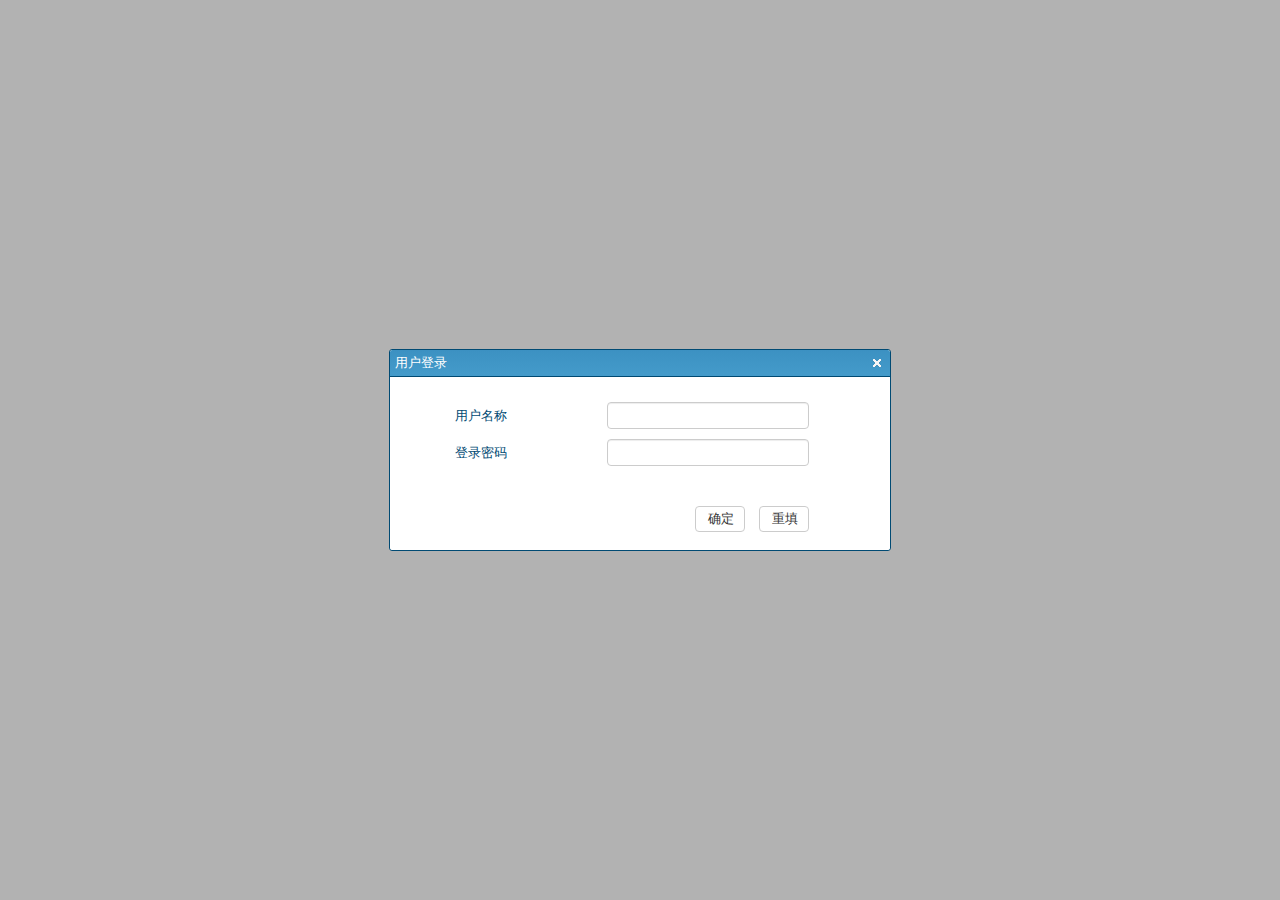
==== src/main/webapp/index.html @ d725a219 "Add" ====
<!DOCTYPE html>
<html lang="en">
<head>
	<meta charset="UTF-8">
    <title id='Description'>光伏板清洗管理系统</title>
    <link rel="stylesheet" href="./jqwidgets/styles/jqx.base.css" type="text/css" />
    <link rel="stylesheet" href="./jqwidgets/styles/jqx.bootstrap.css" type="text/css" />
    <link rel="stylesheet" href="./jqwidgets/styles/jqx.darkblue.css" type="text/css" />
    <link rel="stylesheet" href="./css/index.css" type="text/css" />
    
    <script type="text/javascript" src="./scripts/jquery-1.10.2.min.js"></script>
    <script type="text/javascript" src="./jqwidgets/jqxcore.js"></script>
    <script type="text/javascript" src="./jqwidgets/jqxsplitter.js"></script>
    <script type="text/javascript" src="./jqwidgets/jqxtabs.js"></script>
    <script type="text/javascript" src="./jqwidgets/jqxdata.js"></script> 
    <script type="text/javascript" src="./jqwidgets/jqxbuttons.js"></script>
    <script type="text/javascript" src="./jqwidgets/jqxscrollbar.js"></script>
    <script type="text/javascript" src="./jqwidgets/jqxmenu.js"></script>
    <script type="text/javascript" src="./jqwidgets/jqxgrid.js"></script>
    <script type="text/javascript" src="./jqwidgets/jqxgrid.edit.js"></script>  
    <script type="text/javascript" src="./jqwidgets/jqxgrid.columnsresize.js"></script>    
    <script type="text/javascript" src="./jqwidgets/jqxgrid.selection.js"></script> 
    <script type="text/javascript" src="./jqwidgets/jqxdropdownlist.js"></script>
    <script type="text/javascript" src="./jqwidgets/jqxcalendar.js"></script>
    <script type="text/javascript" src="./jqwidgets/jqxnumberinput.js"></script>
    <script type="text/javascript" src="./jqwidgets/jqxdatetimeinput.js"></script>
    <script type="text/javascript" src="./jqwidgets/jqxlistbox.js"></script>
    <script type="text/javascript" src="./jqwidgets/jqxdropdownbutton.js"></script>
    <script type="text/javascript" src="./jqwidgets/jqxcolorpicker.js"></script>
    <script type="text/javascript" src="./jqwidgets/jqxwindow.js"></script>
    <script type="text/javascript" src="./jqwidgets/jqxeditor.js"></script>
    <script type="text/javascript" src="./jqwidgets/jqxtooltip.js"></script>
    <script type="text/javascript" src="./jqwidgets/jqxpanel.js"></script>
    <script type="text/javascript" src="./jqwidgets/jqxcheckbox.js"></script>
    <script type="text/javascript" src="./jqwidgets/jqxdockpanel.js"></script>
    <script type="text/javascript" src="./jqwidgets/globalization/globalize.js"></script>
    <script type="text/javascript" src="./jqwidgets/jqxinput.js"></script>
    <script type="text/javascript" src="./scripts/themeConfig.js"></script>
    <script type="text/javascript" src="./scripts/index.js"></script>
</head>
<body class='default' >
		<div id="loginWin" style="display:none;">
                <div id="windowHeader">
                    <span>
                        用户登录
                    </span>
                </div>
                <div style="overflow: hidden;" id="windowContent">
                    <div class='modUserInfoInputDivCls'>用户名称<input style="margin-left:100px; margin-top:10px;" type="text" id="username"/></div>
                    
                    <div class='modUserInfoInputDivCls'>登录密码<input style="margin-left:100px" type="password" id="pass"/></div>
                    
                    
                    <input style="margin-left:300px; margin-top: 30px;" type="button" id="loginWinSubmit" value="确定"/>
                    <input style="margin-left:10px; margin-top: 30px;" type="button" id="loginWinCancel" value="重填"/>
                </div>
    </div>
</body>
</html>
---- src/main/webapp/jqwidgets/styles/jqx.base.css ----
﻿/*Rounded Corners*/
/*top-left rounded Corners*/
.jqx-rc-tl
{
    -moz-border-radius-topleft: 3px;
    -webkit-border-top-left-radius: 3px;
    border-top-left-radius: 3px;
}
/*top-right rounded Corners*/
.jqx-rc-tr
{
    -moz-border-radius-topright: 3px;
    -webkit-border-top-right-radius: 3px;
    border-top-right-radius: 3px;
}
/*bottom-left rounded Corners*/
.jqx-rc-bl
{
    -moz-border-radius-bottomleft: 3px;
    -webkit-border-bottom-left-radius: 3px;
    border-bottom-left-radius: 3px;
}
/*bottom-right rounded Corners*/
.jqx-rc-br
{
    -moz-border-radius-bottomright: 3px;
    -webkit-border-bottom-right-radius: 3px;
    border-bottom-right-radius: 3px;
}
/*top rounded Corners*/
.jqx-rc-t
{
    -moz-border-radius-topleft: 3px;
    -webkit-border-top-left-radius: 3px;
    border-top-left-radius: 3px;
    -moz-border-radius-topright: 3px;
    -webkit-border-top-right-radius: 3px;
    border-top-right-radius: 3px;
}
/*bottom rounded Corners*/
.jqx-rc-b
{
    -moz-border-radius-bottomleft: 3px;
    -webkit-border-bottom-left-radius: 3px;
    border-bottom-left-radius: 3px;
    -moz-border-radius-bottomright: 3px;
    -webkit-border-bottom-right-radius: 3px;
    border-bottom-right-radius: 3px;
}
/*right rounded Corners*/
.jqx-rc-r
{
    -moz-border-radius-topright: 3px;
    -webkit-border-top-right-radius: 3px;
    border-top-right-radius: 3px;
    -moz-border-radius-bottomright: 3px;
    -webkit-border-bottom-right-radius: 3px;
    border-bottom-right-radius: 3px;
}
/*left rounded Corners*/
.jqx-rc-l
{
    -moz-border-radius-topleft: 3px;
    -webkit-border-top-left-radius: 3px;
    border-top-left-radius: 3px;
    -moz-border-radius-bottomleft: 3px;
    -webkit-border-bottom-left-radius: 3px;
    border-bottom-left-radius: 3px;
}
/*all rounded Corners*/
.jqx-rc-all
{
    -moz-border-radius: 3px;
    -webkit-border-radius: 3px;
    border-radius: 3px;
}
/*reset rounded corners*/
.jqx-rc-reset
{
    -moz-border-radius: 0px !important;
    -webkit-border-radius: 0px !important;
    border-radius: 0px !important;
}

/*Reset Style*/
.jqx-reset
{
    padding: 0;
    margin: 0;
    border: none;
    background: transparent;
    outline: none;
    box-sizing: content-box;
}
.jqx-clear {
    align:left; valign:top; left: 0px; top: 0px; -webkit-appearance: none !important; outline: none !important; padding: 0px; margin: 0px;
}
.jqx-popup {
    box-sizing: content-box;
}
.jqx-position-reset {
    position: static !important; 
}
.jqx-border-reset {
    border: none !important;
}
.jqx-overflow-hidden {
    overflow: hidden !important;
}
.jqx-position-relative {
    position: relative !important;
}
.jqx-position-absolute {
    position: absolute !important;
}
.jqx-max-size {
    width: 100% !important;
    height: 100% !important;
}
.jqx-background-reset {
    background: transparent !important;
}
/*Disable browser selection*/
.jqx-disableselect
{
    -webkit-user-select: none;
    -khtml-user-select: none;
    -moz-user-select: none;
    -o-user-select: none;
    user-select: none;
    -ms-user-select:none;
    -webkit-touch-callout:none;
    -webkit-tap-highlight-color: rgba(0,0,0,0);
}
.jqx-enableselect {
    -webkit-user-select: text;
    -khtml-user-select: text;
    -moz-user-select: text;
    -o-user-select: auto;
    -ms-user-select:text;
    user-select:all;
}
.jqx-hideborder
{
    border: none !important;
}
.jqx-hidescrollbars
{
    overflow: hidden !important;
}
/*jqxButton, jqxToggleButton, jqxRepeatButton Style*/
.jqx-button{outline: none; border: 1px solid transparent; padding: 3px; text-align: center; vertical-align: central; margin: 0 0 0 0; cursor: default; }
button.jqx-button, input[type=button].jqx-button,  input[type=submit].jqx-button {
    box-sizing: border-box !important; -moz-box-sizing: border-box !important; 
}

.jqx-buttongroup{}
.jqx-group-button-normal {
    vertical-align: middle;
    text-align: center;
}
/*applied to the link button's anchor element.*/
.jqx-link
{
    text-decoration: none;
    color: #111111;
}

/*shows elements.*/
.jqx-visible
{
    display: block;
}
/*hides elements.*/
.jqx-hidden
{
    display: none;
}
.jqx-widget, .jqx-widget-content, .jqx-widget-header, .jqx-fill-state-normal {
    line-height: 1.231;
}
/*jqxGauge Style*/
.jqx-gauge-label, .jqx-gauge-caption
{
    fill: #333333;
    color: #333333;
    font-size: 11px;
    font-family: Verdana;
}
/*jqxChart Style*/
.jqx-chart-axis-text,
.jqx-chart-label-text, 
.jqx-chart-tooltip-text, 
.jqx-chart-legend-text
{
    fill: #333333;
    color: #333333;
    font-size: 11px;
    font-family: Verdana;
}
.jqx-chart-axis-description
{
    fill: #555555;
    color: #555555;
    font-size: 11px;
    font-family: Verdana;
}
.jqx-chart-title-text
{
    fill: #111111;
    color: #111111;
    font-size: 14px;
    font-weight: bold;
    font-family: Verdana;
}
.jqx-chart-title-description
{
    fill: #111111;
    color: #111111;
    font-size: 12px;
    font-weight: normal;
    font-family: Verdana;
}

/*applied to the Grid's element.*/
.jqx-grid
{
    overflow: hidden;
    border-style: solid;
    border-width: 1px;
}
/*applied to the Pager.*/
.jqx-grid-pager
{
    border: none;
    border-top: 1px solid transparent;
}
/*applied to the Top Pager.*/
.jqx-grid-pager-top
{
    border: none;
    border-bottom: 1px solid transparent;
}
.jqx-grid-pager-number{
    padding: 2px 5px;
    text-decoration: none;
    margin: 1px;
    border: 1px solid transparent;
    color: inherit !important;
    *color: expression(this.parentNode.currentStyle['color']) !important;     
    outline: none;
    font-weight: normal !important;
}

/*applied to the Grid's bottom-right area between the horizontal and vertical scrollbars.*/
.jqx-grid-bottomright
{
   
}
/*applied to the Grid's header area.*/
.jqx-grid-header 
{
    border-style: solid;
    border-width: 0px 0px 1px 0px;
    overflow: hidden;
    border-color: transparent;
    margin: 0px;
    padding: 0px;
 }
 /*applied to the columns.*/
.jqx-grid-column-header, .jqx-grid-columngroup-header {
    border-style: solid;
    border-width: 0px 1px 0px 0px;
    border-color: transparent;
    white-space: nowrap;
    border-style: solid;
    font-weight: normal;  
    overflow: hidden;
    text-align: left;
    padding: 0px;
    margin: 0px;
 }
.jqx-grid-column-header-rtl, .jqx-grid-columngroup-header-rtl {
    border-width: 0px 0px 0px 1px;
}
.jqx-grid-columngroup-header {
    border-bottom-width: 1px;
    border-left-width: 1px;
}
 /*applied to the column's button.*/
 .jqx-grid-column-menubutton {
    border-style: solid;
    border-width: 0px 0px 0px 1px;
    border-color: transparent;
    background-image: url('images/menubutton.png');
    background-repeat: no-repeat;
    background-position: center;
    cursor: pointer;
 }
.jqx-grid-column-menubutton-rtl {
    border-width: 0px 1px 0px 0px;
}
 /*applied to the column's sort button when the sort order is ascending.*/
 .jqx-grid-column-sortascbutton {
    border: none;
    background-image: url('images/sortascbutton.png');
    background-repeat: no-repeat;
    background-position: center;
    cursor: pointer;
 }
 /*applied to the column's sort button when the sort order is descending.*/
  .jqx-grid-column-sortdescbutton {
    border: none;
    background-image: url('images/sortdescbutton.png');
    background-repeat: no-repeat;
    background-position: center;
    cursor: pointer;
 }
  /*applied to the column's filter button.*/
  .jqx-grid-column-filterbutton
 {
    border: none;
    background-image: url('images/filter.png');
    background-repeat: no-repeat;
    background-position: center;
 }
  /*applied to the column's resize line.*/
 .jqx-grid-column-resizeline {
   border-right: 1px dotted #555; 
 }
 /*applied to the validation popup during cell editing.*/
 .jqx-grid-validation
 {
    background: #df2227 !important;
    color: #fff  !important;
    padding: 4px 8px;
 }
.jqx-grid-validation-label {
    color: #fff !important;
    background: #df2227 !important;
    border: 1px solid #df2227 !important;    
}
  .jqx-grid-validation-arrow-up
 {
    background-image: url('images/red_arrow_up.png');
    background-repeat: no-repeat;
    background-position: center center;
 }
  .jqx-grid-validation-arrow-down
 {
    background-image: url('images/red_arrow_down.png');
    background-repeat: no-repeat;
    background-position: center center;
 }
  /*applied to the column's resize start line.*/
  .jqx-grid-column-resizestartline {
   border-right: 1px solid #444; 
 }
  /*applied to the sort ascending menu item in the Grid's Context Menu*/
 .jqx-grid-sortasc-icon
 {
    background-image: url('images/sortasc.png');
    background-repeat: no-repeat;
    background-position: left center;
    width: 16px;
    height: 16px;
    float: left;
    margin-left: -4px;
    margin-right: 4px;
 }
  /*applied to the sort ascending menu item in the Grid's Context Menu*/
 .jqx-grid-sortdesc-icon
 {
    background-image: url('images/sortdesc.png');
    background-repeat: no-repeat;
    background-position: left center;
    width: 16px;
    height: 16px;
    float: left;
    margin-left: -4px;
    margin-right: 4px;
 }
  /*applied to the grid menu's sort remove item/*/
 .jqx-grid-sortremove-icon
 {
    background-image: url('images/sortremove.png');
    background-repeat: no-repeat;
    background-position: left center;
    width: 16px;
    height: 16px;
    float: left;
    margin-left: -4px;
    margin-right: 4px;
 }
   /*applied to the grouping column's drag and drop item when the drop operation is allowed.*/
 .jqx-grid-drag-icon
 {
    background-image: url('images/drag.png');
    background-repeat: no-repeat;
    background-position: left center;
    width: 16px;
    height: 16px;
 }
   /*applied to the grouping column's drag and drop item when the drop operation is not allowed.*/
 .jqx-grid-dragcancel-icon
 {
    background-image: url('images/dragcancel.png');
    background-repeat: no-repeat;
    background-position: left center;
    width: 16px;
    height: 16px;
 }
 /*applied to the 'group by' menu item.*/
 .jqx-grid-groupby-icon
 {
    background-repeat: no-repeat;
    background-position: left center;
    width: 16px;
    height: 16px;
    float: left;
    margin-left: -4px;
    margin-right: 4px;
 }
/*applied to the column anchor tags.*/
 .jqx-grid-column-header a:link, .jqx-grid-column-header a:visited
 {
    display: block;
    margin: 4px;
    height: 18px;
    line-height: 18px !important;
    color: inherit;
    outline: 0 none;
    text-decoration: none;
    cursor: pointer;
}
.jqx-grid-toolbar a:link, .jqx-grid-toolbar a:visited {
    margin: 4px;
    height: 18px;
    line-height: 18px !important;
    color: inherit;
    outline: 0 none;
    text-decoration: none;
    cursor: pointer;
}
/*applied to the groups header area.*/
 .jqx-grid-groups-header, .jqx-grid-toolbar, .jqx-scheduler-toolbar {
    border-style: solid;
    border-width: 0px 0px 1px 0px;
    border-color: #aaa;
    white-space: nowrap;
    overflow: hidden;
    text-align: left;
    padding: 0px;
    margin: 0px;
 }
/*applied to a grouping row.*/
 .jqx-grid-groups-row {
    font-weight:bold;
    white-space: nowrap;
    text-align: left;
    padding: 0px;
    top: 50%;
    margin-top: -8px;
 }
 /*applied to the row details.*/
 .jqx-grid-groups-row-details {
    font-weight: normal;
 }
 /*applied to a grouping column.*/
 .jqx-grid-group-column 
 {
    border: 1px solid transparent;
    white-space: nowrap;
    border-style: solid;
    font-weight: normal;  
    overflow: hidden;
    text-align: left;
    padding: 0px;
    margin: 0px;
 }
 /*applied to the lines between the group columns.*/
  .jqx-grid-group-column-line
 {
    background: #aaa;
 }
 /*applied to the drop line indicators displayed in the grouping header.*/
  .jqx-grid-group-drag-line
 {
    background: #80be09;
 }
 /*applied to the anchor tags inside a grouping column.*/
 .jqx-grid-group-column  a:link{
    display: block;
    margin: 4px;
    height: 18px;
    line-height: 18px !important;
    outline: 0 none;
    text-decoration: none;
    cursor: pointer;
    color: inherit;
    *color: expression(this.parentNode.currentStyle['color']);     
}
 .jqx-grid-group-column  a:visited{
    color: inherit;
    display: block;
    margin: 4px;
    height: 18px;
    line-height: 18px !important;
    outline: 0 none;
    text-decoration: none;
    cursor: pointer;
     *color: expression(this.parentNode.currentStyle['color']);    
}
/*applied to a grid cell*/
.jqx-grid-cell {
    border-style: solid;
    border-width: 0px 1px 1px 0px;
    margin-right: 1px;
    margin-bottom: 1px;
    border-color: transparent;  
    background: #fff;
    white-space: nowrap;
    font-weight: normal; 
    font-size: inherit;
    overflow: hidden; 
    position: absolute !important; 
    height: 100%; 
 }
.jqx-grid-cell-locked {
    color: #aaa !important;
}
/*applied to a grid cell that is part of a rows group.*/
 .jqx-grid-group-cell{ 
    overflow: hidden; 
    position: absolute !important; 
    height: 100%; 
    background: #fff;
 }
/*applied to the grid cells in the sort column*/
 .jqx-grid-cell-sort {
    background-color: #f0f0f0;
 }

 /*applied to the grid cells in the filter column*/
 .jqx-grid-cell-filter {
    background-color: #e6e6e6;
 }
.jqx-grid-cell-add-new-row {
    background: #fdfcf3 !important;
    color: #000 !important;
}

 /*applied to the grid cells area.*/
.jqx-grid-content {
    border-style: solid;
    border-width: 0px 0px 0px 0px;
    border-color: transparent;
    white-space: nowrap;
    overflow: hidden;
 }
 /*applied to a grid cell that is part of a rows group.*/
.jqx-grid-group-cell, .jqx-grid-empty-cell {
    border-style: solid;
    border-width: 0px 0px 1px 0px;
    white-space: nowrap;
    font-weight: normal;   
 }
.jqx-widget .jqx-grid-cleared-cell, .jqx-grid-cleared-cell {
    border: transparent !important;
}
.jqx-grid-cell-wrap {white-space: normal !important;}

.jqx-tree-grid-indent {
    width: 14px;
    display: inline-block;
    height: 8px;
    overflow: hidden;
    vertical-align: top;
}
.jqx-tree-grid-title {
    text-decoration: none;
    vertical-align: top;
    white-space: nowrap;
    overflow: hidden;
    text-overflow: ellipsis;
}
.jqx-tree-grid-collapse-button, .jqx-tree-grid-expand-button {
    display: inline-block;
    margin-top: 2px;
    margin-right: 0px;
    position: relative;
    width: 14px;
    height: 13px;   
    vertical-align: top;
}
.jqx-tree-grid-checkbox {
   float: none !important; 
   width: 14px;
   height: 14px;
   cursor: pointer;
   margin-right: 2px !important;
   margin-left: 2px !important;
}
.jqx-tree-grid-icon {
   float: none !important; 
   width: 14px;
   height: 14px;
   margin-right: 4px;
}
.jqx-tree-grid-icon-rtl {
   margin-right: 0px;
   margin-left: 4px;
}
.jqx-tree-grid-icon-size {
   width: 14px;
   height: 14px;
   line-height: 16px;
}

.jqx-tree-grid-checkbox-tick {
    width: 100%;
    height: 100%;
}
.jqx-tree-grid-expand-button {
    height: 10px;
    width: 14px;
    vertical-align: top;
}

/*applied to a cell in jqxDataTable*/
.jqx-cell {
    min-height: 23px;
    padding: 6px 4px;
    margin: 0;
    border-collapse: separate;
    border-spacing: 0px;
    overflow: hidden;
    text-overflow: ellipsis;
    border: 1px solid transparent;
    border-top-width: 0px;
    border-left-width: 0px;
    box-sizing: border-box;
    -moz-box-sizing: border-box;
    white-space: normal;
    line-height: 1.231;
}
.jqx-grid-cell-nowrap {white-space: nowrap;}

.jqx-cell-editor {
    padding-left: 4px !important;
    padding-right: 3px !important;
}
.jqx-left-align {
    text-align: left;
}
.jqx-center-align {
    text-align: center;
}
.jqx-right-align {
    text-align: right;
}
.jqx-top-align {
    vertical-align:top;
}
.jqx-bottom-align {
    vertical-align: bottom;
}

.jqx-grid-table .jqx-grid-cell {
    position: static !important;
    zoom: 1 !important;
}
/*applied to the Grid's Table element.*/
.jqx-grid-table {
    font-size: 13px;
    table-layout: fixed;
    margin: 0px;
    padding: 0px;
    border-collapse: separate;
    border-spacing: 0px;
    -webkit-overflow-scrolling: touch;
    outline: none;
    zoom: 1 !important;
    empty-cells: show;
    border-right: 1px solid #aaa;
    line-height: 1.231;
    width: auto;
    border: none;
}
.jqx-grid-table-rtl {
    border-left-width: 1px;
    border-right-width: 0px;
}
.jqx-details table {
   border-collapse: collapse;
   table-layout: fixed;
   border-spacing: 0px;
}

 /*applied to a grid cell that is part of a details row and grouping is enabled.*/
.jqx-grid-group-details-cell {

 }
 /*applied to a grid cell that is part of a details row.*/
.jqx-grid-details-cell {
    border-width: 0px 1px 0px 0px;
 }
  /*applied to a grid cell. Represents the alternating cell background.*/
.jqx-grid-cell-alt {
    background: #f9f9f9;  
 }
/*applied to a sorted and alternating grid cell*/
.jqx-grid-cell-sort-alt {
    background-color: #e5e5e5;
 }/*applied to a sorted and alternating grid cell*/
.jqx-grid-cell-filter-alt {
    background-color: #f0f0f0;
 }
  /*applied to a pinned grid cell.*/
.jqx-grid-cell-pinned {
    background-color: #e5e5e5;
 }
 /*applied to a pinned grid cell. Represents the alternating cell background.*/
.jqx-grid-cell-pinned-alt {
    background-color: #e5e5e5;
 }
 /*applied to a selected grid cell.*/
 .jqx-grid-cell-selected {
    border-left: 0px solid transparent;
 }
 .jqx-cell-rtl {
   border-left-width: 1px;
   border-right-width: 0px;
 }
 .jqx-grid-cell-rtl {
    border-width: 0px 0px 1px 1px;
 }
 .jqx-grid-table .jqx-grid-cell {
   border-width: 0px 0px 1px 1px;
 }
.jqx-grid-table-one-cell {
    border: none;
    border-right-width: 1px;
    border-right-style:solid;
    border-right-color:#aaa;
}

 .jqx-grid-table .jqx-grid-cell:first-child {
    border-left-width: 0px;
 }

  /*applied to the selection area.*/
 .jqx-grid-selectionarea {
    border: 1px solid transparent;
    opacity: 0.5;
    filter: alpha(opacity=50);
 }
 /*applied to a hovered grid cell.*/
 .jqx-grid-cell-hover {
    border-color: transparent;
 }
  /*applied to a grid cell when the grid is empty.*/
 .jqx-grid-empty-cell{ overflow: visible; border-bottom: none;}

 /*applied to the Grid when its loading the data.*/
 .jqx-grid-load
{
    padding-right: 0px;
    background-image: url(images/loader.gif);
    background-position: 50% 50%;
    background-repeat: no-repeat;  
    z-index: 9999;
    display: block;
}
/*applied to a group's collapse button.*/
.jqx-grid-group-collapse
{
    padding-right: 0px;
    background-image: url(images/icon-right.png);
    background-position: 50% 50%;
    background-repeat: no-repeat;
    cursor: pointer;
}
.jqx-grid-group-collapse-rtl
{
    padding-right: 0px;
    background-image: url(images/icon-left.png);
    background-position: 50% 50%;
    background-repeat: no-repeat;
    cursor: pointer;
}
/*applied to a group's expand button.*/
.jqx-grid-group-expand, .jqx-grid-group-expand-rtl
{
    padding-right: 0px;
    background-image: url(images/icon-down.png);
    background-position: 50% 50%;
    background-repeat: no-repeat;
    cursor: pointer;
}
/*jqxProgresBar Style*/
.jqx-progressbar
{
    overflow: hidden;
    outline: none;
    border: 1px solid transparent;
    height: 2em;
}
/*applied to the progressbar's value element*/
.jqx-progressbar-value
{
    outline: none;
    border: 0px solid transparent;
    height: 100%;
}
/*applied to the progress bar's vertical value element- when the widget's orientation is 'vertical'*/
.jqx-progressbar-value-vertical
{
    outline: none;
    border: 0px solid transparent;
    height: 100%;
    background: transparent;
}
/*applied to the progressbar's text element*/
.jqx-progressbar-text
{
    font-size: 10px;
    border: none;
}
/*applied to the progress bar when the widget is in disabled state*/
.jqx-progressbar-disabled
{
    outline: none;
    border: 1px solid transparent; 
    height: 2em;
}

/*jqxMenu Style*/
.jqx-menu
{
    border: 1px solid transparent;
    float: none;
    margin: 0px;
    height: 100%;
    padding: 0px;
    overflow: hidden;
    text-align: left;
}
.jqx-menu-dropdown-column
{
    float: left;
}
/*applied to the menu when it is horizontal. Sets the menu's background*/
.jqx-menu-horizontal
{
    margin: 0px;
    padding: 0px;
    overflow: hidden;
    text-align: center;
}
/*applied to the menu when it is vertical. Sets the menu's background*/
.jqx-menu-vertical
{
    text-align: left;
}
/*applied to the sub menu. Sets the sub menu's background*/
.jqx-menu-dropdown
{
    left: 100%;
    margin: 0px;
    padding: 0px;
    right: 0;
    overflow: hidden;
    display: none;
    float: none;
    width: 150px;
    border-style: solid;
    border-width: 1px;
    text-align: left;
    padding: 2px;
}
/*applied to the sub menu's ul elements.*/
.jqx-menu-dropdown ul
{
    left: 100%;
    margin: 0px;
    padding: 0px;
    right: 0;
    overflow: hidden;
    border: none;
}
/*applied to the menu's ul elements.*/
.jqx-menu ul
{
    left: 100%;
    margin: 0px;
    padding: 2px;
    right: 0;
    overflow: hidden;
    background-color: transparent;
    border: none;
}
/*applied to the menu's li elements.*/
.jqx-menu li, .jqx-menu-dropdown li
{
    line-height: 1.3 !important;
}
/*applied to the top level menu items.*/
.jqx-menu-item-top
{
    border: 1px solid transparent;
    text-indent: 0;
    list-style: none;
    padding: 4px 8px 4px 8px;
    left: 100%;
    overflow: hidden;
    color: inherit;
    right: 0;
    margin: 0px 1px 0px 1px;
    cursor: pointer;
}
/*applied to the sub menu items.*/
.jqx-menu-item
{
    border: 1px solid transparent;
    text-indent: 0;
    list-style: none;
    padding: 4px 8px 4px 8px;
    margin: 1px;
    float: none;
    overflow: hidden;
    left: 100%;
    color: inherit;
    right: 0;
    text-align: left;
    cursor: pointer;
    *color: expression(this.parentNode.currentStyle['color']);     
}
/*applied to a sub menu item when the mouse is over the item.*/
.jqx-menu-item-hover
{
    color: inherit;
    right: 0;
    list-style: none;
    margin: 1px;
    left: 100%;
    padding: 4px 8px 4px 8px;
    text-align: left;
    cursor: pointer;
    *color: expression(this.parentNode.currentStyle['color']);     
}
/*applied to a top-level menu item when the mouse is over it.*/
.jqx-menu-item-top-hover
{
    color: inherit;
    right: 0;
    list-style: none;
    margin: 0px 1px 0px 1px;
    left: 100%;
    padding: 4px 8px 4px 8px;
    top: 50%;
    cursor: pointer;
    *color: expression(this.parentNode.currentStyle['color']);     
}
/*applied to a sub menu item when its sub menu is opened.*/
.jqx-menu-item-selected
{
    right: 0;
    list-style: none;
    margin: 1px;
    left: 100%;
    padding: 4px 8px 4px 8px;
    text-align: left;
    cursor: pointer;
    *color: expression(this.parentNode.currentStyle['color']);     
}
/*applied to a disabled sub menu item.*/
.jqx-menu-item-disabled
{

}
/*applied to a top-level menu item when its sub menu is opened.*/
.jqx-menu-item-top-selected
{
    right: 0;
    list-style: none;
    margin: 0px 1px 0px 1px;
    left: 100%;
    padding: 4px 8px 4px 8px;
    cursor: pointer;
}
/*applied to the menu separator items.*/
.jqx-menu-item-separator
{
    text-indent: 0;
    background-color: #ddd;
    border: none;
    list-style: none;
    height: 1px;
    line-height:0 !important;
    padding: 0px;
    margin: 1px 2px 1px 2px;
    float: none;
    overflow: hidden;
    left: 100%;
    color: inherit;
    right: 0;
    font-size: 1px;
}
/*applied to a sub menu item when it has sub menu items. Displays right arrow icon.*/
.jqx-menu-item-arrow-right
{
    background-image: url(images/icon-right.png);
}
/*applied to a sub menu item when it has sub menu items. Displays down arrow icon.*/
.jqx-menu-item-arrow-down
{
    background-image: url(images/icon-down.png);
}
/*applied to a sub menu item when it has sub menu items. Displays up arrow icon.*/
.jqx-menu-item-arrow-up
{
    background-image: url(images/icon-up.png);
}
.jqx-menu-minimized {
    position: relative;
}
.jqx-menu-title {
    position: relative;
    float: right;
    margin-top: 4px;
    padding-top: 4px;
    padding-right: 20px;
}
.jqx-menu-minimized-button
{
    background-image: url('images/icon-menu-minimized.png');
    background-repeat: no-repeat;
    background-position: left center;
    height: 24px;
    width: 24px;
    padding: 0px;
    margin-left: 7px;
    margin-top: 4px;
    float : left;
}
.jqx-menu-ul-minimized {
    display: block!important;
    width: auto !important;
}
.jqx-menu-ul-minimized ul {
    margin-top: 0px;
    margin-bottom: 0px;
    padding-top: 0px;
    padding-bottom: 0px;
    -webkit-box-shadow: none !important;
    -moz-box-shadow   : none !important;
    -o-box-shadow     : none !important;
    box-shadow        : none !important;
}
.jqx-menu-minimized li:last-child {
    padding-bottom: 0px;
    margin: 0px;
}
.jqx-menu-item-arrow-right, .jqx-menu-item-arrow-down, .jqx-menu-item-arrow-up, .jqx-menu-item-arrow-right {
    background-position: 100% 50%;
    background-repeat: no-repeat;
    padding-right: 0px;
    margin-right: -8px;
    width: 17px;
    height: 15px;
}
/*applied to a sub menu item when it has sub menu items. Displays left arrow icon.*/
.jqx-menu-item-arrow-left
{
    padding-right: 0px;
    padding-left: 5px;
    width: 17px;
    height: 15px;
    background-image: url(images/icon-left.png);
    background-position: 0 50%;
    background-repeat: no-repeat;
}
/*applied to a sub menu item when it has sub menu items and its sub menu is opened. Displays right arrow icon.*/
.jqx-menu-item-arrow-right-selected
{
    background-image: url(images/icon-right.png);
}
/*applied to a sub menu item when it has sub menu items and its sub menu is opened. Displays down arrow icon.*/
.jqx-menu-item-arrow-down-selected
{
    background-image: url(images/icon-down.png);
}
/*applied to a sub menu item when it has sub menu items and its sub menu is opened. Displays up arrow icon.*/
.jqx-menu-item-arrow-up-selected
{
    background-image: url(images/icon-up.png);
}
.jqx-menu-item-arrow-right-selected, .jqx-menu-item-arrow-up-selected, .jqx-menu-item-arrow-down-selected, .jqx-menu-item-arrow-top-right {
    padding-right: 0px;
    margin-right: -8px;
    width: 17px;
    height: 15px;
    background-position: 100% 50%;
    background-repeat: no-repeat;
}
/*applied to a top-level menu item when it has sub menu items. Displays right arrow icon.*/
.jqx-menu-item-arrow-top-right
{
    background-image: url(images/icon-right.png);
}
/*applied to a sub menu item when it has sub menu items and its sub menu is opened. Displays left arrow icon.*/
.jqx-menu-item-arrow-left-selected
{
    background-image: url(images/icon-left.png);
}
/*applied to a top-level menu item when it has sub menu items. Displays left arrow icon.*/
.jqx-menu-item-arrow-top-left
{
    background-image: url(images/icon-left.png);
}
.jqx-menu-item-arrow-left-selected, .jqx-menu-item-arrow-top-left {
    background-position: 0 50%;
    background-repeat: no-repeat;
    padding-right: 0px;
    padding-left: 5px;
    width: 17px;
    height: 15px;
}
/*applied to the anchor elements*/
.jqx-menu-item a:link, .jqx-menu-item a:visited, .jqx-menu-item a:hover, .jqx-menu-item-top a:link, .jqx-menu-item-top a:visited, .jqx-menu-item-top a:hover
{
    text-decoration: none;
    color: inherit;
    outline: none;
    background-color: transparent;
    *color: expression(this.parentNode.currentStyle['color']);     
}

/*applied to the menu widget when it is disabled.*/
.jqx-menu-disabled
{
    cursor: default;
}
/*applied to the anchor elements of all disabled menu items.*/
.jqx-menu-disabled a:link
{
    cursor: default;
    text-decoration: none;
}
.jqx-menu-disabled a:visited
{
    cursor: default;
    text-decoration: none;
}
.jqx-menu-disabled a:hover
{
    cursor: default;
}
.jqx-menu-dropdown
{
    right: -1px;
}

/*jqxtree Style*/
.jqx-tree
{
    left: 100%;
    right: 0;
    float: none;
    margin: 0px;
    border-style: solid;
    border-width: 1px;
    padding: 0px;
    overflow: hidden;
    text-align: left;
    outline: none;
    white-space: nowrap;
    line-height: 14px !important;
}
/*applied to the jqxTree root UL element.*/
.jqx-tree-dropdown-root
{
    left: 100%;
    padding: 0px 5px 0px 5px;
    right: 0;
    display: block;
    float: none;
    background-color: transparent;
    border-style: solid;
    border-width: 0px;
    border-color: #fff;
    text-align: left;
    outline: none;
    white-space: nowrap;
    margin: 0px;
}
.jqx-tree-dropdown-root-rtl {
    padding: 0px 5px 0px 0px;
    text-align: right;
    float: right;
    margin: 0px;
}

/*applied to the jqxTree UL elements.*/
.jqx-tree-dropdown
{
    left: 100%;
    margin: 0px;
    padding: 0px 0px 0px 10px;
    right: 0;
     display: block;
    float: none;
    background-color: transparent;
    border-style: solid;
    border-width: 0px;
    border-color: transparent;
    text-align: left;
    outline: none;
}
.jqx-tree-dropdown-rtl {
   padding: 3px 0px 0px 0px;
   text-align: right;
}

/*applied to a tree item.*/
.jqx-tree-item
{
    border: 1px solid transparent;
    text-indent: 0;
    list-style: none;
    padding: 3px;
    margin: 0px;
    float: none;
    overflow: hidden;
    left: 100%;
    right: 0;
    text-align: left;
    cursor: default;
    text-decoration: none;
}
/*applied to the jqxTree LI elements.*/
.jqx-tree-item-li
{
    text-indent: 0;
    background-color: transparent;
    border: 0px solid transparent;
    list-style: none;
    left: 100%; 
    right: 0;
    text-align: left;
    outline: none;
    margin: 0px;
    margin-top: 1px;
    padding: 0px;
}
/*applied to the last LI elements in an UL element.*/
.jqx-tree-item-u-last
{
    margin: 0px 0px 0px 0px;
}
/*applied to a tree item when the mouse is over the item.*/
.jqx-tree-item-hover
{
    color: inherit;
    right: 0;
    padding: 3px;
    margin: 0px;
    list-style: none;
    left: 100%;
    cursor: pointer;
    text-decoration: none;
}
/*applied to a tree item when the item is selected.*/
.jqx-tree-item-selected
{
    color: inherit;
    right: 0;
    padding: 3px;
    margin: 0px;
    list-style: none;
    left: 100%;
    cursor: pointer;
    text-decoration: none;
}
.jqx-tree-item-rtl {
    text-align: right;
}
.jqx-tree-item-li-rtl {
    text-align: right;
}
/*applied to the anchor element of a tree item.*/
.jqx-tree-item a:link, .jqx-tree-item a:visited
{
    text-indent: 0;
    background-color: transparent;
    border: 0px solid transparent;
    list-style: none;
    padding: 0px;
    margin: 0px;
    float: none;
    overflow: hidden;
    left: 100%;
    color: inherit;
    right: 0;
    text-align: left;
    cursor: pointer;
    text-decoration: none;
    outline: none;
}
.jqx-tree-item-selected, .jqx-tree-item-hover a:hover
{
    color: inherit;
}
.jqx-tree-item-selected, .jqx-tree-item-hover a:visited
{
    color: inherit;
}

/*applied to a tree item when the item is disabled.*/
.jqx-tree-item-disabled
{

}
/*applied to a tree item when it has sub items and is collapsed. Displays an arrow icon next to the item.*/
.jqx-tree-item-arrow-collapse, .jqx-tree-item-arrow-collapse-hover
{
    padding-right: 0px;
    width: 17px;
    height: 17px;
    background-image: url(images/icon-right.png);
    background-position: 100% 50%;
    background-repeat: no-repeat;
    cursor: pointer;
}
.jqx-tree-item-arrow-collapse-rtl, .jqx-tree-item-arrow-collapse-hover-rtl {
    background-image: url(images/icon-left.png);
}

/*applied to a tree item when it has sub items and is expanded. Displays an arrow icon next to the item.*/
.jqx-tree-item-arrow-expand, .jqx-tree-item-arrow-expand-hover
{
    padding-right: 0px;
    width: 17px;
    height: 17px;
    background-image: url(images/icon-down.png);
    background-position: 100% 50%;
    background-repeat: no-repeat;
    cursor: pointer;
}
/*applied to the tree when it is disabled.*/
.jqx-tree-disabled
{
    cursor: default;
}
/*applied to the anchor elements in a tree when it is disabled.*/
.jqx-tree-disabled a:link
{
    cursor: default;
    text-decoration: none;
}
.jqx-tree-disabled a:visited
{
    cursor: default;
    text-decoration: none;
}
.jqx-tree-disabled a:hover
{
    cursor: default;
}


/*jqxTabs*/
.jqx-tabs
{
    outline: none;
    margin: 0 0 0 0;
    padding: 0px;
    overflow: hidden;
    background: transparent;
    border: 1px solid transparent;
}
/*applied to the tab close button.*/
.jqx-tabs-close-button
{
    outline: none;
    background-image: url(images/close.png);
    cursor: pointer;
    margin: 0 0 0 0;
    padding: 0 0 0 0;
    position: relative;
    left: 5px;
}
/*applied to the tab close button when the tab is selected.*/
.jqx-tabs-close-button-selected
{
    outline: none;
    background-image: url(images/close.png);
    cursor: pointer;
    margin: 0 0 0 0;
    padding: 0 0 0 0;
}
/*applied to the tab close button when the mouse is over the tab.*/
.jqx-tabs-close-button-hover
{
    outline: none;
    background-image: url(images/close.png);
    cursor: pointer;
    margin: 0 0 0 0;
    padding: 0 0 0 0;
}
/*applied to the tab's left scroll arrow.*/
.jqx-tabs-arrow-left
{
    outline: none;
    position: relative;
    z-index: 15;
    float: left;
    cursor: pointer;
    margin: 0 0 0 0;
    padding: 0 0 0 0;
    background-image: url('images/icon-left.png');
    background-repeat: no-repeat;
    background-position: center;
}
/*applied to the tab's right scroll arrow.*/
.jqx-tabs-arrow-right
{
    outline: none;
    position: relative;
    z-index: 15;
    background-image: url('images/icon-right.png');
    background-repeat: no-repeat;
    background-position: center;
    float: left;
    cursor: pointer;
    margin: 0 0 0 0;
    padding: 0 0 0 0;
}
.jqx-tabs-arrow-background
{
    background: #eeeeee;
}
/*applied to the tab's title.*/
.jqx-tabs-title
{
    outline: none;
    display: block;
    cursor: pointer;
    white-space: nowrap;
    left: 100%;
    right: 0;
    text-indent: 0px;
    list-style: none;
    border: 1px solid transparent;
    margin: 0px 2px 0px 0px;
    overflow: hidden;
    z-index: 1;
    padding-left: 13px;
    padding-right: 13px;
    padding-bottom: 5px;
    padding-top: 5px;
    background: transparent;
    height: auto;
    position: relative; 
}
.jqx-tabs-title-bottom
{
}
.jqx-tabs-title a:link
{
    color: inherit;
    *color: expression(this.parentNode.currentStyle['color']);    
    text-decoration: none;
}
.jqx-tabs-title a:hover
{
    color: inherit;
    *color: expression(this.parentNode.currentStyle['color']);
    text-decoration: none;
}
.jqx-tabs-title a:active
{
    color: inherit;
    *color: expression(this.parentNode.currentStyle['color']);
    text-decoration: none;
}
.jqx-tabs-title a:visited
{
    color: inherit;
    *color: expression(this.parentNode.currentStyle['color']);
    text-decoration: none;
}
/*applied to the tab's title when the tab is selected and the jqxTab's position property is set to 'top' .*/
.jqx-tabs-title-selected-top
{
    z-index: 99;
    outline: none;
    border-top: 1px solid transparent;
    border-left: 1px solid transparent;
    border-right: 1px solid transparent;
    border-bottom: 1px solid #fff;
    background-color: #fff;
    padding-bottom: 7px;
}
/*applied to the tab's title when the tab is selected and the jqxTab's position property is set to 'bottom' .*/
.jqx-tabs-title-selected-bottom
{
    outline: none;
    border-top: 1px solid #fff;
    border-left: 1px solid transparent;
    border-right: 1px solid transparent;
    border-bottom: 1px solid transparent;
    padding-top: 7px;
    padding-bottom: 5px;
    margin-top: -2px;
    background-color: #fff;
}
/*applied to the tab's title when the tab is hovered and the jqxTab's position property is set to 'top' .*/
.jqx-tabs-title-hover-top
{
    outline: none;
    border: 1px solid transparent;    
    padding-bottom: 5px;
}
/*applied to the tab's title when the tab is hovered and the jqxTab's position property is set to 'bottom' .*/
.jqx-tabs-title-hover-bottom
{
    outline: none;
    border: 1px solid transparent;
    padding-top: 5px;
}
/*applied to the tab's title when the tab is disabled.*/
.jqx-tabs-title-disable
{
 
}
/*applied to the tab's header.*/
.jqx-tabs-header
{
    padding-left: 0px;
    padding-right: 0px;
    padding-top: 3px;
    padding-bottom: 1px;
    margin: 0px;
    border-top: 0px solid transparent;
    border-left: 0px solid transparent;
    border-right: 0px solid transparent;
    border-bottom: 1px solid #aaa;
    background: #eeeeee;
}
/*applied to the tab's header when the position is bottom.*/
.jqx-tabs-header-bottom
{
    padding-top: 1px;
    padding-bottom: 3px;
    border-top: 0px solid #aaa;
    border-left: 0px solid transparent;
    border-right: 0px solid transparent;
    border-bottom: 1px solid transparent;
}
/*applied to the tab's header when the tab is collapsed.*/
.jqx-tabs-header-collapsed
{
    border: 1px solid #aaa;
}
/*applied to the tab's header when the position is bottom and tab is collapsed.*/
.jqx-tabs-header-collapsed-bottom
{
    border: 1px solid #aaa;
}
.jqx-tabs-collapsed
{
    border: 0px solid transparent;
}
.jqx-tabs-collapsed-bottom
{
    border: 0px solid transparent;
}
/*applied to the tab's selection tracker container element.*/
.jqx-tabs-selection-tracker-container
{
    outline: none;
    position: relative;
    text-indent: 0px;
    margin: 0 0 0 0;
    padding: 0 0 0 0;
    width: 100%;
    background: transparent;
    height: 0px;
}
/*applied to the tab's selection tracker when the jqxTab's position property is set to 'top'.*/
.jqx-tabs-selection-tracker-top
{
    border-top: 1px solid transparent;
    border-left: 1px solid transparent;
    border-right: 1px solid transparent;
    padding-bottom: 2px;
    background-color: #fff;
    outline: none;
    position: absolute;
    z-index: 10;
}
/*applied to the tab's selection tracker when the jqxTab's position property is set to 'bottom'.*/
.jqx-tabs-selection-tracker-bottom
{
    border-left: 1px solid transparent;
    border-right: 1px solid transparent;
    border-bottom: 1px solid transparent;
    background-color: #fff;
    outline: none;
    position: absolute;
    z-index: 10;
    margin-top: -1px;
    padding-bottom: 2px;
}
/*applied to the tab's content element which represents a DIV element.*/
.jqx-tabs-content
{
    outline: none;
    border-bottom: 0px solid transparent;
    border-left: 0px solid transparent;
    border-right: 0px solid transparent;
    border-top: 0px solid transparent;
    text-align: left;
    clear: both;
}
.jqx-tabs-content-element
{
    height: 100%;
    overflow: auto;
}

/*jqxCheckBox*/
.jqx-checkbox
{
    text-align: left;
    border: none;
    outline: none;
    margin: 0 0 0 0;
    white-space: nowrap;
    text-overflow: ellipsis;
}
/*applied to the check box.*/
.jqx-checkbox-default
{
    text-align: left;
    float: left;
    padding: 0px;
    border: 1px solid transparent;
    outline: none;
    margin: 0px 3px 0px 3px;
}
/*applied to the check box when the mouse cursor is over it.*/
.jqx-checkbox-hover
{
    cursor: pointer;
    float: left;
    padding: 0px;
    border: 1px solid transparent;
    outline: none;
    margin: 0px 3px 0px 3px;
}
/*applied to the widget when it is disabled.*/
.jqx-checkbox-disabled
{
    cursor: default;
    background: transparent;
    padding: 0px;
    border: none;
    outline: none;
    margin: 0px 0px 0px 0px;
}
/*applied to the check box when the widget is disabled.*/
.jqx-checkbox-disabled-box
{
    float: left;
    padding: 0px;
    border: 1px solid transparent;
    outline: none;
    margin: 0px 3px 0px 3px;
}
/*applied to the check box when it is checked. Displays a check icon.*/
.jqx-checkbox-check-checked
{
    float: left;
    background: transparent url(images/check_black.png) center center no-repeat;
    padding: 0px;
    border: none;
    outline: none;
    margin: 0 0 0 0;
}
/*applied to the check box when the widget is disabled. Displays a disabled check icon.*/
.jqx-checkbox-check-disabled
{
    float: left;
    background: transparent url(images/check_disabled.png) center center no-repeat;
    padding: 0px;
    border: none;
    outline: none;
    margin: 0 0 0 0;
}
/*applied to the check box when its state is indeterminate.*/
.jqx-checkbox-check-indeterminate
{
    float: left;
    background: transparent url(images/check_indeterminate_black.png) center center no-repeat;
    padding: 0px;
    border: none;
    outline: none;
    margin: 0 0 0 0;
}
/*applied to the check box when its state is indeterminate and it is disabled.*/
.jqx-checkbox-check-indeterminate-disabled
{
    float: left;
    background: transparent url(images/check_indeterminate_disabled.png) center center no-repeat;
    padding: 0px;
    border: none;
    outline: none;
    margin: 0 0 0 0;
}
/*applied to the check box when its in rtl mode.*/
.jqx-checkbox-rtl {
    float: right;
}
/*jqxRadioButton*/
.jqx-radiobutton
{
    text-overflow: ellipsis;
    border: none;
    outline: none;
    margin: 0 0 0 0;
    white-space: nowrap;
}
/*applied to the radio button.*/
.jqx-radiobutton-default
{
    cursor: pointer;
    float: left;
    background: transparent url(images/roundbg_classic_normal.png) left center scroll repeat-x;
    padding: 0px;
    border: 1px solid transparent;
    outline: none;
    margin: 1px 3px 0px 3px;
    -moz-border-radius: 100%;
    -webkit-border-radius: 100%;
    border-radius: 100%;
}
/*applied to the radio button when the mouse is over it.*/
.jqx-radiobutton-hover
{
    cursor: pointer;
    float: left;
    background: transparent;
    padding: 0px;
    border: 1px solid transparent;
    outline: none;
    margin: 1px 3px 0px 3px;
    -moz-border-radius: 100%;
    -webkit-border-radius: 100%;
    border-radius: 100%;
}
/*applied to the radio button when it is disabled.*/
.jqx-radiobutton-disabled
{
    cursor: default;
}
/*applied to the radio button's radio icon when it is disabled.*/
.jqx-radiobutton-disabled-box
{
}
/*applied to the radio button when it is checked.*/
.jqx-radiobutton-check-checked
{
    float: left;
    background: transparent url(images/roundbg_check_black.png) left top no-repeat;
    padding: 0px;
    border: 1px solid transparent;
    outline: none;
    margin: 0 0 0 0;
    -moz-border-radius: 100%;
    -webkit-border-radius: 100%;
    border-radius: 100%;
    width: 7px; 
    height: 7px;
    margin-left: 2px;
    margin-top: 2px;
}
/*applied to the radio button when it is checked and disabled.*/
.jqx-radiobutton-check-disabled
{
}
/*applied to the radio button when it is in indeterminate state.*/
.jqx-radiobutton-check-indeterminate
{
    float: left;
    background: transparent url(images/roundbg_check_indeterminate.png) left top no-repeat;
    padding: 0px;
    border: none;
    outline: none;
    margin: 0 0 0 0;
    -moz-border-radius: 100%;
    -webkit-border-radius: 100%;
    border-radius: 100%; 
    width: 6px; 
    height: 6px;
    margin-left: 2px;
    margin-top: 2px;  
}
/*applied to the radio button when it is in indeterminate state and disabled.*/
.jqx-radiobutton-check-indeterminate-disabled
{
}
/*applied to the radio button when its in rtl mode.*/
.jqx-radiobutton-rtl {
    float: right;
}

/*jqxRating*/
.jqx-rating
{
    margin: 0px;
    padding: 0px;
    outline: none;
    overflow: hidden;
}
.jqx-rating-image
{
    border-width: 0px;
}
.jqx-rating-image-default
{
    margin: 0px;
    padding: 0px;
    outline: none;    
    background-color: transparent;
    background-repeat: no-repeat;
    cursor: pointer;
    background-image: url(images/star.png);
    overflow: hidden;
}
/*applied to the rating when it is hovered.*/
.jqx-rating-image-hover
{
    background-color: transparent;
    padding: 0px;
    background-repeat: no-repeat;
    cursor: pointer;
    background-image: url(images/star_hover.png);
    overflow: hidden;
}
/*applied to the rating when it is disabled.*/
.jqx-rating-image-backward
{
    background-color: transparent;
    padding: 0px;
    background-repeat: no-repeat;
    cursor: pointer;
    background-image: url(images/star_disabled.png);
    overflow: hidden;
}
/*jqxCalendar Style*/
.jqx-calendar
{
    border: 1px solid transparent;
    -webkit-appearance: none;
    overflow: hidden;
    outline: none;
    padding: 0px;
    margin: 0 0 0 0;
    cursor: default;
    border-collapse: separate;
}
.jqx-calendar td {
    padding-top: 0px;
    padding-bottom: 0px;
    border-collapse: separate;
    border-spacing: 1px;
    font-size: 13px;
    line-height: 1.231;
}
.jqx-calendar table {
    margin: 0px;
    padding: 0px;
    border-collapse: separate;
    border-spacing: 1px;
    font-size: 13px;
    line-height: 1.231;
}
/*applied to the calendar's row header. This header displays the week numbers.*/
.jqx-calendar-row-header
{
    outline: none;
    border: 0px solid #f2f2f2;
    padding: 0;
    margin: 0 0 0 0;
    cursor: default;
}
/*applied to the calendar's column. This header displays the day names.*/
.jqx-calendar-column-header
{
    outline: none;
    text-align: right;
    padding: 3px;
    border-top: none;
    border-bottom: 1px solid transparent;
    border-left: none;
    border-right: none;
    margin: 0 0 0 0;
    cursor: default;
}
/*applied to the calendar's top-left header. This header is displayed before the day names and above the week numbers.*/
.jqx-calendar-top-left-header
{
    outline: none;
    border: 0px solid #f2f2f2;
    margin: 0 0 0 0;
    cursor: default;
}
/*applied to the calendar's navigation buttons.*/
.jqx-calendar-title-navigation
{
    cursor: pointer;
    background-color: transparent; 
    margin: 0; 
    padding: 0; 
    border: none; 
    width: 25px;
    height: 25px;
}
/*applied to the month table*/
.jqx-calendar-month
{
    margin: 0; padding: 0;
    border: none;
    width: 100%; 
}
/*applied to the calendar's title content.*/
.jqx-calendar-title-content
{
    cursor: pointer;
    text-align: center;
}
/*applied to the calendar's navigation title.*/
.jqx-calendar-title-header
{
    border-left: none;
    border-top: none;
    border-right: none;
    border-bottom-width: 1px;
    border-bottom-style: solid;
    margin: 0 0 0 0;
}
.jqx-calendar-title-header td {
    padding-left: 0px;
    padding-right: 0px;
    border: none;
}
/*applied to the calendar's navigation title when the calendar is disabled.*/
.jqx-calendar-title-header-disabled
{   
    border-bottom-width: 1px;
    border-bottom-style:solid; 
    margin: 0 0 0 0;    
    border-left: 0px solid transparent;
    border-right: 0px solid transparent;
    border-top: 0px solid transparent;    
    
}
/*applied to a calendar cell.*/
.jqx-calendar-cell
{
    border: 1px solid transparent;
    margin: 0px;
    outline: none;
    text-align: center;
    padding: 1px;
    cursor: pointer;
    background-color: transparent;
}
.jqx-calendar-cell td
{
    padding: 0;
    margin: 0;
}
/*applied to a calendar cell in decade and year views.*/
.jqx-calendar-cell-decade, .jqx-calendar-cell-year {
   text-align: center;
 }

.jqx-calendar .jqx-fill-state-normal
{
    background: transparent;
    border: 1px solid transparent;
}

/*applied to a calendar cell when the cell is hidden. A cell can be hidden when the showOtherMonthDays property is false and the calendar hides the cells with dates from the other months*/
.jqx-calendar-cell-hidden
{
    margin: 0 0 0 0;
    visibility: hidden;
    cursor: default;
}
/*applied to a calendar cell when the cell's date is a weekend date.*/
.jqx-calendar-cell-weekend
{
    color: #898989 !important;
    margin: 0 0 0 0;
    cursor: pointer;
}
/*applied to a calendar cell when the cell's date is a special date(holiday, vacation, birthay. See the SpecialDates demo).*/
.jqx-calendar-cell-specialDate
{
    color: #FF0000 !important;
    background-color: transparent;
    border: 1px solid #fff;
    margin: 0 0 0 0;
    cursor: pointer;
}
.jqx-calendar-cell-selected-invalid
{
    color: #FFF !important;
    background: #FF0000 !important;
    border: 1px solid #FF0000 !important;
}
/*applied to a calendar cell when the cell's date is the today date.*/
.jqx-calendar-cell-today
{
    color: #898989;
    background-color: #ffffdb;
    border: 1px solid #fdc066;
    margin: 0 0 0 0;
    cursor: pointer;
}
/*applied to a calendar cell when the cell is hovered.*/
.jqx-calendar-cell-hover
{
    margin: 0 0 0 0;
    cursor: pointer;
}
/*applied to a calendar cell when the cell is selected.*/
.jqx-calendar-cell-selected
{
    margin: 0 0 0 0;
    cursor: pointer;
}
/*applied to a calendar cell when the cell's date represents a date from the previous or next month.*/
.jqx-calendar-cell-othermonth
{
    color: #898989 !important;
    margin: 0 0 0 0;
    cursor: pointer;
}
/*applied to a calendar cell when the calendar is disabled.*/
.jqx-calendar-cell-disabled
{
    color: #ccc;
}
/*applied to a calendar cell when the cell is from the row header that displays the week numbers.*/
.jqx-calendar-row-cell
{
    outline: none;
    text-align: center;
    border: 1px solid transparent;
    margin: 0 0 0 0;
    cursor: default;
}
/*applied to a calendar cell when the cell is from the row header that displays the week numbers and the calendar is disabled.*/
.jqx-calendar-row-cell-disabled
{

}
.jqx-calendar-footer
{
    margin: 5px;
    color: inherit;
    font-size: 13px;
}

.jqx-calendar-title-container
{
    overflow: hidden;
}
/*applied to a calendar cell when the cell is from the column header that displays the day names.*/
.jqx-calendar-column-cell
{
    overflow: hidden;
    text-align: center;
    outline: none;
    font-weight: normal;
    padding: 1px;
    border: 1px solid transparent;
    margin: 0 0 0 0;
    cursor: default;
}
/*applied to a calendar cell when the cell is from the column header that displays the day names and the calendar is disabled.*/
.jqx-calendar-column-cell-disabled
{

}
/*applied to the calendar's cell area element.*/
.jqx-calendar-view
{
    -webkit-appearance: none;
    outline: none;
    padding: 0px;
    border: 0px solid #fff;
    margin: 0 0 0 0;
    cursor: default;
}

/*jqxExpander and jqxNavigationBar Style*/
.jqx-expander
{
}
/*applied to the Expander's header and content*/
.jqx-expander-header, .jqx-expander-content
{
    border-left-width: 1px;
    border-right-width: 1px;
    border-left-style: solid;
    border-right-style: solid;
    padding-top: 5px;
    padding-bottom: 5px;
    outline: 0;
}
/*applid to the content of the expander header.*/
.jqx-expander-header-content
{
    padding-left: 3px;
}
/*applid to the content of the expander header.*/
.jqx-expander-header-content-rtl
{
    padding-right: 3px;
}
 .jqx-expander-content{padding-top: 0px;padding-bottom:0px; overflow: auto; outline: 0;}
/*applied to the Expander's header and its content when it is on the top of the header*/
.jqx-expander-header, .jqx-expander-content-top
{
    border-top-width: 1px;
    border-top-style: solid;
}
/*applied to the Expander's header and its content when it is on the bottom of the header*/
.jqx-expander-header, .jqx-expander-content-bottom
{
    border-bottom-width: 1px;
    border-bottom-style: solid;
}
/*applied to the Expander's header*/
.jqx-expander-header
{
    cursor: pointer;
    overflow: hidden;
}
/*applied to the Expander's header when the expander is disabled or the toggleMode is "none"*/
.jqx-expander-header-disabled
{
    cursor: default;
}
/*applied to the Expander's arrow*/
.jqx-expander-arrow
{
    width: 17px;
    height: 17px;
    position: relative;
}
/*applied to the Expander's content if it is empty*/
.jqx-expander-content-empty
{
    border-width: 0px;
    padding: 0px;
}

/*applied to jqxNavigationBar. The NavigationBar internally uses jqxExpander's classes and inherits all header and content style settings from the Expander.*/
.jqx-navigationbar
{
    border: none;
    margin: 0px;
    -webkit-appearance: none;
    outline: none;
}
/*jqxPanel Style*/
.jqx-panel
{
    border: 1px solid transparent;
    -webkit-appearance: none;
    outline: none;
    padding: 0px;
    margin: 0px;
    cursor: default;
    overflow: hidden;
}
/*applied to the Panel's element displayed when the horizontal and vertical scrollbars are visible and the element is positioned below the vertical scrollbar and on the right
of the horizontal scrollbar.*/
.jqx-panel-bottomright
{
  
}
/*applied to the DropDownButton's Popup.*/
.jqx-dropdownbutton-popup {
   -webkit-appearance: none;
    outline: none;
    border: 1px solid transparent;
 }

.jqx-listbox
{
    -webkit-appearance: none;
    outline: none;
    border: 1px solid transparent;
    padding: 0px;
    margin: 0px;
    cursor: default;
    overflow: hidden;
}
/*applied to the ListBox's element displayed when the horizontal and vertical scrollbars are visible and the element is positioned below the vertical scrollbar and on the right
of the horizontal scrollbar.*/
.jqx-listbox-bottomright
{

}
/*applied to the ListBox's groups.*/
.jqx-listitem-state-group
{
    white-space: nowrap;
    padding: 4px 2px 4px 2px;
    background: transparent;
    font-weight: bold;
    text-align: left;
    outline: none;
    overflow: hidden;
    vertical-align: middle;
    cursor: default;
}
/*applied to a list item in default state.*/
.jqx-listitem-state-normal
{
    white-space: nowrap;
    padding: 3px;
    margin: 1px;
    border: 1px solid transparent;
    outline: none;
    visibility: inherit;
    display: inherit;
    text-align: left;
    overflow: hidden;
    position: absolute;
    left: 0;
    top: 0;
    cursor: default;
}
/*applied to a list item in hovered state.*/
.jqx-listitem-state-hover
{
    white-space: nowrap;
    background: transparent;
    padding: 3px 3px 3px 3px;
    margin: 1px;
    border: 1px solid transparent;
}
/*applied to a list item when the item is selected.*/
.jqx-listitem-state-selected
{
    white-space: nowrap;
    padding: 3px 3px 3px 3px;
    margin: 1px;
    border: 1px solid transparent;
}
.jqx-listbox-feedback
{
    height: 1px;
    border-top: 1px dashed #000;
}
.jqx-listitem-element
{
  -ms-touch-action: none;
  border: none; 
  width:100%; 
  height: 100%; 
  align:left; 
  valign:top; 
  position: absolute;
}
/*jqxComboBox Style*/
/*applied to the jqxComboBox's content which displays the text.*/
.jqx-combobox-content
{
    padding: 0px;
    overflow: hidden;
    padding-left: 0px;
    padding-top: 0px;
    padding-bottom: 0px;
    padding-right: 0px;
    margin: 0px;
    text-align: left;
    vertical-align: middle;
    white-space: nowrap;
    -webkit-appearance: none;
    outline: none;
    border: none;
    -moz-border-radius-topleft: 3px;
    -webkit-border-top-left-radius: 3px;
    border-top-left-radius: 3px;
    -moz-border-radius-bottomleft: 3px;
    -webkit-border-bottom-left-radius: 3px;
    border-bottom-left-radius: 3px;
    border-right: 1px solid transparent; 
    -moz-background-clip: padding; background-clip: padding-box; -webkit-background-clip: padding-box;    
}
.jqx-combobox-content-rtl {
    border: none;
    -moz-border-radius-topleft: 0px;
    -webkit-border-top-left-radius: 0px;
    border-top-left-radius: 0px;
    -moz-border-radius-bottomleft: 0px;
    -webkit-border-bottom-left-radius: 0px;
    border-bottom-left-radius: 0px;
     -moz-border-radius-topleft: 3px;
    -webkit-border-top-left-radius: 0px;
    border-top-right-radius: 3px;
    -moz-border-radius-bottomright: 3px;
    -webkit-border-bottom-right-radius: 0px;
    border-bottom-right-radius: 3px;
    border-right: none;
    border-left: 1px solid transparent; 
    -moz-background-clip: padding; background-clip: padding-box; -webkit-background-clip: padding-box;  
}
/*applied to the ComboBox's input field.*/
.jqx-combobox-input
{
    -webkit-appearance: none;
    -webkit-border-radius: 0px;
    padding: 0 0 0 0;
    outline: none;
    border: 0px solid #aaa;
    -moz-background-clip: padding; background-clip: padding-box; -webkit-background-clip: padding-box;
}
.jqx-combobox-input::-ms-clear {
    display: none;
}
/*applied to the ComboBox's content when the widget is disabled.*/
.jqx-combobox-content-disabled
{
    color: #AAA;
}
/*applied to the ComboBox's arrow button.*/
.jqx-combobox-arrow-normal, .jqx-action-button
{
    -webkit-appearance: none;
    outline: none;
    overflow: hidden;
    margin: 0 0 0 0;
    border: none;
    cursor: pointer;
}
/*applied to the ComboBox's arrow button*/
.jqx-combobox-arrow-hover, .jqx-combobox-arrow-selected
{
    -webkit-appearance: none;
    outline: none;
    overflow: hidden;
    margin: 0 0 0 0;
}
/*applied to the ComboBox in normal state.*/
.jqx-combobox-state-normal
{
    -webkit-appearance: none;
    outline: none;
    border: 1px solid transparent;
    overflow: hidden;
    margin: 0 0 0 0;
}
/*applied to the ComboBox when the mouse is over the widget.*/
.jqx-combobox-state-hover
{
    overflow: hidden;
    border: 1px solid transparent;
    margin: 0 0 0 0;
}
/*applied to the ComboBox when the popup ListBox is shown.*/
.jqx-combobox-state-selected
{
    overflow: hidden;
    border: 1px solid transparent;
    margin: 0 0 0 0;
}
/*applied to the ComboBox when the widget is focused.*/
.jqx-combobox-state-focus
{
    border: 1px solid transparent;
}
.jqx-combobox-multi-item {
    padding: 1px 3px;
    margin: 2px;
    white-space: nowrap;
    border-style: solid;
    font-weight: normal;  
    overflow: hidden;
    text-align: left;

}
.jqx-combobox-multi-item a:link, .jqx-combobox-multi-item a:visited  {
    color: inherit;
    display: block;
    outline: 0 none;
    text-decoration: none;
    cursor: pointer;
    *color: expression(this.parentNode.currentStyle['color']);    
}
/*applied to the ComboBox when the widget is disabled.*/
.jqx-combobox-state-disabled
{
    white-space: nowrap;
    margin: 0px;
    color: #AAA;
}
/*jqxSelect Style*/
.jqx-select {
    overflow: hidden;
    padding-left: 3px;
    padding-top: 0px;
    padding-bottom: 0px;
    margin: 0px;
    -webkit-appearance: none;
    outline: 0 none;
}
.jqx-select-content {
    cursor: pointer;
    text-overflow: ellipsis;
}
.jqx-select-container {
    padding: 0;
}
.jqx-select-item
{
    padding: 3px;
    margin: 1px;
    white-space: normal !important; 
    cursor: default;
}
/*jqxDropDownList Style*/
/*applied to the dropdownlist's content element which displays the selected item's text or html.*/
.jqx-dropdownlist-content
{
    padding: 0px;
    overflow: hidden;
    padding-left: 3px;
    padding-top: 0px;
    padding-bottom: 0px;
    margin: 0px;
    text-align: left;
    vertical-align: middle;
    white-space: nowrap;
    -webkit-appearance: none;
    outline: 0 none;
    border: none;
}
.jqx-dropdownlist-content-rtl {
    padding-left: 0px;
    padding-right: 3px;
}

/*applied to the dropdownlist's content element which displays the selected item's text or html and the widget is disabled. */
.jqx-dropdownlist-content-disabled
{
}
/*applied to the dropdownlist in default state.*/
.jqx-dropdownlist-state-normal
{
    -webkit-appearance: none;
    outline: none;
    border: 1px solid transparent;
    overflow: hidden;
    margin: 0 0 0 0;
    cursor: pointer;
}
/*applied to the dropdownlist in hovered state.*/
.jqx-dropdownlist-state-hover
{
    overflow: hidden;
    border: 1px solid transparent;
    margin: 0 0 0 0;
    cursor: pointer;
}
/*applied to the dropdownlist in selected state.*/
.jqx-dropdownlist-state-selected
{ 
    overflow: hidden;
    background-color: transparent;
    border: 1px solid transparent;
    margin: 0 0 0 0;
    cursor: pointer;
}
/*applied to the dropdownlist in focused state.*/
.jqx-dropdownlist-state-focus
{
    border: 1px solid #909090;
}
/*applied to the dropdownlist in disabled state.*/
.jqx-dropdownlist-state-disabled
{

}
/*jqxScrollBar Style*/
.jqx-scrollbar
{
    background: transparent;
    margin: 0;
    padding: 0;
    border: none;
}
/*applied to the scrollbar in default state.*/
.jqx-scrollbar-state-normal
{
    background: #efefef;
    margin: 0px;
    padding: 0px;
    border: 1px solid transparent;
}
/*applied to the scrollbar buttons in default state.*/
.jqx-scrollbar-button-state-normal
{
    margin: 0px;
    padding: 0px;
    border: 1px solid transparent; 
}
/*applied to the scrollbar buttons in hovered state.*/
.jqx-scrollbar-button-state-hover
{
    margin: 0px;
    padding: 0px;
    border: 1px solid transparent;
}
/*applied to the scrollbar buttons in pressed state.*/
.jqx-scrollbar-button-state-pressed
{
    margin: 0px;
    padding: 0px;
    border: 1px solid transparent;
}
/*applied to the horizontal scrollbar thumb in default state.*/
.jqx-scrollbar-thumb-state-normal-horizontal
{
    margin: 0px;
    padding: 0px;
    background: transparent;
    border: 1px solid transparent;
    touch-action:none;
}
/*applied to the horizontal scrollbar thumb in hovered state.*/
.jqx-scrollbar-thumb-state-hover-horizontal
{
    margin: 0px;
    padding: 0px;   
    border: 1px solid transparent;
}
/*applied to the horizontal scrollbar thumb in default state.*/
.jqx-scrollbar-thumb-state-pressed-horizontal
{
    margin: 0px;
    padding: 0px;
    border: 1px solid transparent;
}
/*applied to the vertical scrollbar thumb in default state.*/
.jqx-scrollbar-thumb-state-normal
{
    margin: 0px;
    padding: 0px;
    border: 1px solid transparent;
    touch-action:none;
}
/*applied to the vertical scrollbar thumb in default state.*/
.jqx-scrollbar-thumb-state-hover
{
    margin: 0px;
    padding: 0px;
    background: transparent;
    border: 1px solid transparent;
}
/*applied to the vertical scrollbar thumb in default state.*/
.jqx-scrollbar-thumb-state-pressed
{
    margin: 0px;
    padding: 0px;
    background: #d1d1d1;
    border: 1px solid #909090;
}

/* jqxWindow */
.jqx-window
{
    position: absolute;
    overflow: hidden;
    border: 1px solid transparent;
}
/*applied to the jqxWindow when it’s disabled*/
.jqx-window-disabled
{
}
/*applied to the window’s header*/
.jqx-window-header
{
    outline: none;
    border-width: 0px;
    border-bottom: 1px solid transparent; 
    overflow: hidden;
    padding: 5px;
    height: auto;
    white-space: nowrap;
    overflow: hidden;  
}
/*applied to the window’s header when the window is disabled*/
.jqx-window-header-disabled
{

}
/*applied to the window’s content*/
.jqx-window-content
{
    outline: none;
    overflow: auto;
    text-align: left;
    background-color: transparent;
    padding: 5px;
    -webkit-background-clip: padding-box; background-clip: padding-box;
}
/*applied to the window’s content when the window is disabled*/
.jqx-window-content-disabled
{
    outline: none;
    overflow: auto;
    text-align: left;
    padding: 5px;
}
/*applied to the window’s close button*/
.jqx-window-close-button
{
    cursor: pointer;
    background-image: url(images/close.png);
    background-repeat: no-repeat;    
}
/*applied to the window's collapse button*/
.jqx-window-collapse-button
{
    background-image: url(images/icon-up.png);
    cursor: pointer;
    margin-top: 1px;
}
/*applied to the window's collapse button when the window is collapsed*/
.jqx-window-collapse-button-collapsed
{
    margin-top: 0px;
    cursor: pointer;
    background-image: url(images/icon-down.png);
}
/*setting styles of the modal window’s background*/
.jqx-window-modal
{
   background-color: Black;
}
.jqx-window-close-button-hover
{
}
.jqx-docking
{
    overflow: hidden;
}
.jqx-docking-panel
{
    margin: 0px;
    padding: 0px;
    min-height: 100px;
}
.jqx-docking-drop-indicator
{
    border-style: dashed;
    border-width: 1px;
    margin: 0px;
}
.jqx-docking-window
{
    margin: 0px;
}

/* jxSlider */
/* applied to jqxSlider widget */
.jqx-slider
{
    outline: none;
    clear: both;
}
/*applied to the ticks which can be in the top/bottom/both sides of the jqxSlider*/
.jqx-slider-tick
{
    border-left: 1px solid transparent;
    z-index: 9; 
}
/*applied to the ticks when the slider is in horizontal mode*/
.jqx-slider-tick-horizontal
{
    width: 1px;
    border-left: none;
    margin-top: 1px;
}
/*applied to the ticks when the slider is in vertical mode*/
.jqx-slider-tick-vertical
{
    height: 1px;
    border-top: none;
}
/*applied to the ticks container*/
.jqx-slider-tickscontainer
{
    z-index: 10;
    position: relative;
    margin-top: 0px;
    margin-bottom: 0px;
    z-index: 9;
}
/*applied to the jqxSlider thumb used for changing/indicating current value*/
.jqx-slider-slider
{
    cursor: pointer;
    width: 16px;
    height: 16px;
    z-index: 15;
    position: absolute;
    left: 0px;
    top: 0px;
    -moz-border-radius: 100%;
    -webkit-border-radius: 100%;
    border-radius: 100%;   
}
.jqx-slider-button
{
    -moz-border-radius: 100%;
    -webkit-border-radius: 100%;
    border-radius: 100%;  
    box-sizing: content-box !important;
}
/*applied to the slider's thumb when the slider is in horizontal mode*/
.jqx-slider-slider-horizontal
{   
    margin-top: -5px;
    -moz-border-radius: 100%;
    -webkit-border-radius: 100%;
    border-radius: 100%;  
    border: 1px solid transparent;
}
/*applied to the slider's thumb when the slider is in vertical mode*/
.jqx-slider-slider-vertical
{
    margin-left: -5px;
    -moz-border-radius: 100%;
    -webkit-border-radius: 100%;
    border-radius: 100%;
    border: 1px solid transparent;
 }
/*applied to the track where is located the thumb*/
.jqx-slider-track
{
    height: 8px;
    float:left;
    position: relative;
    z-index: 20;
}
/*used in horizontal slider*/
.jqx-slider-track-horizontal
{
    height: 8px;
    margin-top: 2px;
}
/*used in vertical slider*/
.jqx-slider-track-vertical
{
    width: 8px;
}
/*applied to the div which is between the thumbs in a range slider or from beginning of the track to the current thumb position in the default slider*/
.jqx-slider-rangebar
{
 
}

/* jqxSplitter */
.jqx-splitter
{
    overflow: hidden;
    border: 1px solid transparent;
    position: relative;
}
/* Split bar's class when the jqxSplitter is with horizontal orientation */
.jqx-splitter-splitbar-vertical
{
    border: 1px solid transparent;
    border-top-width: 0px;
    border-bottom-width: 0px;
    cursor: e-resize;
    cursor: col-resize;
    position: absolute;
}
/* Split bar's mouse over state */
.jqx-splitter-splitbar-hover
{
    background-color: transparent;
}
/* Split bar's class when the jqxSplitter is with horizontal orientation. */
.jqx-splitter-splitbar-horizontal
{
    position: absolute;
    border: 1px solid transparent;
    border-left-width: 0px;
    border-right-width: 0px;   
    cursor: n-resize;
    cursor: row-resize;
}
/* This class is applied to the splitter when it's dragged to it's max left/right boundary */
.jqx-splitter-splitbar-invalid
{
   background: #FF0000 !important;
}
/* This class is added to split bar's collapse button when the splitter is with vectical orientation. */
.jqx-splitter-collapse-button-horizontal
{
    cursor: pointer;
    width: 45px;
    height: 5px;
}
/* This class is added to split bar's collapse button when the splitter is with horizontal orientation. */
.jqx-splitter-collapse-button-vertical
{
    cursor: pointer;
    width: 5px;
    height: 45px;
}
/* This class is added when the user disable the splitter. */
.jqx-splitter-splitbar-collapsed
{
    cursor: default;
}
/* Applied to the jqxSplitter panels. */
.jqx-splitter-panel
{
    border: none;
    outline: none;   
    position: absolute;
    overflow: hidden;
}
/* This class is added to a nested splitter.*/
.jqx-splitter-nested, .jqx-splitter-panel-nested
{
    border: none;
    overflow: hidden;
}
.jqx-draggable
{
    
}
.jqx-draggable-dragging
{
    border: 0px solid black;
}
.jqx-draggable-disabled
{
    cursor: default;
}
.jqx-validator-hint
{
    height: 18px;
    width: auto;
    display: inline-block;
    cursor: pointer;
    padding-left: 5px;
    padding-right: 5px;
    font-family: Verdana;
    font-size: 13px;
    border: 1px solid #6E0000;
    background-color: #942724;
    color: #fff;
    z-index: 99999;
    white-space: nowrap;
}
.jqx-validator-hint-arrow
{
    z-index: 99999;
    height: 9px;
    width: 9px;
    padding: 0px;
    margin: 0px;
    background-color: transparent;
    background-image: url(images/multi-arrow.gif);
}
.jqx-validator-error-label {
   color: #dd4b39;
   vertical-align:top;
   text-align: left;
   display: block;
   cursor: default;
   line-height: 17px;
 }
.jqx-validator-error-element {
   border-color: #dd4b39 !important;
}

.jqx-switchbutton
{
    overflow: hidden;
    -moz-border-radius: 5px; 
    -webkit-border-radius: 5px; 
    border-radius: 5px;
    border: 1px solid #ccc;
}
.jqx-switchbutton-thumb
{
    display: inline-block;
    cursor: pointer;
    border: 1px solid #ccc;
}
.jqx-switchbutton-label
{
    font-size: 15px;
    font-family: Sans-Serif;
    text-align: center;
    text-transform: uppercase;
    font-weight: bold;
}
.jqx-switchbutton-wrapper
{
}
.jqx-switchbutton-label-on
{
    
}
.jqx-switchbutton-label-off
{
    
}

/*left, right, up and down arrow icons.*/
.jqx-left-arrow
{
    background: transparent;
    background-image: url('icon-left.png');
    cursor: pointer;
}
.jqx-right-arrow
{
    background: transparent;
    background-image: url('icon-right.png');
    cursor: pointer;
}
.jqx-icon-delete
{
    background-image: url('images/icon-delete.png');
    background-repeat: no-repeat;
    background-position: center;
}
.jqx-icon-edit
{
    background-image: url('images/icon-edit.png');
    background-repeat: no-repeat;
    background-position: center;
}
.jqx-icon-save
{
    background-image: url('images/icon-save.png');
    background-repeat: no-repeat;
    background-position: center;
}
.jqx-icon-cancel
{
    background-image: url('images/icon-cancel.png');
    background-repeat: no-repeat;
    background-position: center;
}
.jqx-icon-arrow-up, .jqx-icon-arrow-up-hover, .jqx-icon-arrow-up-selected
{
    background-image: url('images/icon-up.png');
    background-repeat: no-repeat;
    background-position: center;
}
.jqx-icon-arrow-down, .jqx-icon-arrow-down-hover, .jqx-icon-arrow-down-selected
{
    background-image: url('images/icon-down.png');
    background-repeat: no-repeat;
    background-position: center;
}
.jqx-icon-arrow-left, .jqx-icon-arrow-left-hover, .jqx-icon-arrow-left-selected
{
    background-image: url('images/icon-left.png');
    background-repeat: no-repeat;
    background-position: center;
}
.jqx-icon-arrow-right, .jqx-icon-arrow-right-hover, .jqx-icon-arrow-right-selected
{
    background-image: url('images/icon-right.png');
    background-repeat: no-repeat;
    background-position: center;
}
.jqx-icon-arrow-first, .jqx-icon-arrow-first-hover, .jqx-icon-arrow-first-selected
{
    background-image: url('images/icon-first.png');
    background-repeat: no-repeat;
    background-position: center;
}
.jqx-icon-arrow-last, .jqx-icon-arrow-last-hover, .jqx-icon-arrow-last-selected
{
    background-image: url('images/icon-last.png');
    background-repeat: no-repeat;
    background-position: center;
}
.jqx-icon-arrow-up-hover
{
    background-image: url('images/icon-up.png');
    background-repeat: no-repeat;
    background-position: center;
}
.jqx-icon-arrow-down-hover
{
    background-image: url('images/icon-down.png');
    background-repeat: no-repeat;
    background-position: center;
}
.jqx-icon-arrow-left-hover
{
    background-image: url('images/icon-left.png');
    background-repeat: no-repeat;
    background-position: center;
}
.jqx-icon-arrow-right-hover
{
    background-image: url('images/icon-right.png');
    background-repeat: no-repeat;
    background-position: center;
}

.jqx-icon-arrow-up-selected
{
    background-image: url('images/icon-up.png');
    background-repeat: no-repeat;
    background-position: center;
}
.jqx-icon-arrow-down-selected
{
    background-image: url('images/icon-down.png');
    background-repeat: no-repeat;
    background-position: center;
}
.jqx-icon-arrow-left-selected
{
    background-image: url('images/icon-left.png');
    background-repeat: no-repeat;
    background-position: center;
}
.jqx-icon-arrow-right-selected
{
    background-image: url('images/icon-right.png');
    background-repeat: no-repeat;
    background-position: center;
}
.jqx-icon-close
{
    cursor: pointer;
    background-image: url(images/close.png);
    background-repeat: no-repeat;
    background-position: center;
}
.jqx-icon-close-hover
{
    cursor: pointer;
    background-image: url(images/close.png);
    background-repeat: no-repeat;
    background-position: center;
}
.jqx-icon-search
{
    cursor: pointer;
    background-image: url(images/search.png);
    background-repeat: no-repeat;
    background-position: center;
    margin-top: 1px;
    background-size: 13px;
    width: 13px;
    height: 13px;
}
.jqx-icon-plus
{
    background-image: url(images/plus.png);
    background-repeat: no-repeat;
    background-position: center;
    background-size: 16px;
    width: 16px;
    height: 16px;
}
/* jqxScrollView */
.jqx-scrollview-button
{
    width: 10px;
    height: 10px;
    border-radius: 10px;
    -moz-border-radius: 10px;
    -webkit-border-radius: 10px;
    display: inline-block;
    margin: 2px;
    cursor: pointer;
    background-color: #aaaeaf;
}
.jqx-scrollview
{
    background-color: #000;
    -ms-touch-action: auto !important;
}
.jqx-icon-calendar, .jqx-icon-calendar-hover, .jqx-icon-calendar-pressed
{
    background-image: url('images/icon-calendar.png');
    background-repeat: no-repeat;
    background-position: left top;
    position: relative;
    width: 15px !important;
    height: 15px !important;
    margin-top: -7.5px !important;
}
/*applied to Inputs*/
.jqx-input{overflow: hidden; background-color: inherit; border-color: #c7c7c7;}
.jqx-input-invalid {
    color: red !important;
}
.jqx-input-group {overflow: hidden;}
.jqx-input-group-addon {border: 1px solid transparent; position: relative; -webkit-box-sizing: border-box !important; -moz-box-sizing: border-box !important; box-sizing: border-box !important; padding: 2px 8px !important; float: left; white-space: nowrap; vertical-align: middle; }
.jqx-input-group-addon:first-child {
  border-right-width: 0px;
  border-bottom-right-radius: 0 !important;
  border-top-right-radius: 0 !important;
}
.jqx-input-group-addon:last-child {
  border-left-width: 0px;
  border-bottom-left-radius: 0 !important;
  border-top-left-radius: 0 !important;
}
.jqx-input-group-addon:not(:last-child):not(:first-child) {
  border-bottom-left-radius: 0 !important;
  border-top-left-radius: 0 !important;
  border-bottom-right-radius: 0 !important;
  border-top-right-radius: 0 !important;
  border-left-width: 0px;
}
.jqx-input-group .jqx-input {
    padding: 2px 1px !important;
    border-left-width: 1px !important;
    border-right-width: 1px !important;
}
.jqx-editor {
    border-style: solid;
    border-width: 1px;
    border-color: transparent;
    overflow:  hidden;
    box-sizing: border-box !important;
}
.jqx-editor-window {
    overflow: hidden;
}
.jqx-editor-inline {
    padding: 0px;
    border-width: 1px;
    border-style: solid;
    border-color: transparent;
}
.jqx-editor-inline p {
    margin: 0px;padding:0 .2em; 
}
.jqx-editor-inline-focus {
    border-width: 1px;
    border-style: solid;
    overflow: auto;
}
.jqx-editor iframe {
    border: 0;
    margin: 0;
    padding: 0;
    background: #fff;
    display: inline;
    vertical-align: top;
    width: 100%;
    height: 100%;
}
.jqx-editor-color-bar {
    height: 3px;
}
.jqx-editor-color-picker table {
    margin: 0;
    padding: 0 4px 4px;
    empty-cells: show;
    border-collapse: separate; 
}
.jqx-editor-color-picker td {
    border-collapse: separate; 
    border: 1px solid transparent;
    cursor: pointer;
    margin: 0;
    position: relative;
}
.jqx-editor-color-picker td:hover {
    border: 1px solid #000;
}
.jqx-editor-color-picker-selected-cell {
    outline: 1px solid #000;
}
.jqx-editor-color-picker td div{
    width: 16px;
    height: 16px;
}
.jqx-editor-content {
    width: 100%;
    border-style: solid;
    border-width: 1px;
    outline: 0;
    left: 0px;
    position: relative;
    box-sizing: border-box !important;
}
.jqx-editor-container {
    position: relative;
    padding: 4px;
    padding-top: 0px;
    width: 100%;
    height: 100%;
    box-sizing: border-box !important;
}
.jqx-editor-toolbar-container {
    top: 0px; left: 0px;
    box-sizing: border-box !important;
}
.jqx-editor-toolbar-inline {
    padding: 0px 4px;
    border-width: 1px;
    border-style: solid;
}
.jqx-editor-toolbar {
    margin: 0;
    padding: 0px;
    padding-bottom: 4px;
}
.jqx-editor-toolbar-icon {
    height: 21px;
    width: 21px;
    vertical-align: middle;
    opacity: .667;
    margin: 2px 0;
    background: url('images/html_editor.png') no-repeat;
}
.jqx-editor-toolbar-icon-bold {
    background-position: 0px 0px !important;
}
.jqx-editor-toolbar-icon-italic {
    background-position: -21px 0px !important;
}
.jqx-editor-toolbar-icon-underline {
    background-position: -42px 0px !important;
}
.jqx-editor-toolbar-icon-fontname {
    background-position: -63px 0px !important;
}
.jqx-editor-toolbar-icon-fontsize {
    background-position: -84px 0px !important;
}
.jqx-editor-toolbar-icon-createlink {
    background-position: -147px 0px !important;
}
.jqx-editor-toolbar-icon-insertorderedlist {
    background-position: -168px 0px !important;
}
.jqx-editor-toolbar-icon-insertunorderedlist {
    background-position: -189px 0px !important;
}
.jqx-editor-toolbar-icon-outdent {
    background-position: -210px 0px !important;
}
.jqx-editor-toolbar-icon-indent {
    background-position: -231px 0px !important;
}
.jqx-editor-toolbar-icon-insertimage {
    background-position:  -337px 0px !important;
}
.jqx-editor-toolbar-icon-justifyleft {
    background-position: -252px 0px !important;
}
.jqx-editor-toolbar-icon-justifycenter {
    background-position: -273px 0px !important;
}
.jqx-editor-toolbar-icon-justifyright {
    background-position: -294px 0px !important;
}
.jqx-editor-toolbar-icon-removeformat {
    background-position: -316px 0px !important;
}
.jqx-editor-toolbar-icon-viewsource {
    background-position: -359px 0px !important;
}
.jqx-editor-toolbar-icon-forecolor {
    background-position: -105px 0px !important;
    height: 15px;
}
.jqx-editor-toolbar-icon-backcolor {
    background-position: -380px 0px !important;
    height: 15px;
}

.jqx-editor-toolbar-icon:hover {
    opacity: 1;
}
.jqx-fill-state-disabled .jqx-editor-toolbar-icon {
  opacity: .667;
}
.jqx-editor-toolbar-item {
    display: inline-block;
    margin-left: 2px;    
    vertical-align: middle;
}
.jqx-editor-toolbar-separator {
    border-left: 1px solid #ccc;
    margin: 0 2px;
    outline: none;
    overflow: hidden;
    padding: 0;
    text-decoration: none;
    vertical-align: middle;
    width: 0;
    display: inline-block;
}
.jqx-editor-toolbar-group {
    display: inline-block;
    margin-right: 4px;
    margin-top: 4px;
    white-space: nowrap;
}
.jqx-editor-toolbar-button {
    text-decoration: none;
    vertical-align: middle;
    cursor: default;
    display: inline-block;
    padding: 0px !important;
    margin-right: 2px;
}
.jqx-editor-toolbar-group .jqx-editor-toolbar-button {
    margin-right: -1px;
    box-shadow: none;
    position: relative;
    margin-left: 0px !important;
}
.jqx-editor-toolbar-group .jqx-editor-toolbar-button:hover, .jqx-editor-toolbar-group .jqx-editor-toolbar-button:active {
    z-index: 55;
}
.jqx-editor-toolbar-group .jqx-editor-toolbar-button.jqx-fill-state-normal {
    background: transparent !important;
}

.jqx-date-time-input-popup table td a
{
  border: 1px transparent solid;
  width: 100%;
  display: inline-block;
  margin: 0;
  padding: 0;
  outline: 0;
  color: #333;
}
.jqx-date-time-input-popup table td input {
  width: 25px;
  margin: 0;
  text-align: center;
  padding: 4px 6px;
  height:20px;
  line-height: 20px;
  vertical-align: middle;
}

.jqx-scheduler .jqx-cell {
    padding: 0px !important;
    cursor: default;
}
.jqx-scheduler .jqx-widget-header.jqx-grid-header
{
    border-bottom-color: transparent;
    border-bottom-width: 0px;
}
.jqx-scheduler .jqx-grid-column-header, .jqx-scheduler.jqx-widget .jqx-grid-column-header
{
    border-bottom: 1px solid #c5c5c5;
}

.jqx-scheduler-all-day-cell
{
    text-align: left;
}
.jqx-scheduler-all-day-cell span
{
    margin-left:3px;
}

.jqx-scheduler-month-cell {
    background: #f2f2f2;
    opacity: 0.8;
    border-bottom-width: 1px;
    border-bottom-style: solid;
    border-bottom-color: inherit;
    vertical-align: top;
    text-align: left;
}
.jqx-scheduler-month-cell-popup {
    border: 1px solid #333;
    background: #f2f2f2;
    box-shadow: 0 5px 0px rgba(0,0,0,.15)!important;
}
.jqx-widget .jqx-scheduler-middle-cell, .jqx-scheduler-middle-cell {
    border-bottom-color: #ddd !important;
}
.jqx-scheduler-cell-selected.jqx-scheduler-middle-cell
{
    border-bottom-style:dotted;
}
.jqx-scheduler-work-time-cell
{
    background: #fff;
}
.jqx-scheduler-not-work-time-cell
{
    background: #eee;
}

.jqx-scheduler-other-month-cell
{
    color: #555;
}

.jqx-scheduler-toolbar
{
    font-size: 14px;
}
.jqx-scheduler-time-column, .jqx-scheduler-toolbar {
    background-image: none !important;
    background: #fff !important;
    color: #333 !important;
}
.jqx-scheduler-time-column-header-cell
{
    border-left-color:transparent !important;
}
.jqx-scheduler-appointment {
    overflow: visible;
    border: 1px solid #555;
    white-space:pre-line;
    cursor:pointer;
    vertical-align: middle;
    text-overflow:ellipsis;
}
.jqx-scheduler-appointment-content {
    overflow: hidden;
    text-overflow:ellipsis;
    height:100%;
    width:100%;
}
.jqx-scheduler-appointment-resize-indicator {
    width: 4px;
    height: 4px;
    position: absolute;
    border: 1px solid black;
    background: white;
    display: none;
}
.jqx-scheduler-appointment-top-resize-indicator {
    top: -3px;
    left: 50%;
    margin-left:-2px;
}
.jqx-scheduler-appointment-bottom-resize-indicator {
    bottom: -3px;
    left: 50%;
    margin-left:-2px;
}
.jqx-scheduler-appointment-left-resize-indicator {
    top: 50%;
    left: -3px;
    margin-top: -2px;
}
.jqx-scheduler-appointment-right-resize-indicator {
    top: 50%;
    margin-top: -2px;
    right: -3px;
}

.jqx-scheduler-appointment span {
    vertical-align: middle;
    text-overflow:ellipsis;
    position: relative;
    top: -1px;
}
.jqx-scheduler-feedback-appointment {
    opacity: 0.8;
    position:absolute;
    z-index:99999;
}
.jqx-scheduler-selected-appointment {
    border: 1px solid #316293 !important;
  -webkit-box-shadow: inset 0 2px 4px rgba(0, 0, 0, 0.15), 0 1px 2px rgba(0, 0, 0, 0.05) !important;
     -moz-box-shadow: inset 0 2px 4px rgba(0, 0, 0, 0.15), 0 1px 2px rgba(0, 0, 0, 0.05) !important;
          box-shadow: inset 0 2px 4px rgba(0, 0, 0, 0.15), 0 1px 2px rgba(0, 0, 0, 0.05) !important;
    white-space:pre-line;
}
.jqx-scheduler-appointment:hover {
   border: 1px solid #3f7ebe !important;
 }
.jqx-scheduler-feedback-drag-appointment {
    background: #aaa !important;
}
.jqx-icon-recurrence, .jqx-icon-recurrence-exception,.jqx-icon-recurrence-white, .jqx-icon-recurrence-exception-white, .jqx-icon-time
{
    background-image: url('images/icon-recurrence.png');
    background-repeat: no-repeat;
    background-position: center;
    width: 16px;
    height: 16px;
    float: left;
    margin:2px;
    margin-right:4px;
}
.jqx-icon-time
{
    background-image: url('images/icon-time.png');
    margin:0px;
    position: relative;
    left: 1px;
    margin-top:-8px;
}
.jqx-icon-time-white
{
    background-image: url('images/icon-time-white.png');
}
.jqx-icon-recurrence-exception
{
    background-image: url('images/icon-recurrence-exception.png');
}
.jqx-icon-recurrence-exception-white {
    background-image: url('images/icon-recurrence-exception-white.png');
}
.jqx-icon-recurrence-white {
   background-image: url('images/icon-recurrence-white.png');
 }
.jqx-scheduler-cell-hover {
    border-color: #3f7ebe !important;
    background: #a2c0df !important;
}
.jqx-scheduler-cell-selected {
    border-color: #316293 !important;
    background: #2f7eb6 !important;
}
.jqx-scheduler-edit-dialog-label {
    clear: both;
    float: left;
    margin-left: 2%;
    padding: 4px;
    text-align: right;
    width: 18%;
    line-height: 25px;
}
.jqx-scheduler-edit-dialog-field {
    clear: right;
    float: right;
    margin-right: 2%;
    padding: 4px;
    width: 72%;
}
.jqx-scheduler-legend-bar
{
    overflow:hidden;
    border-color:inherit;
    border: none;
}
.jqx-scheduler-legend-bar-bottom
{
    border-top-width: 1px;
    border-top-style:solid;
}
.jqx-scheduler-legend-bar-top
{
    border-bottom-width: 1px;
    border-bottom-style:solid;
}
.jqx-scheduler-legend {
    width:14px;
    height:14px;
    float: left;
    margin-right: 3px;
    border-style:solid;
    border-width:1px;
    cursor: pointer;
    vertical-align: middle;
    margin-top:4px;
}
.jqx-scheduler-legend-label {
    float: left;
    margin-right: 12px;
    cursor: pointer;
    vertical-align: middle;
    margin-top:4px;
}
.jqx-scheduler-cell-focus
{
    border-style:dotted;
    border-color: #59a0d5 !important;
    background: #59a0d5 !important;
}
/*applied to all widgets*/
.jqx-widget{-moz-box-sizing: content-box; box-sizing: content-box; -ms-touch-action: none; zoom: 1 !important; color: #000000; -moz-background-clip: padding; background-clip: padding-box; -webkit-text-size-adjust: none; -ms-text-size-adjust: none; -webkit-appearance: none; -webkit-background-clip: padding-box; direction: ltr !important; -webkit-tap-highlight-color: rgba(0,0,0,0); font-family: Verdana,Arial,sans-serif; font-style: normal; font-size: 13px;}

.jqx-item{-ms-touch-action: none; -moz-box-sizing: content-box; box-sizing: content-box;  color: inherit; -webkit-text-size-adjust: none;}

/*applied to containers to set a background and border color. Tabs, NavigationBar, Calendar content.*/
.jqx-widget-content {-moz-box-sizing: content-box; box-sizing: content-box; -ms-touch-action: none; -moz-background-clip: padding; -webkit-text-size-adjust: none; background-clip: padding-box; -webkit-background-clip: padding-box; -webkit-tap-highlight-color: rgba(0,0,0,0); font-family: Verdana,Arial,sans-serif; font-style: normal; font-size: 13px; border-color: #c7c7c7; background: #fff; }
/*applied to header areas. Tabs, Menu, Window, Calendar.*/
.jqx-widget-header {-moz-box-sizing: content-box; box-sizing: content-box; -ms-touch-action: none;-moz-background-clip: padding; -webkit-text-size-adjust: none; background-clip: padding-box; -webkit-background-clip: padding-box; -webkit-tap-highlight-color: rgba(0,0,0,0); border-color: #c5c5c5; background: #e8e8e8; }

.jqx-fill-state-normal{-moz-box-sizing: content-box; box-sizing: content-box; -ms-touch-action: none;font-family: Verdana,Arial,sans-serif; font-style: normal; font-size: 13px; border-color:#aaa; background: #efefef; }
.jqx-fill-state-hover {-moz-box-sizing: content-box; box-sizing: content-box; border-color:#999;  background: #e8e8e8;}
.jqx-fill-state-pressed{-moz-box-sizing: content-box; box-sizing: content-box; border-color:#999; background: #d1d1d1;}
.jqx-fill-state-focus {border-color: #555; }
.jqx-fill-state-disabled {cursor: default; color: #000; opacity: .55; filter:Alpha(Opacity=45);}
.jqx-fill-state-normal td, .jqx-fill-state-hover td, .jqx-fill-state-pressed td, .jqx-fill-state-disabled td, .jqx-fill-state-focus td, .jqx-widget td, .jqx-widget-content td, .jqx-widget-header td {
    box-sizing: border-box; -moz-box-sizing: border-box; 
}
.jqx-widget .jqx-grid-cell, .jqx-widget .jqx-grid-column-header, .jqx-widget .jqx-grid-group-cell {border-color: #aaa;}
.jqx-widget .jqx-grid-column-menubutton, .jqx-widget .jqx-grid-column-sortascbutton, .jqx-widget .jqx-grid-column-sortdescbutton, .jqx-widget .jqx-grid-column-filterbutton
{
   background-color: transparent;
   border-color: #aaa;
}
.jqx-grid-column-header a:link, .jqx-grid-column-header a:visited
{
   *color: expression(this.parentNode.currentStyle['color']);    
}
.jqx-grid-bottomright, .jqx-panel-bottomright, .jqx-listbox-bottomright
{
   background-color: #e5e5e5;
}

.jqx-tabs-title-selected-top
{
    border-color: #aaa;
    border-bottom: 1px solid #fff;
    background-color: #fff;
}
/*applied to the tab's title when the tab is selected and the jqxTab's position property is set to 'bottom' .*/
.jqx-tabs-title-selected-bottom
{
    border-color: #aaa;
    border-top: 1px solid #fff;
    background-color: #fff;
}
/*applied to the tab's selection tracker when the jqxTab's position property is set to 'top'.*/
.jqx-tabs-selection-tracker-top
{
   border-color: #aaa;
   border-bottom: 1px solid #fff;
}
/*applied to the tab's selection tracker when the jqxTab's position property is set to 'bottom'.*/
.jqx-tabs-selection-tracker-bottom
{
   border-color: #aaa;
   border-top: 1px solid #fff;
}
/*jqxMaskedInput and jqxNumberInput Styles*/
.jqx-input
{
    -webkit-appearance: none;
    padding: 0 0 0 0;
    outline: none;
    border-width: 1px;
    border-style: solid; 
    -moz-background-clip: padding; background-clip: padding-box; -webkit-background-clip: padding-box;
}
input[type=text].jqx-input, input[type=password].jqx-input {
    min-height: 16px;
    min-width: 16px;
    margin: 0px;
    border-width: 1px;
    border-style: solid;
    font-size: 13px;
    padding: 0px;
}
.jqx-input::-ms-reveal {
    display: none;
}
.jqx-input::-ms-clear {
    display: none;
}
.jqx-input-content::-ms-clear {
    display: none;
}
.jqx-input::-ms-value {
    margin: 0px;
    padding: 0px;
    min-height: 13px;
    line-height: 13px;
}

/*applied to the input when the validation fails.*/
.jqx-input-invalid
{
    border-color: #dd4b39 !important;
}

/*applied to the input's content.*/
.jqx-input-content
{
    -webkit-appearance: none;
    padding: 1px;
    resize: none;
    outline: none;
    outline-width: 0px;
    -webkit-user-modify:inherit; -moz-user-modify:inherit;
    -moz-background-clip: padding; background-clip: padding-box; -webkit-background-clip: padding-box;
}
/*applied to the input when it is disabled.*/
.jqx-input-disabled
{
    -webkit-appearance: none;
    resize: none;
    outline: none;
    outline-width: 0px;
}
/*applied to the list menu.*/
.jqx-listmenu-widget {
    -ms-touch-action: auto;
}
.jqx-listmenu-widget .jqx-widget-content{
    -ms-touch-action: auto;
}
.jqx-listmenu-widget .jqx-widget-header{
    -ms-touch-action: auto;
}
.jqx-listmenu-widget li{
    -ms-touch-action: auto;
}
.jqx-menu-popup {
   
}
.jqx-menu-vertical
{
    background-color: #efefef;
}
.jqx-color-picker
{
 
}
.jqx-color-picker-panel
{
}
.jqx-color-picker-map
{
    border: 1px solid #A0A0A0;
    background-color: transparent;
    background-image: url('images/colorpicker/map-saturation.png');
    background-repeat: no-repeat;
    background-position: left top;
    overflow: hidden;
}
.jqx-color-picker-map-hue
{
    border: 1px solid #A0A0A0;
    background-color: transparent;
    background-image: url('images/colorpicker/map-hue.png');
    background-repeat: no-repeat;
    background-position: left top;
    overflow: hidden;
}
.jqx-color-picker-map-overlay
{ 
    background-color: transparent;
    background-image: url('images/colorpicker/map-saturation-overlay.png');
    background-repeat: no-repeat;
    background-position: left top;
}
.jqx-color-picker-bar
{
    border: 1px solid #A0A0A0;
    background-color: transparent;
    background-image: url('images/colorpicker/bar-saturation.png');
    background-repeat: no-repeat;
    background-position: left top;
}
.jqx-color-picker-bar-hue
{
    border: 1px solid #A0A0A0;
    background-color: transparent;
    background-image: url('images/colorpicker/bar-hue.png');
    background-repeat: no-repeat;
    background-position: left top;
}
.jqx-color-picker-preview
{
    border: 1px solid #A0A0A0;
}
.jqx-color-picker-pointer
{
    background-image: url('images/crosshair.png');
    background-repeat: no-repeat;
    height: 16px;
    width: 16px;
}
.jqx-color-picker-pointer-alt
{
    background-image: url('images/crosshair-white.png');
    background-repeat: no-repeat;
    height: 16px;
    width: 16px;
}
.jqx-color-picker-bar-pointer
{
    background-image: url('images/pointer.png');
    background-repeat: no-repeat;
    height: 15px;
    margin-left: 6px;
    background-position: right top;
}
.jqx-icon
{
    width: 16px;
    height: 16px;
    margin: 0 auto;
    position: relative;
    top: 50%; 
    margin-top: -8px;
}
.jqx-input-icon
{
    width: 13px;
    height: 13px;
    margin: 0 auto;
}
.jqx-scrollbar-thumb-state-normal-touch
{
    border-color:#c3c3c3;  background: #c3c3c3;
}
.jqx-touch, .jqx-touch .jqx-fill-state-normal, .jqx-touch .jqx-widget-content, .jqx-touch .jqx-widget-header, .jqx-touch a:link{}
.jqx-scrollbar .jqx-icon-arrow-up{width: 100%; height: 100%;}
.jqx-scrollbar .jqx-icon-arrow-down{width: 100%; height: 100%;}
.jqx-scrollbar .jqx-icon-arrow-left{width: 100%; height: 100%;}
.jqx-scrollbar .jqx-icon-arrow-right{width: 100%; height: 100%;}
/*jqx-listmenu*/
.jqx-listmenu-widget
{
    border-width: 1px;
    border-style: solid;
}
ol.jqx-listmenu, ul.jqx-listmenu
{
    margin: 0;
    padding: 0;
    border: 0;
    outline: 0;
    font-size: 100%;
    vertical-align: baseline;
    line-height: 1;
     counter-reset: section;
}
.jqx-listmenu li 
{
   margin-left: 0px;
   list-style: none;
   line-height: 1;
}
.jqx-listmenu
{
    width: 100%;
}
.jqx-listmenu-header
{
    padding: 15px;
}
.jqx-listmenu-item 
{
    cursor: pointer;
    padding: 15px;
    float: none;
    overflow: hidden;
    text-align: left;
    position: relative;
}

.jqx-listmenu-separator
{
    padding: 10px;
    counter-reset: section;
}
.jqx-listmenu-header-label
{
    margin-left: 30px;
}
.jqx-listmenu-arrow-right
{
    width: 16px;
    height: 16px;
    position: absolute;
    top: 50%;
    margin-top: -7px;
    right: 7px;
}
.jqx-listmenu-arrow-rtl {
    right: 0px;
    left: 7px;
}
.jqx-listmenu-arrow-right-pressed
{
    width: 16px;
    height: 16px;
}
.jqx-listmenu-header .jqx-button
{
    -moz-border-radius: 10px;
    -webkit-border-radius: 10px;
    -o-border-radius: 10px;
    border-radius: 10px;
    padding: 6px 10px;
}
.jqx-listmenu-filter-input
{
    -moz-border-radius: 3px;
    -webkit-border-radius: 3px;
    border-radius: 3px;
    border: 1px solid;
    outline: none;    
    width: 97%;   
    padding: 3px; 
    padding-left: 10px;
    padding-right: 10px;
    border-color: #c7c7c7;
    background-color: #fff;
    font-size: 20px;
    min-height: 25px !important;
    height: 25px;
}
.jqx-listmenu-filter
{
    text-align: center;
    padding: 4px;
}
ol li .jqx-listmenu-item-label:before
{
  content: counter(section) ". ";
  counter-increment: section;
}
.jqx-listmenu div
{
   clear: both; 
}
.jqx-listmenu-auto-separator
{
}
.jqx-listmenu-item-readonly
{   
    cursor: default;
}
.jqx-tooltip
{
    position: absolute;
    width: auto;
    height: auto;
}
.jqx-tooltip-main
{
    position: relative;
    width: 100%;
    height: 100%;
    text-align: center;
    filter: inherit;
    border-style: solid;
    border-width: 1px;
}
.jqx-tooltip-text
{
    padding: 5px 8px;
    overflow: hidden;
    filter: inherit;
}
.jqx-tooltip, .jqx-tooltip-text, .jqx-tooltip-main {
    -moz-border-radius: 5px;
    -webkit-border-radius: 5px;
    border-radius: 5px;
    -moz-background-clip: padding; background-clip: padding-box; -webkit-background-clip: padding-box;   
}
.jqx-tooltip-arrow
{
    position: absolute;
    width: 0px;
    height: 0px;
    display: block;
    border-style: solid;
    margin: -6px 0 0 -7px;
    background: transparent !important;
    filter: inherit;
}
.jqx-tooltip-arrow-t-b
{
    border-left-color: transparent !important;
    border-right-color: transparent !important;
}
.jqx-tooltip-arrow-l-r
{
    border-top-color: transparent !important;
    border-bottom-color: transparent !important;
}
/*Sets the text-alignment to right.*/
.jqx-rtl{text-align: right !important;}
.jqx-shadow{
    -webkit-box-shadow: 0 2px 3px rgba(0,0,0,.15)!important;
    -moz-box-shadow   : 0 2px 3px rgba(0,0,0,.15)!important;
    -o-box-shadow     : 0 2px 3px rgba(0,0,0,.15)!important;
    box-shadow        : 0 2px 3px rgba(0,0,0,.15)!important;
}
.jqx-noshadow {
    -webkit-box-shadow: none !important;
    -moz-box-shadow   : none !important;
    -o-box-shadow     : none !important;
    box-shadow        : none !important;
}
.jqx-passwordinput-password-icon, .jqx-passwordinput-password-icon-rtl
{
    background-image: url(images/icon-showpassword.png) !important;
    background-repeat: no-repeat !important;
    width: 14px;
    height: 9px;
}
.jqx-passwordinput-password-icon-ltr
{
    background-position: right !important;
}
.jqx-passwordinput-password-icon-rtl
{
    background-position: left !important;
}
.jqx-passwordinput-password-strength-inicator
{
    width: 20%;
    height: 5px;
    margin-top: 5px;
}
/*top rounded Corners*/
.jqx-rc-t-expanded
{
    -moz-border-radius-topleft: 0px !important;
    -webkit-border-top-left-radius: 0px !important;
    border-top-left-radius: 0px !important;
    -moz-border-radius-topright: 0px !important;
    -webkit-border-top-right-radius: 0px !important;
    border-top-right-radius: 0px !important;
}
/*bottom rounded Corners*/
.jqx-rc-b-expanded
{
    -moz-border-radius-bottomleft: 0px !important;
    -webkit-border-bottom-left-radius: 0px !important;
    border-bottom-left-radius: 0px !important;
    -moz-border-radius-bottomright: 0px !important;
    -webkit-border-bottom-right-radius: 0px !important;
    border-bottom-right-radius: 0px !important;
}
.jqx-treemap-rectangle {
    font-size: 13px;
    font-weight: normal;
    border: 1px solid #555;
    color: #222;
    text-shadow: 0px 0px 0px;
    overflow: hidden;
    text-overflow: ellipsis;
}
.jqx-treemap-label {
    text-overflow: ellipsis;
    overflow: hidden;
}
.jqx-treemap-rectangle-parent {
    color: #222;
    font-size: 15px;
    font-family: Verdana;
    font-weight: bold;
}
.jqx-treemap-legend-label {
    color: #fff;
}
.jqx-treemap-legend {
    width: 350px;
    background-color: rgba(0, 0, 0, 0.1);
    z-index: 41;
    overflow: hidden;
}
.jqx-treemap-legend-table {
    table-layout: fixed;
    width: 100%;
}
.jqx-treemap-legend-color {
    height: 3px;
}
.jqx-treemap-legend-values {
    height: 12px;
    width: 100%;
}
.jqx-treemap-legend-value {
    font-size: 9px;
    position: absolute;
    color: #fff;
}
.jqx-treemap-rectangle-hover {
    -webkit-box-shadow: 0px 0px 5px rgba(0, 0, 0, 0.5);
    -moz-box-shadow:    0px 0px 5px rgba(0, 0, 0, 0.5);
    box-shadow:         0px 0px 5px rgba(0, 0, 0, 0.5);
    z-index: 40;
}
/*jqxRangeSelector*/
.jqx-rangeselector, .jqx-rangeselector-content, .jqx-rangeselector-slider, .jqx-rangeselector-markers,
.jqx-rangeselector-ticks-container, .jqx-rangeselector-ticks, .jqx-rangeselector-shutter
{
    box-shadow: none !important;
    -webkit-box-shadow: none !important;
    -moz-box-shadow: none !important;
    box-sizing: content-box !important;
}
.jqx-rangeselector-markers {
    
}
.jqx-rangeselector-content, .jqx-rangeselector-ticks, .jqx-rangeselector-labels, .jqx-rangeselector-shutter, .jqx-rangeselector-markers, .jqx-rangeselector-marker-arrow
{
    position: absolute;
}
.jqx-rangeselector-ticks-container, .jqx-rangeselector-ticks, .jqx-rangeselector-shutter, .jqx-rangeselector-slider
{
    height: 100%;
}
.jqx-rangeselector-ticks-container, .jqx-rangeselector-slider
{
    width: 100%;
    box-shadow: none !important;
    -webkit-box-shadow: none !important;
    -moz-box-shadow: none !important;
    -moz-border-radius: 0px !important;
    -webkit-border-radius: 0px !important;
    border-radius: 0px !important;
}
.jqx-rangeselector-group-labels-rtl, .jqx-rangeselector-group-labels-ticks, .jqx-rangeselector-slider
{
    float: left;
}
.jqx-rangeselector-slider, .jqx-rangeselector-markers, .jqx-rangeselector-marker-arrow
{
    border-style: solid;
}
.jqx-rangeselector-ticks, .jqx-rangeselector-group-labels-ticks
{
    width: 1px;
    background: #aaa;
}
.jqx-rangeselector-labels, .jqx-rangeselector-markers
{
    white-space: nowrap;
    width: auto;
}
.jqx-rangeselector-slider, .jqx-rangeselector-markers
{
    border-width: 1px !important;
}
.jqx-rangeselector-ticks-container
{
    background-color: transparent;
    position: relative;
}
.jqx-rangeselector-shutter
{
    opacity: 0.75;
    background: #efefef;
    border-width: 0px !important;
}
.jqx-rangeselector-slider
{
    background-color: transparent !important;
    border-top: none  !important;
    background-image: none !important;
    border-bottom: none !important;
    border-color: #aaa;
    border-right-color: transparent !important;
    position: relative;
    overflow: hidden;
}
.jqx-rangeselector-inner-slider
{
    position: absolute;
    right: 0;
    background: #aaa;
    width: 1px;
    height: 100%;
}
.jqx-rangeselector-ticks
{
    margin-top: 0px;
}
.jqx-rangeselector-labels, .jqx-rangeselector-group-labels
{
    margin-top: 4px;
}
.jqx-rangeselector-markers
{
    height: 20px;
    padding: 5px;
    opacity: 0.75;
}
.jqx-rangeselector-marker-arrow
{
    width: 0px;
    height: 0px;
    display: block;
    margin: -6px 0 0 -7px;
    background-color: transparent !important;
    filter: inherit;
    border-top-width: 5px;
    border-bottom-width: 5px;
    border-right-color: transparent !important;
    border-left-color: transparent !important;
    background-clip: border-box;
    background-repeat: repeat;
    box-shadow: none !important;
    -webkit-box-shadow: none !important;
    background-image: none !important;
}
.jqx-rangeselector-marker-arrow-top {
    border-bottom-color: transparent !important; 
}
.jqx-rangeselector-marker-arrow-bottom {
    border-top-color: transparent !important; 
}
.jqx-rangeselector-marker-left-arrow
{
    border-right-width: 0px;
    border-left-width: 5px;
}
.jqx-rangeselector-marker-right-arrow
{
    border-right-width: 5px;
    border-left-width: 0px;
}
.jqx-rangeselector-markers-value
{
    overflow: hidden;
    white-space: nowrap;
}
.jqx-rangeselector-group-labels-rtl
{
    margin-right: 10px;
    direction: rtl;
}
.jqx-rangeselector-group-labels-ticks
{
    height: 17px;
}
.jqx-rangeselector-group-labels-ticks-rtl
{
    margin-left: 5px;
}
.jqx-action-button {
    border: none;
    border-left: 1px solid #c7c7c7; 
}
.jqx-action-button-rtl {
    border: none;
    border-right: 1px solid #c7c7c7;     
    cursor: pointer;
}
/*jqxBulletChart*/
.jqx-bulletchart
{
}
.jqx-bulletchart, .jqx-bulletchart-title-container-horizontal, .jqx-bulletchart-title-container-vertical, .jqx-bulletchart-chart-container-horizontal, .jqx-bulletchart-chart-container-vertical
{
    position: relative;
}
.jqx-bulletchart-title-inner-container, .jqx-bulletchart-range, .jqx-bulletchart-pointer, .jqx-bulletchart-target, .jqx-bulletchart-ticks, .jqx-bulletchart-labels
{
    position: absolute;
}
.jqx-bulletchart-title-container-vertical, .jqx-bulletchart-title, .jqx-bulletchart-description, .jqx-bulletchart-range-vertical
{
    width: 100%;
}
.jqx-bulletchart-title-container-horizontal, .jqx-bulletchart-chart-container-horizontal
{
    float: left;
    overflow: hidden;
}
.jqx-bulletchart-title, .jqx-bulletchart-description
{
    text-align: center;
}
.jqx-bulletchart-title-inner-container
{
    margin: auto;
    top: 0;
    left: 0;
    right: 0;
    bottom: 0;
}
.jqx-bulletchart-title-inner-container-ltr
{
    padding-right: 5px;
}
.jqx-bulletchart-title-inner-container-rtl
{
    padding-left: 5px;
}
.jqx-bulletchart-title-description-ltr
{
    text-align: right;
}
.jqx-bulletchart-title-description-rtl
{
    text-align: left;
}
.jqx-bulletchart-title-description-vertical
{
    text-align: center;
}
.jqx-bulletchart-title
{
    font-size: 110%;
    font-weight: bold;
}
.jqx-bulletchart-description
{
    font-size: 90%;
}
.jqx-bulletchart-range-horizontal
{
    height: 100%;
}
.jqx-bulletchart-target-horizontal
{
    top: 10%;
    height: 80%;
}
.jqx-bulletchart-target-vertical
{
    left: 10%;
    width: 80%;
}
.jqx-bulletchart-ticks
{
    background-color: #AAAAAA;
}
.jqx-bulletchart-ticks-horizontal
{
    width: 1px;
}
.jqx-bulletchart-ticks-vertical
{
    height: 1px;
}
.jqx-bulletchart-zero-tick
{
}
.jqx-bulletchart-labels
{
}
/*jqxNotification*/
.jqx-notification
{
    padding: 10px;
    border-width: 1px;
    border-style: solid;
    box-sizing: border-box;
    pointer-events: auto;
}
.jqx-notification-table
{
    width: 100%;
    font-size: inherit; 
    font-weight: inherit; 
    font-style: inherit;
    color:inherit;
}
.jqx-notification-container
{
    position: fixed;
    height: auto;
    width: auto;
    pointer-events: none;
}
.jqx-notification-container-full-width
{
    width: 100%;
}
.jqx-notification-container-full-height
{
    height: 100%;
}
#jqxNotificationDefaultContainer-top-right, #jqxNotificationDefaultContainer-bottom-left
{
    direction: rtl;
}
.jqx-notification-icon, .jqx-notification-content
{
    vertical-align: middle;
}
.jqx-notification-content
{
}
.jqx-notification-content-rtl
{
    direction: rtl;
}
.jqx-link, .jqx-inverse, .jqx-primary, .jqx-warning, .jqx-danger, .jqx-success, .jqx-info {
    background: none !important;
    box-shadow: none !important;
    text-shadow: none !important;
}
.jqx-notification-info, .jqx-info
{
  color: #ffffff  !important;
  text-shadow: 0 -1px 0 rgba(0, 0, 0, 0.25)  !important;
  background-color: #49afcd  !important;
  *background-color: #2f96b4  !important;
  background-repeat: repeat-x  !important;
    background-image: linear-gradient(to bottom, #5bc0de, #2f96b4)  !important;
    border-left-color: #2f96b4 !important;
    border-right-color: #2f96b4 !important;
    border-top-color: #2f96b4 !important;
    border-bottom-color: #1f6377 !important;
}
.jqx-info:hover,
.jqx-info:focus,
.jqx-info:active,
.jqx-info.active,
.jqx-info.disabled,
.jqx-info[disabled] {
  color: #ffffff  !important;
  background-color: #2f96b4  !important;
  *background-color: #2a85a0  !important;
}

.jqx-fill-state-pressed.jqx-info,
.jqx-info:active,
.jqx-info.active {
   background-color: #24748c \9  !important;
   background-image: linear-gradient(to bottom, #5bc0de, #24748c)  !important;
}
.jqx-notification-warning, .jqx-warning
{
  color: #ffffff  !important;
  text-shadow: 0 -1px 0 rgba(0, 0, 0, 0.25)  !important;
  background-color: #faa732  !important;
  *background-color: #f89406  !important;
  background-repeat: repeat-x  !important;
    background-image: linear-gradient(to bottom, #fbb450, #f89406)  !important;
    border-left-color: #f89406 !important;
    border-right-color: #f89406 !important;
    border-top-color: #f89406 !important;
    border-bottom-color: #ad6704 !important;
}
.jqx-warning:hover,
.jqx-warning:focus,
.jqx-warning:active,
.jqx-warning.active,
.jqx-warning.disabled,
.jqx-warning[disabled] {
  color: #ffffff  !important;
  background-color: #f89406  !important;
  *background-color: #df8505  !important;
}

.jqx-fill-state-pressed.jqx-warning,
.jqx-warning:active,
.jqx-warning.active {
  background-color: #c67605 \9  !important;
  background-image: linear-gradient(to bottom, #fbb450, #c67605)  !important;
}
.jqx-notification-success, .jqx-success
{
  color: #ffffff  !important;
  text-shadow: 0 -1px 0 rgba(0, 0, 0, 0.25)  !important;
  background-color: #5bb75b  !important;
  *background-color: #51a351  !important;
  background-repeat: repeat-x  !important;
    background-image: linear-gradient(to bottom, #62c462, #51a351)  !important;
    border-left-color: #51a351 !important;
    border-right-color: #51a351 !important;
    border-top-color: #51a351 !important;
    border-bottom-color: #387038 !important;
}
.jqx-success:hover,
.jqx-success:focus,
.jqx-success:active,
.jqx-success.active,
.jqx-success.disabled,
.jqx-success[disabled] {
  color: #ffffff  !important;
  background-color: #51a351  !important;
  *background-color: #499249  !important;
}
.jqx-fill-state-pressed.jqx-success,
.jqx-success:active,
.jqx-success.active {
  background-color: #408140  !important;
  background-image: linear-gradient(to bottom, #62c462, #408140)  !important;
}
.jqx-notification-error, .jqx-danger
{
  color: #ffffff  !important;
  text-shadow: 0 -1px 0 rgba(0, 0, 0, 0.25)  !important;
  background-color: #da4f49  !important;
  *background-color: #bd362f  !important;
  background-repeat: repeat-x  !important;
    background-image: linear-gradient(to bottom, #ee5f5b, #bd362f)  !important;
    border-left-color: #bd362f !important;
    border-right-color: #bd362f !important;
    border-top-color: #bd362f !important;
    border-bottom-color: #802420 !important;
}
.jqx-danger:hover,
.jqx-danger:focus,
.jqx-danger:active,
.jqx-danger.active,
.jqx-danger.disabled,
.jqx-danger[disabled] {
  color: #ffffff  !important;
  background-color: #bd362f  !important;
  *background-color: #a9302a  !important;
}

.jqx-fill-state-pressed.jqx-danger, .jqx-danger:active,
.jqx-danger.active {
  background-color: #942a25 !important;
  background-image: linear-gradient(to bottom, #ee5f5b, #942a25)  !important;
}
.jqx-notification-mail, .jqx-primary
{
  color: #ffffff  !important;
  text-shadow: 0 -1px 0 rgba(0, 0, 0, 0.25)  !important;
  background-color: #006dcc  !important;
  *background-color: #0044cc  !important;
  background-repeat: repeat-x  !important;
    background-image: linear-gradient(to bottom, #0088cc, #0044cc)  !important;
    border-left-color: #0044cc !important;
    border-right-color: #0044cc !important;
    border-top-color: #0044cc !important;
    border-bottom-color: #002a80 !important;
}
.jqx-primary:hover,
.jqx-primary:focus,
.jqx-primary:active,
.jqx-primary.active,
.jqx-primary.disabled,
.jqx-primary[disabled] {
  color: #ffffff  !important;
  background-color: #0044cc  !important;
  *background-color: #003bb3  !important;
}

.jqx-fill-state-pressed.jqx-primary,
.jqx-primary:active,
.jqx-primary.active {
  background-color: #003399 !important;
  background-image: linear-gradient(to bottom, #0088cc, #003399)  !important;
}
.jqx-notification-time, .jqx-inverse
{
  color: #ffffff  !important;
  text-shadow: 0 -1px 0 rgba(0, 0, 0, 0.25)  !important;
  background-color: #363636  !important;
  *background-color: #222222  !important;
  background-repeat: repeat-x  !important;
    background-image: linear-gradient(to bottom, #444444, #222222)  !important;
    border-left-color: #222222 !important;
    border-right-color: #222222 !important;
    border-top-color: #222222 !important;
    border-bottom-color: #000000 !important;
}
.jqx-inverse:hover,
.jqx-inverse:focus,
.jqx-inverse:active,
.jqx-inverse.active,
.jqx-inverse.disabled,
.jqx-inverse[disabled] {
  color: #ffffff  !important;
  background-color: #222222  !important;
  *background-color: #151515  !important;
}

.jqx-fill-state-pressed.jqx-inverse,
.jqx-inverse:active,
.jqx-inverse.active {
  background-color: #080808  !important;
  background-image: linear-gradient(to bottom, #444444, #080808)  !important;
}
.jqx-link,
.jqx-link:active,
.jqx-link[disabled] {
  background-color: transparent !important;
  background-image: none !important;
  -webkit-box-shadow: none !important;
     -moz-box-shadow: none !important;
          box-shadow: none !important;
}

.jqx-link {
  color: #0088cc !important;
  cursor: pointer !important;
  border-color: transparent !important;
  -webkit-border-radius: 0 !important;
     -moz-border-radius: 0 !important;
          border-radius: 0 !important;
}

.jqx-link:hover,
.jqx-link:focus {
  color: #005580 !important;
  text-decoration: underline !important;
  background-color: transparent !important;
}

.jqx-link[disabled]:hover,
.jqx-link[disabled]:focus {
  color: #333333 !important;
  text-decoration: none !important;
}
.jqx-link:focus, .jqx-inverse:focus, .jqx-primary:focus, .jqx-warning:focus, .jqx-danger:focus, .jqx-success:focus, .jqx-info:focus,
.jqx-link:hover, .jqx-inverse:hover, .jqx-primary:hover, .jqx-warning:hover, .jqx-danger:hover, .jqx-success:hover, .jqx-info:hover {
  background-position: 0 -15px !important;
  -webkit-transition: background-position 0.1s linear !important;
     -moz-transition: background-position 0.1s linear !important;
       -o-transition: background-position 0.1s linear !important;
          transition: background-position 0.1s linear !important;
}
.jqx-link:active, .jqx-inverse:active, .jqx-primary:active, .jqx-warning:active, .jqx-danger:active, .jqx-success:active, .jqx-info:active {
  background-image: none !important;
  outline: 0 !important;
  -webkit-box-shadow: inset 0 2px 4px rgba(0, 0, 0, 0.15), 0 1px 2px rgba(0, 0, 0, 0.05) !important;
     -moz-box-shadow: inset 0 2px 4px rgba(0, 0, 0, 0.15), 0 1px 2px rgba(0, 0, 0, 0.05) !important;
          box-shadow: inset 0 2px 4px rgba(0, 0, 0, 0.15), 0 1px 2px rgba(0, 0, 0, 0.05) !important;
}
.jqx-notification-icon
{
    background-repeat: no-repeat;
}
.jqx-notification-icon-ltr
{
    background-position: left center;
}
.jqx-notification-icon-rtl
{
    background-position: right center;
}
.jqx-notification-icon-info, .jqx-notification-icon-warning, .jqx-notification-icon-success, .jqx-notification-icon-error, .jqx-notification-icon-mail, .jqx-notification-icon-time
{
    width: 30px;
    height: 25px;
}
.jqx-notification-icon-info
{
    background-image: url('images/info.png');
}
.jqx-notification-icon-warning
{
    background-image: url('images/warning.png');
}
.jqx-notification-icon-success
{
    background-image: url('images/success.png');
}
.jqx-notification-icon-error
{
    background-image: url('images/error.png');
}
.jqx-notification-icon-mail
{
    background-image: url('images/mail.png');
}
.jqx-notification-icon-time
{
    background-image: url('images/time.png');
}
.jqx-notification-close-button-info, .jqx-notification-close-button-success, .jqx-notification-close-button-mail, .jqx-notification-close-button-time, .jqx-notification-close-button-error
{
    background-image: url('images/close_white.png');
}
.jqx-notification-close-button-warning
{
    background-image: url('images/close_black.png');
}
.jqx-notification-close-button-container, .jqx-notification-close-button
{
    width: 16px;
    height: 16px;
}
.jqx-notification-close-button-container
{
    vertical-align: top;
}
.jqx-notification-close-button
{
    position: relative;
    top: -11px;
    background-repeat: no-repeat;
    cursor: pointer;
}
.jqx-notification-close-button-ltr
{
    right: -11px;
    background-position: right top;
}
.jqx-notification-close-button-rtl
{
    left: -11px;
    background-position: left top;
}
.jqx-navbar {
	width: 100%;
    border-style: solid;
    border-width: 1px;
}
.jqx-navbar ul:before,
.jqx-navbar ul:after {
	content: "";
	display: table;
}
.jqx-navbar ul:after {
	clear: both;
}
.jqx-navbar ul {
	list-style: none;
	margin: 0;
	padding: 0;
	position: relative;
	display: block;
	border: 0;
	max-width: 100%;
	overflow: visible;
}
.jqx-navbar-block {
    margin: 0;
	padding: 0px 12px;
	border-width:0px;
	float: left;
	min-height: 1px;
	-webkit-box-sizing: border-box;
	-moz-box-sizing: border-box;
	box-sizing: border-box;
    box-shadow: none !important;
    border-radius: 0px !important;
}
.jqx-navbar-block-rtl {
    float:right;
}
.jqx-ribbon
{
    position: relative;
    overflow: hidden;
}
.jqx-ribbon-auto
{
    display: inline-block;
}
.jqx-ribbon-popup
{
    overflow: visible;
}
.jqx-ribbon-header
{
    position: absolute;
    margin: 0;
    border-width: 1px;
    border-style: solid;
    box-sizing: border-box;
    overflow: hidden;
    float: left;
    display: block;
    box-shadow: none !important;
}
.jqx-ribbon-header-auto
{
    position: relative;
}
.jqx-ribbon-header-horizontal
{
    width: 100%;
    min-height: 30px;
    padding: 0px;
    white-space: nowrap;
}
.jqx-ribbon-header-bottom
{
    bottom: 0;
}
.jqx-ribbon-header-vertical
{
    min-width: 75px;
    height: 100%;
    float: left;
    padding: 0px;
}
.jqx-ribbon-header-right
{
    right: 0;
}
.jqx-ribbon-header-horizontal-popup, .jqx-ribbon-header-vertical-popup
{
    position: relative;
}
.jqx-ribbon-header-horizontal-popup
{
   height:100%;
}
.jqx-ribbon-header-vertical-popup
{
    width: 100%;
}
.jqx-ribbon-item
{
    position: relative;
    list-style-type: none;
    padding: 5px;
    border: 1px solid transparent;
    box-sizing: border-box;
    text-overflow: ellipsis;
    cursor: default;
    min-width: 10px;
    vertical-align: top;
}
.jqx-ribbon-item-top, .jqx-ribbon-item-bottom
{
    height: 100%;
    display: inline-block;
    margin-left: 1px;
    margin-right: 1px;
}
.jqx-ribbon-item-top
{
    margin-top: 1px;
}
.jqx-ribbon-item-bottom
{
    margin-top: -1px;
}
.jqx-ribbon-item-left, .jqx-ribbon-item-right
{
    width: 100%;
    margin-top: 2px;
}
.jqx-ribbon-item-left
{
    margin-left: 1px;
}
.jqx-ribbon-item-right
{
    margin-left: -1px;
}
.jqx-ribbon-item-hover
{
    border-color: inherit;
}
.jqx-ribbon-item-top.jqx-ribbon-item-hover
{
    border-bottom-color: inherit !important;
}
.jqx-ribbon-item-bottom.jqx-ribbon-item-hover
{
    border-top-color: inherit !important;
}
.jqx-ribbon-item-left.jqx-ribbon-item-hover
{
    border-right-color: inherit !important;
}
.jqx-ribbon-item-right.jqx-ribbon-item-hover
{
    border-left-color: inherit !important;
}
.jqx-ribbon-item-selected
{
    border-color: inherit;
}
.jqx-ribbon-item-top.jqx-ribbon-item-selected
{
    border-bottom-color: transparent;
}
.jqx-ribbon-item-bottom.jqx-ribbon-item-selected
{
    border-top-color: transparent;
}
.jqx-ribbon-item-left.jqx-ribbon-item-selected
{
    border-right-color: transparent;
}
.jqx-ribbon-item-right.jqx-ribbon-item-selected
{
    border-left-color:transparent;
}
.jqx-ribbon-content
{
    background-image: none !important;
    background-color: transparent !important;
    box-sizing: border-box;
}
.jqx-ribbon-content-horizontal
{
    clear: both;
    height: 100%;
}
.jqx-ribbon-content-vertical
{
    height: 100%;
    width: 100%;
    float: left;
    border-width: 1px;
}
.jqx-ribbon-content-popup
{
    z-index:99999;
    position: absolute;
    border-left: none;
}
.jqx-ribbon-content-popup.jqx-ribbon-content-horizontal
{
    width: 100%;
    height: auto;
}
.jqx-ribbon-content-popup.jqx-ribbon-content-vertical
{
    width: auto;
    height: 100%;
}
.jqx-ribbon-content-popup-top {
    -webkit-box-shadow: 0 6px 15px rgba(0, 0, 0, 0.15);
    -moz-box-shadow: 0 6px 15px rgba(0, 0, 0, 0.15);
    box-shadow: 0 6px 15px rgba(0, 0, 0, 0.15);
}
.jqx-ribbon-content-popup-bottom {
    -webkit-box-shadow: 0 -6px 15px rgba(0, 0, 0, 0.15);
    -moz-box-shadow: 0 -6px 15px rgba(0, 0, 0, 0.15);
    box-shadow: 0 -6px 15px rgba(0, 0, 0, 0.15);
}
.jqx-ribbon-content-popup-left {
    -webkit-box-shadow: 0 6px 15px rgba(0, 0, 0, 0.15);
    -moz-box-shadow: 0 6px 15px rgba(0, 0, 0, 0.15);
    box-shadow: 0 6px 15px rgba(0, 0, 0, 0.15);
}
.jqx-ribbon-content-popup-right {
    -webkit-box-shadow: -6px 6px 15px 0 rgba(0,0,0,0.15);
    box-shadow: -6px 6px 15px 0 rgba(0,0,0,0.15);
}

.jqx-ribbon-content-auto-width
{
    width: auto;
}
.jqx-ribbon-content-section
{
    width: 100%;
    height: 100%;
    display: none;
    border-width: 1px;
    border-style: solid;
    box-sizing: inherit;
    overflow: auto;
}
.jqx-ribbon-content-section-top
{
    border-top: none;
}
.jqx-ribbon-content-section-bottom
{
    bottom: 0;
    border-bottom: none;
}
.jqx-ribbon-content-section-left
{
    border-left: none;
}
.jqx-ribbon-content-section-right
{
    border-right: none;
    right: 0;
}
.jqx-ribbon-content-section-popup
{
    position: relative;
}
.jqx-ribbon-content-section-horizontal-popup
{
    height: auto;
}
.jqx-ribbon-content-section-vertical-popup
{
    width: auto;
}
.jqx-ribbon-header-rtl
{
    text-align: right;
}
.jqx-ribbon-header-horizontal.jqx-ribbon-header-rtl
{
    direction: rtl;
}
.jqx-ribbon-item-rtl
{
    direction: rtl;
}
.jqx-ribbon-scrollbutton
{
    position: absolute;
    display: none;
    box-sizing: border-box;
    cursor: pointer;
    background-repeat: no-repeat !important;
    background-position: center !important;
    z-index: 1000;
}
.jqx-ribbon-scrollbutton-top, .jqx-ribbon-scrollbutton-bottom
{
    width: 17px;
}
.jqx-ribbon-scrollbutton-left, .jqx-ribbon-scrollbutton-right
{
    height: 17px;
}
.jqx-ribbon-scrollbutton-top
{
    top: 1px;
    border-bottom-width: 1px;
    border-bottom-style: solid;
}
.jqx-ribbon-scrollbutton-bottom
{
    bottom: 1px;
    border-top-width: 1px;
    border-top-style: solid;
}
.jqx-ribbon-scrollbutton-left
{
    left: 1px;
    border-right-width: 1px;
    border-right-style: solid;
}
.jqx-ribbon-scrollbutton-right
{
    right: 1px;
    border-left-width: 1px;
    border-left-style: solid;
}
.jqx-ribbon-scrollbutton-top.jqx-ribbon-scrollbutton-lt.jqx-ribbon-scrollbutton-both, .jqx-ribbon-scrollbutton-top.jqx-ribbon-scrollbutton-lt.jqx-ribbon-scrollbutton-near, .jqx-ribbon-scrollbutton-bottom.jqx-ribbon-scrollbutton-lt.jqx-ribbon-scrollbutton-both, .jqx-ribbon-scrollbutton-bottom.jqx-ribbon-scrollbutton-lt.jqx-ribbon-scrollbutton-near
{
    left: 1px;
    border-right-width: 1px;
    border-right-style: solid;
}
.jqx-ribbon-scrollbutton-top.jqx-ribbon-scrollbutton-lt.jqx-ribbon-scrollbutton-far, .jqx-ribbon-scrollbutton-bottom.jqx-ribbon-scrollbutton-lt.jqx-ribbon-scrollbutton-far
{
    right: 18px;
    border-left-width: 1px;
    border-left-style: solid;
}
.jqx-ribbon-scrollbutton-top.jqx-ribbon-scrollbutton-rb.jqx-ribbon-scrollbutton-both, .jqx-ribbon-scrollbutton-top.jqx-ribbon-scrollbutton-rb.jqx-ribbon-scrollbutton-far, .jqx-ribbon-scrollbutton-bottom.jqx-ribbon-scrollbutton-rb.jqx-ribbon-scrollbutton-both, .jqx-ribbon-scrollbutton-bottom.jqx-ribbon-scrollbutton-rb.jqx-ribbon-scrollbutton-far
{
    right: 1px;
    border-left-width: 1px;
    border-left-style: solid;
}
.jqx-ribbon-scrollbutton-top.jqx-ribbon-scrollbutton-rb.jqx-ribbon-scrollbutton-near, .jqx-ribbon-scrollbutton-bottom.jqx-ribbon-scrollbutton-rb.jqx-ribbon-scrollbutton-near
{
    left: 18px;
    border-right-width: 1px;
    border-right-style: solid;
}
.jqx-ribbon-scrollbutton-left.jqx-ribbon-scrollbutton-lt.jqx-ribbon-scrollbutton-both, .jqx-ribbon-scrollbutton-left.jqx-ribbon-scrollbutton-lt.jqx-ribbon-scrollbutton-near, .jqx-ribbon-scrollbutton-right.jqx-ribbon-scrollbutton-lt.jqx-ribbon-scrollbutton-both, .jqx-ribbon-scrollbutton-right.jqx-ribbon-scrollbutton-lt.jqx-ribbon-scrollbutton-near
{
    top: 1px;
    border-bottom-width: 1px;
    border-bottom-style: solid;
}
.jqx-ribbon-scrollbutton-left.jqx-ribbon-scrollbutton-lt.jqx-ribbon-scrollbutton-far, .jqx-ribbon-scrollbutton-right.jqx-ribbon-scrollbutton-lt.jqx-ribbon-scrollbutton-far
{
    bottom: 18px;
    border-top-width: 1px;
    border-top-style: solid;
}
.jqx-ribbon-scrollbutton-left.jqx-ribbon-scrollbutton-rb.jqx-ribbon-scrollbutton-both, .jqx-ribbon-scrollbutton-left.jqx-ribbon-scrollbutton-rb.jqx-ribbon-scrollbutton-far, .jqx-ribbon-scrollbutton-right.jqx-ribbon-scrollbutton-rb.jqx-ribbon-scrollbutton-both, .jqx-ribbon-scrollbutton-right.jqx-ribbon-scrollbutton-rb.jqx-ribbon-scrollbutton-far
{
    bottom: 1px;
    border-top-width: 1px;
    border-top-style: solid;
}
.jqx-ribbon-scrollbutton-left.jqx-ribbon-scrollbutton-rb.jqx-ribbon-scrollbutton-near, .jqx-ribbon-scrollbutton-right.jqx-ribbon-scrollbutton-rb.jqx-ribbon-scrollbutton-near
{
    top: 18px;
    border-bottom-width: 1px;
    border-bottom-style: solid;
}
.jqx-ribbon-scrollbutton-inner
{
    width: 100%;
    height: 100%;
    background-repeat: no-repeat;
    background-position: center;
}
.jqx-ribbon-selection-token
{
    position: absolute;
    z-index: 1000;
}
.jqx-ribbon-selection-token-top, .jqx-ribbon-selection-token-bottom
{
    height: 1px;
}
.jqx-ribbon-selection-token-left, .jqx-ribbon-selection-token-right
{
    width: 1px;
}
.jqx-ribbon-auto, .jqx-ribbon-item-top, .jqx-ribbon-item-bottom, .jqx-ribbon-content
{
    *display: inline;
}
.jqx-ribbon-content-left
{
    *float: none;
}
.jqx-ribbon-content-right
{
    *float: left;
}
.jqx-ribbon-content.jqx-ribbon-content-popup
{
    *left: 0;
}
.jqx-ribbon-content-popup .jqx-ribbon-content-section
{
    *overflow: visible;
}
.jqx-ribbon-content-section-popup
{
    *position: absolute;
}
.jqx-toolbar, .jqx-toolbar-minimized-popup-separator
{
    box-sizing: border-box;
}
.jqx-toolbar, .jqx-toolbar-minimized-popup
{
    padding: 5px;
}
.jqx-toolbar
{
    position: relative;
    border-width: 1px;
    border-style: solid;
    overflow: hidden;
}
.jqx-toolbar-tool
{
    float: left;
    margin-top: 0;
    margin-bottom: 0;
}
.jqx-toolbar-tool-rtl
{
    float: right;
}
.jqx-toolbar-tool-no-separator-ltr
{
    margin-right: 2px !important;
}
.jqx-toolbar-tool-no-separator-rtl
{
    margin-left: 2px !important;
}
.jqx-toolbar-tool-separator-ltr
{
    margin-right: 6px !important;
}
.jqx-toolbar-tool-separator-rtl
{
    margin-left: 6px !important;
}
.jqx-toolbar-tool-inner-button
{
    margin-right: 0;
    margin-left: 0;
    border-radius: 0 !important;
}
.jqx-toolbar-minimized-button, .jqx-toolbar-minimized-popup
{
    position: absolute;
}
.jqx-toolbar-minimized-button
{
    height: 100%;
    right: 0;
    cursor: pointer;
    margin-top: -5px;
    margin-right: 5px;
    display: none;
}
.jqx-toolbar-minimized-button-rtl
{
    left: 0;
    margin-left: 5px;
    margin-right: 0;
}
.jqx-toolbar-minimized-popup
{
    border-width: 1px;
    border-top-width: 0;
    border-style: solid;
    visibility: hidden;
    z-index: 99999;
}
.jqx-toolbar-tool-minimized
{
    margin: 1px 0 !important;
}
.jqx-toolbar-minimized-popup-separator
{
    width: 100%;
    height: 2px;
    margin: 5px 0;
    display: none;
}
.jqx-complex-input-spin-buttons-container
{
    border-width: 1px;
    border-style: solid;
    position: relative;
    -webkit-box-sizing: border-box !important;
    -moz-box-sizing: border-box !important;
    box-sizing: border-box !important;
    padding: 2px 8px !important;
    white-space: nowrap;
    vertical-align: middle;
}
.jqx-formatted-input, .jqx-complex-input
{
    padding-right: 2px !important;
    text-align: right;
}
.jqx-formatted-input-lower-case, .jqx-complex-input
{
    text-transform: lowercase;
}
.jqx-formatted-input-upper-case
{
    text-transform: uppercase;
}
.jqx-formatted-input-item
{
    word-wrap: break-word;
}
.jqx-formatted-input-item-rtl, .jqx-complex-input-rtl
{
    direction: rtl !important;
}
.jqx-formatted-input-spin-buttons-container, .jqx-formatted-input-addon
{
    height: 100%;
}
.jqx-formatted-input-spin-buttons-container
{
    width: 18px;
    padding: 0 0 0 1px !important;
    overflow: hidden;
}
.jqx-formatted-input-spin-buttons-container-rtl
{
    border-right-width: 0px;
    padding: 0 0 0 2px !important;
}
.jqx-formatted-input-spin-buttons-container-rtl-border
{
    border-left-width: 1px !important;
}
.jqx-formatted-input-spin-button
{
    position: relative;
    width: 17px;
    height: 50%;
    margin-left: -1px;
    border-width: 0px;
    padding: 0px;
    overflow: hidden;
    cursor: pointer;
}
.jqx-formatted-input-addon
{
    width: 19px;
    padding: 0 !important;
    cursor: pointer;
}
.jqx-formatted-input-addon-rtl
{
    border-right-width: 1px !important;
}
.jqx-complex-input-parent
{
    overflow: hidden;
}
.jqx-complex-input-child
{
    height: 100%;
    float: left;
    box-sizing: border-box;
}
.jqx-complex-input-child-rtl
{
    float: right;
}
.jqx-complex-input-spin-buttons-container-ltr
{
    border-left-width: 0;
}
.jqx-complex-input-spin-buttons-container-rtl
{
    border-left-width: 1px !important;
    border-right-width: 0;
}
.jqx-file-upload
{
    position: relative;
    overflow: auto;
}
.jqx-file-upload, .jqx-file-upload-file-row, .jqx-file-upload-file-name, .jqx-file-upload-file-cancel, .jqx-file-upload-file-upload
{
    border-width: 1px;
    border-style: solid;
    box-sizing: border-box;
}
.jqx-file-upload-buttons-container, .jqx-file-upload-iframe, .jqx-file-upload-loading-element
{
    display: none;
}
.jqx-file-upload-file-input-ie9, .jqx-file-upload-buttons-container, .jqx-file-upload-file-row, .jqx-file-upload-icon
{
    width: 100%;
}
.jqx-file-upload-file-input-ie9, .jqx-file-upload-file-name, .jqx-file-upload-file-cancel, .jqx-file-upload-file-upload, .jqx-file-upload-icon, .jqx-file-upload-loading-element
{
    height: 100%;
}
.jqx-file-input-iframe, .jqx-file-upload-form-ie9
{
    position: absolute;
}
.jqx-file-input-iframe
{
    width: 0;
    height: 0;
    border: none;
}
.jqx-file-upload-form, .jqx-file-upload-file-input
{
    visibility: hidden;
    display: none;
}
.jqx-file-upload-form-ie9, .jqx-file-upload-file-input-ie9
{
    display: block;
    visibility: visible;
}
.jqx-file-upload-form-ie9
{
    z-index: 10000;
    opacity: 0;
    filter: alpha(opacity=0);
}
.jqx-file-upload-file-name
{
    width: auto;
    padding: 0 2px 0 2px;
    overflow: hidden;
    white-space: nowrap;
    text-overflow: ellipsis;
    *float: left;
}
.jqx-file-upload-button-browse-rtl, .jqx-file-upload-button-upload-rtl, .jqx-file-upload-button-cancel-rtl, .jqx-file-upload-file-name-rtl, .jqx-file-upload-file-cancel, .jqx-file-upload-file-upload, .jqx-file-upload-loading-element
{
    float: right;
}
.jqx-file-upload, .jqx-file-upload-file-row
{
    padding: 5px;
}
.jqx-file-upload-button-browse
{
    display: block;
}
.jqx-file-upload-buttons-container
{
    height: auto;
    margin-top: 10px;
}
.jqx-file-upload-button-browse-rtl, .jqx-file-upload-button-upload-rtl, .jqx-file-upload-button-cancel-rtl, .jqx-file-upload-file-name-rtl, .jqx-file-upload-file-cancel-rtl, .jqx-file-upload-file-upload-rtl
{
    direction: rtl !important;
}
.jqx-file-upload-button-cancel, .jqx-file-upload-button-upload-rtl
{
    margin-left: 5px;
}
.jqx-file-upload-button-upload-rtl-ie
{
    margin-right: 5px;
}
.jqx-file-upload-button-cancel-rtl, .jqx-file-upload-button-upload-rtl-ie
{
    margin-left: 0;
}
.jqx-file-upload-file-row
{
    height: 30px;
    margin-bottom: 3px;
    clear: both;
}
.jqx-file-upload-file-cancel, .jqx-file-upload-file-upload, .jqx-file-upload-loading-element
{
    width: 17px;
    margin: 0 1px 0 1px;
}
.jqx-file-upload-file-cancel-rtl, .jqx-file-upload-file-upload-rtl, .jqx-file-upload-loading-element-rtl
{
    float: none;
    *float: left;
}
.jqx-file-upload-button-browse, .jqx-file-upload-button-upload, .jqx-file-upload-button-cancel, .jqx-file-upload-form-ie9, .jqx-file-upload-file-input-ie9, .jqx-file-upload-file-cancel, .jqx-file-upload-file-upload
{
    cursor: pointer;
    white-space:nowrap;
}
.jqx-file-upload-file-name, .jqx-file-upload-file-cancel, .jqx-file-upload-file-upload
{
    display: inline-block;
}
.jqx-file-upload-icon-upload, .jqx-file-upload-loading-element
{
    margin-top: 1px;
}
.jqx-file-upload-loading-element
{
    background-image: url('images/loader-small.gif');
    background-repeat: no-repeat;
}

.jqx-date-time-input-popup .jqx-icon {
    margin-top:0px;
}


.jqx-text-area-element
{
    height: 100%;
    width: 100%;
    overflow: hidden;
    border: none;
    outline: none;
    left: 0px;
    top: 0px;
    margin: 0px;
    position: absolute;
    resize: none;
}
.jqx-text-area-element-rtl
{
    direction: rtl;
}
.jqx-responsive-panel
{
    overflow: auto;
}
.jqx-responsive-panel, .jqx-responsive-panel-button
{
    border-width: 1px;
    border-style: solid;
}
.jqx-responsive-panel-button
{
    display: none;
    cursor: pointer;
}
.jqx-responsive-panel-button-inner
{
    margin: 0;
    width: 100%;
    height: 100%;
    background-position: center;
}
.jqx-loader
{
    margin: auto;
    position: absolute;
    top: 0;
    left: 0;
    bottom: 0;
    right: 0;
    background-color: rgba(255,255,255,0.5);
    z-index: 999;
    border-style: solid;
    border-width: 1px;
}
.jqx-loader-ie-transparency
{
    background: transparent;
    -ms-filter: "progid:DXImageTransform.Microsoft.gradient(startColorstr=#7fffffff, endColorstr=#7fffffff)"; /*For IE 8*/
    filter: progid:DXImageTransform.Microsoft.gradient(startColorstr=#7fffffff, endColorstr=#7fffffff); /*For IE 7*/
}
.jqx-loader-modal
{
    -ms-filter: "progid:DXImageTransform.Microsoft.Alpha(Opacity=50)";
    filter: alpha(opacity=50);
    position: fixed;
    height: 100%;
    width: 100%;
    z-index: 99;
    cursor: default;
    top: 0;
    left: 0;
    background-color: black;
    opacity: 0.6;
}
.jqx-loader-icon
{
    background-image: url("../../jqwidgets/styles/images/loader.gif");
    background-repeat: no-repeat;
    background-position: center;
    width: 100%;
    height: 100%;
    position: absolute;
    z-index: 999;
}
.jqx-loader-text
{
    z-index: 999;
    position: relative;
}
.jqx-loader-text-left
{
    margin-left: 5px;
    position: absolute;
    top: 50%;
}
.jqx-loader-text-right
{
    margin-right: 5px;
    position: absolute;
    top: 50%;
    right: 0px;
}
.jqx-loader-text-top
{
    text-align: center;
    margin-top: 5px;
}
.jqx-loader-text-bottom
{
    bottom: 0px;
    position: absolute;
    text-align: center;
    margin: 0 auto;
    width: 100%;
    margin-bottom: 5px;
}
.jqx-loader-rtl
{
    direction: rtl;
}
.jqx-layout, .jqx-layout-group-root, .jqx-layout-pseudo-window-header
{
    position: relative;
}
.jqx-layout
{
    background-color: #c5c5c5;
}
.jqx-layout-group-root, .jqx-layout-pseudo-window-pin-icon, .jqx-layout-pseudo-window-pinned-icon, .jqx-layout-pseudo-window-close-icon, .jqx-layout-overlay
{
    width: 100%;
    height: 100%;
}
.jqx-layout-group-default-horizontal > div
{
    float: left;
}
.jqx-layout-group-tabbed
{
    position: static;
    box-sizing: border-box;
    min-height: 0 !important;
}
.jqx-layout-group-tabbed .jqx-window-content, .jqx-docking-layout-group-floating .jqx-window-content
{
    padding: 0;
}
.jqx-layout-group-tabbed .jqx-ribbon-content-section, .jqx-layout-window, .jqx-docking-layout-group-floating .jqx-ribbon-content-section
{
    border: none;
}
.jqx-layout-window
{
    position: static;
}
.jqx-layout-group-auto-hide-content-vertical
{
    width: 150px;
}
.jqx-layout-group-auto-hide-content-horizontal
{
    width: 100%;
    height: 150px;
}
.jqx-layout-pseudo-window
{
    border-width: 1px;
    border-style: solid;
    box-sizing: border-box;
    box-shadow: none !important;
}
.jqx-layout-pseudo-window-header, .jqx-layout-pseudo-window-content
{
    width: 100%;
    box-sizing: border-box;
}
.jqx-layout-pseudo-window-header
{
    height: 30px;
}
.jqx-layout-pseudo-window-pin-background, .jqx-layout-pseudo-window-close-background
{
    width: 16px;
    height: 16px;
    position: absolute;
    top: 5px;
}
.jqx-layout-pseudo-window-pin-background-ltr
{
    right: 15px;
}
.jqx-layout-pseudo-window-close-background-ltr
{
    right: 0;
}
.jqx-layout-pseudo-window-pin-background-rtl
{
    left: 15px;
}
.jqx-layout-pseudo-window-close-background-rtl
{
    left: 0;
}
.jqx-layout-pseudo-window-pin-icon, .jqx-layout-pseudo-window-pinned-icon, .jqx-layout-pseudo-window-close-icon
{
    cursor: pointer;
}
.jqx-layout-pseudo-window-title
{
    white-space: nowrap;
    overflow: hidden;
    text-overflow: ellipsis;
}
.jqx-layout-pseudo-window-pin-icon
{
    background-image: url("pin.png");
}
.jqx-layout-pseudo-window-pinned-icon
{
    background-image: url("pinned.png");
}
.jqx-layout-pseudo-window-title-ltr
{
    float: left;
}
.jqx-layout-pseudo-window-title-rtl
{
    float: right;
}
.jqx-layout-resize-feedback
{
    position: absolute;
    z-index: 9999;
    top: 0;
    left: 0;
    border-width: 1px;
    border-style: solid;
    box-sizing: border-box;
    opacity: 0.6;
    display: none;
}
.jqx-layout-resize-feedback-horizontal
{
    width: 100%;
    height: 4px;
    cursor: row-resize;
}
.jqx-layout-resize-feedback-vertical
{
    width: 4px;
    height: 100%;
    cursor: col-resize;
}
.jqx-layout-resize-feedback-warning
{
    border-color: #800000 !important;
    background-color: Red !important;
}
.jqx-layout-overlay
{
    top: 0;
    left: 0;
    background-color: transparent;
    display: none;
    z-index: 999;
    position: absolute;
}
---- src/main/webapp/jqwidgets/styles/jqx.darkblue.css ----
﻿/*states, content and header*/
.jqx-widget-darkblue{border-color:#004a73}
.jqx-widget-content-darkblue{color:#004a73; border-color:#004a73}
.jqx-fill-state-normal-darkblue, .jqx-widget-header-darkblue, .jqx-menu-vertical-darkblue{color: #fff; border-color: #004a73; background-color:#449bca; background-image:-webkit-gradient(linear,0 0,0 100%,from(#3c91c2),to(#449bca));  background-image:-moz-linear-gradient(top,#3c91c2,#449bca);  background-image:-o-linear-gradient(top,#3c91c2,#449bca)}
.jqx-grid-cell-sort-darkblue, .jqx-grid-cell-filter-darkblue, .jqx-grid-cell-pinned-darkblue{color: #000; background-color:#deedf5}
.jqx-grid-cell-alt-darkblue, .jqx-grid-cell-sort-alt-darkblue, .jqx-grid-cell-filter-alt-darkblue{color: #000; background-color:#deedf5}
.jqx-checkbox-check-checked-darkblue{background:transparent url(images/check_white.png) left top no-repeat}
.jqx-checkbox-check-indeterminate-darkblue{background:transparent url(images/check_indeterminate_white.png) left top no-repeat}
.jqx-grid-darkblue, .jqx-grid-header-darkblue, .jqx-grid-cell-darkblue{border-color:#60aad2}
.jqx-widget-darkblue .jqx-grid-cell-darkblue, .jqx-widget-darkblue .jqx-grid-group-cell-darkblue{border-color:#60aad2}
.jqx-widget-darkblue .jqx-grid-column-menubutton-darkblue, .jqx-widget-darkblue .jqx-grid-column-sortascbutton-darkblue, .jqx-widget-darkblue .jqx-grid-column-sortdescbutton-darkblue, .jqx-widget-darkblue .jqx-grid-column-filterbutton-darkblue{   background-color:#449bca;border-color:#449bca}
.jqx-widget-darkblue .jqx-grid-column-header-darkblue{border-color:#449bca}
.jqx-grid-bottomright-darkblue, .jqx-panel-bottomright-darkblue, .jqx-listbox-bottomright-darkblue{   background-color:#449bca}
.jqx-widget-darkblue .jqx-grid-column-menubutton-darkblue, .jqx-menu-vertical-darkblue{background-color:#0a73a7;border-color:#0a73a7}
.jqx-grid-group-cell-darkblue{border-color:#60aad2; background-color:#fff}
.jqx-fill-state-hover-darkblue{background: #2f7097; background-image: none; border-color:#004a73; color:#fff}
.jqx-fill-state-pressed-darkblue, .jqx-menu-item-top-hover-darkblue{background: #004a73; background-image: none; border-color:#004a73; color:#fff}
 .jqx-grid-selectionarea-darkblue{background-color:#60aad2;border:1px solid #60aad2; opacity:0.5}
.jqx-scrollbar-state-normal-darkblue{background-color:#449bca; border:1px solid #449bca;}
.jqx-tabs-title-selected-bottom-darkblue, .jqx-tabs-selection-tracker-bottom-darkblue, .jqx-tabs-title-selected-top-darkblue, .jqx-tabs-selection-tracker-top-darkblue{color: #ffffff; border-color:#004a73; border-bottom:1px solid #004a73; background:#004a73}

/*icons*/
.jqx-grid-column-sortascbutton-darkblue, .jqx-expander-arrow-bottom-darkblue, .jqx-window-collapse-button-darkblue, .jqx-menu-item-arrow-up-darkblue, .jqx-menu-item-arrow-up-selected-darkblue, .jqx-menu-item-arrow-top-up-darkblue, .jqx-icon-arrow-up-darkblue, .jqx-icon-arrow-up-hover-darkblue, .jqx-icon-arrow-up-selected-darkblue{background-image:url('images/icon-up-white.png');background-repeat:no-repeat;background-position:center}
.jqx-grid-column-menubutton-darkblue, .jqx-grid-column-sortdescbutton-darkblue, .jqx-expander-arrow-top-darkblue, .jqx-window-collapse-button-collapsed-darkblue, .jqx-menu-item-arrow-down-darkblue, .jqx-menu-item-arrow-down-selected-darkblue, .jqx-menu-item-arrow-down-darkblue, .jqx-icon-arrow-down-darkblue, .jqx-icon-arrow-down-hover-darkblue, .jqx-icon-arrow-down-selected-darkblue{background-image:url('images/icon-down-white.png');background-repeat:no-repeat;background-position:center}

.jqx-icon-arrow-left-darkblue{background-image:url('images/icon-left-white.png'); background-repeat:no-repeat; background-position:center}
.jqx-icon-arrow-right-darkblue{background-image:url('images/icon-right-white.png'); background-repeat:no-repeat; background-position:center}
.jqx-menu-item-arrow-left-darkblue{background-image:url('images/icon-left.png'); background-repeat:no-repeat; background-position:center}
.jqx-menu-item-arrow-right-darkblue{background-image:url('images/icon-right.png'); background-repeat:no-repeat; background-position:center}

.jqx-tabs-arrow-left-darkblue, .jqx-menu-item-arrow-left-selected-darkblue, .jqx-menu-item-arrow-top-left-darkblue, .jqx-icon-arrow-down-left-darkblue, .jqx-icon-arrow-left-selected-darkblue{background-image:url('images/icon-left-white.png');background-repeat:no-repeat;background-position:center}
.jqx-tabs-arrow-right-darkblue, .jqx-menu-item-arrow-right-selected-darkblue, .jqx-menu-item-arrow-top-right-darkblue, .jqx-icon-arrow-right-hover-darkblue, .jqx-icon-arrow-right-selected-darkblue{background-image:url('images/icon-right-white.png');background-repeat:no-repeat;background-position:center}
.jqx-window-close-button-darkblue, .jqx-icon-close-darkblue, .jqx-tabs-close-button-darkblue, .jqx-tabs-close-button-hover-darkblue, .jqx-tabs-close-button-selected-darkblue{background-image:url(images/close_white.png);  background-repeat:no-repeat;  background-position:center}
.jqx-icon-arrow-first-darkblue
{
    background-image: url('images/icon-first-white.png');
    background-repeat: no-repeat;
    background-position: center;
}
.jqx-icon-arrow-last-darkblue
{
    background-image: url('images/icon-last-white.png');
    background-repeat: no-repeat;
    background-position: center;
}
.jqx-icon-search-darkblue
{
    background-image: url(images/search_white.png);
    background-repeat: no-repeat;
    background-position: center;
}
.jqx-icon-calendar-darkblue, .jqx-icon-calendar-hover-darkblue, .jqx-icon-calendar-pressed-darkblue {
    background-image: url('images/icon-calendar-white.png');
}
.jqx-icon-time-darkblue, .jqx-icon-time-hover-darkblue, .jqx-icon-time-pressed-darkblue {
    background-image: url('images/icon-time-white.png');
}
.jqx-icon-delete-darkblue
{
    background-image: url('images/icon-delete-white.png');
}
.jqx-icon-edit-darkblue
{
    background-image: url('images/icon-edit-white.png');
}
.jqx-icon-save-darkblue
{
    background-image: url('images/icon-save-white.png');
}
.jqx-icon-cancel-darkblue
{
    background-image: url('images/icon-cancel-white.png');
}
.jqx-icon-search-darkblue
{
    background-image: url(images/search_white.png);
}
.jqx-icon-plus-darkblue
{
    background-image: url(images/plus_white.png);
}

.jqx-grid-group-expand-darkblue, .jqx-grid-cell-darkblue>.jqx-grid-group-expand-darkblue, .jqx-tree-item-arrow-expand-darkblue {
    background-image: url('images/icon-down.png');
    background-repeat: no-repeat;
    background-position: center;
}
.jqx-grid-group-collapse-darkblue, .jqx-grid-cell-darkblue>.jqx-grid-group-collapse-darkblue, .jqx-tree-item-arrow-collapse-darkblue {
    background-image: url('images/icon-right.png');
    background-repeat: no-repeat;
    background-position: center;
}
.jqx-grid-group-collapse-rtl-darkblue, .jqx-grid-cell-darkblue>.jqx-grid-group-collapse-rtl-darkblue, .jqx-tree-item-arrow-collapse-rtl-darkblue {
    background-image: url('images/icon-left.png');
    background-repeat: no-repeat;
    background-position: center;
}
.jqx-grid-group-expand-rtl-darkblue, .jqx-grid-cell-darkblue>.jqx-grid-group-expand-rtl-darkblue {
    background-image: url('images/icon-down.png');
    background-repeat: no-repeat;
    background-position: center;
}

.jqx-grid-cell-darkblue.jqx-grid-cell-selected-darkblue>.jqx-grid-group-expand-darkblue,
.jqx-grid-cell-darkblue.jqx-grid-cell-hover-darkblue>.jqx-grid-group-expand-darkblue {
    background-image: url('images/icon-down-white.png');
    background-repeat: no-repeat;
    background-position: center;
}
.jqx-grid-cell-darkblue.jqx-grid-cell-selected-darkblue>.jqx-grid-group-collapse-darkblue,
.jqx-grid-cell-darkblue.jqx-grid-cell-hover-darkblue>.jqx-grid-group-collapse-darkblue {
    background-image: url('images/icon-right-white.png');
    background-repeat: no-repeat;
    background-position: center;
}
.jqx-grid-cell-darkblue.jqx-grid-cell-selected-darkblue>.jqx-grid-group-collapse-rtl-darkblue,
.jqx-grid-cell-darkblue.jqx-grid-cell-hover-darkblue>.jqx-grid-group-collapse-rtl-darkblue {
    background-image: url('images/icon-left-white.png');
    background-repeat: no-repeat;
    background-position: center;
}
.jqx-grid-cell-darkblue.jqx-grid-cell-selected-darkblue>.jqx-grid-group-expand-rtl-darkblue,
.jqx-grid-cell-darkblue.jqx-grid-cell-hover-darkblue>.jqx-grid-group-expand-rtl-darkblue {
    background-image: url('images/icon-down-white.png');
    background-repeat: no-repeat;
    background-position: center;
}
.jqx-menu-minimized-button-darkblue {
   background-image: url('images/icon-menu-minimized-white.png');
}
.jqx-editor-toolbar-icon-darkblue {
    background: url('images/html_editor_white.png') no-repeat;
}
.jqx-layout-darkblue
{
    background-color: #004a73;
}
.jqx-layout-pseudo-window-pin-icon-darkblue
{
    background-image: url("images/pin-white.png");
}
.jqx-layout-pseudo-window-pinned-icon-darkblue
{
    background-image: url("images/pinned-white.png");
}
---- src/main/webapp/css/index.css ----
html body {
	margin : 0px;
	padding : 0px;
	height : '100%';
	
}

.titleLabelCls {
	background-color:white;
	height: 89px;
}

.logoDivCls {
	background-color:white;
	height: 89px;
	width: 250px;
}

.rooterCls {
	background-color:green;
	height: 60px;
}

.modUserInfoInputDivCls {
	margin : 10px;
	padding-left: 50px;
}
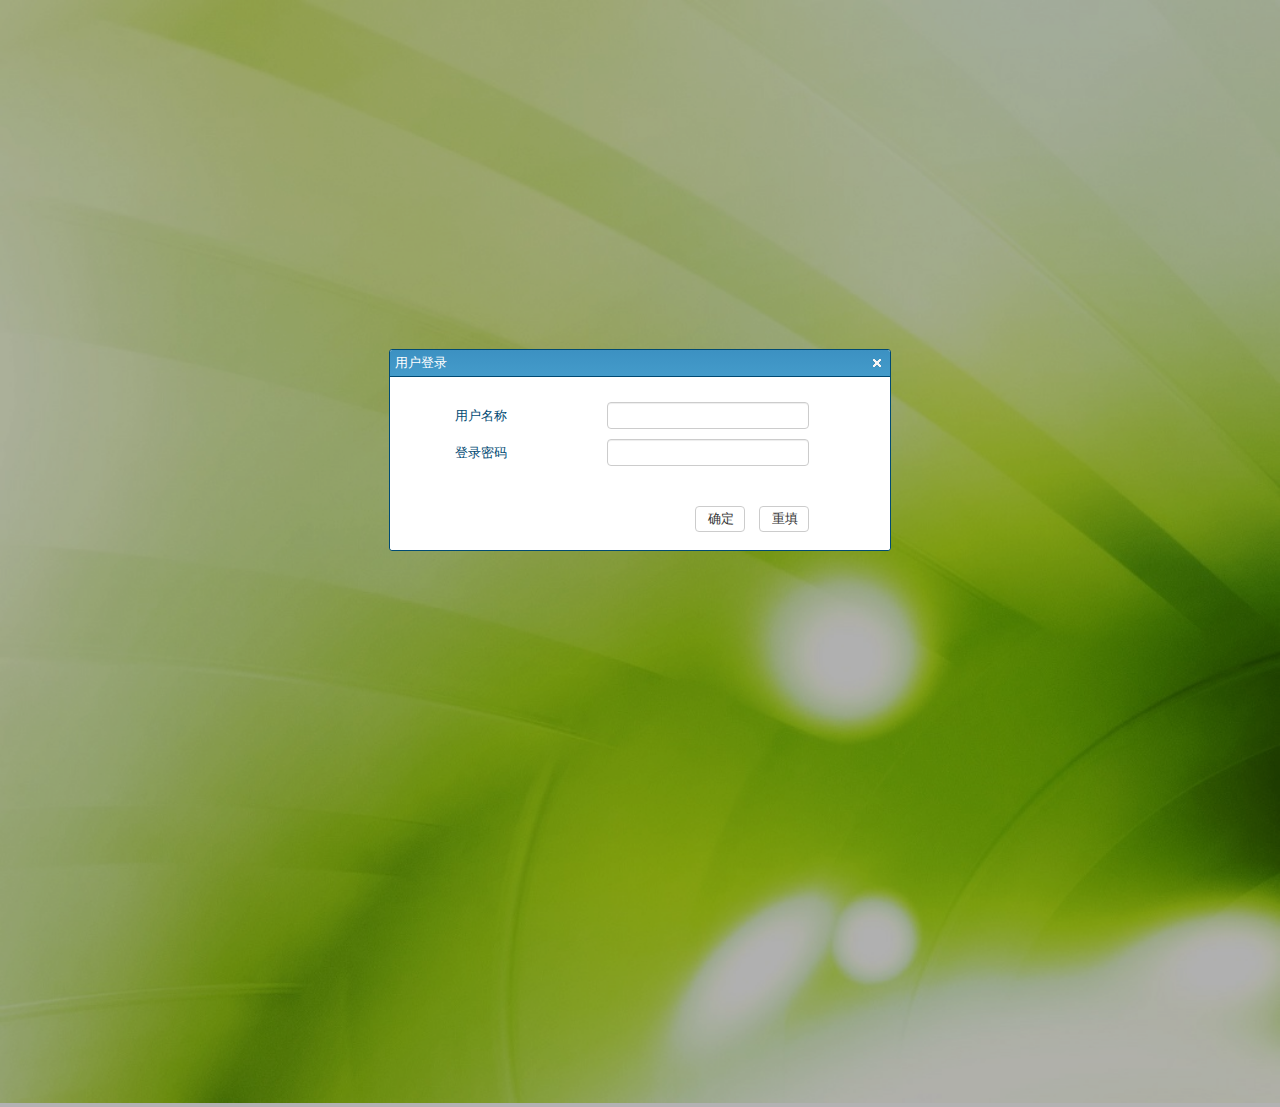
==== commit 27e97d66: "Add login back" ====
--- a/src/main/webapp/index.html
+++ b/src/main/webapp/index.html
@@ -3,42 +3,42 @@
 <head>
 	<meta charset="UTF-8">
     <title id='Description'>光伏板清洗管理系统</title>
-    <link rel="stylesheet" href="./jqwidgets/styles/jqx.base.css" type="text/css" />
-    <link rel="stylesheet" href="./jqwidgets/styles/jqx.bootstrap.css" type="text/css" />
-    <link rel="stylesheet" href="./jqwidgets/styles/jqx.darkblue.css" type="text/css" />
+    <link rel="stylesheet" href="./hryui/styles/hry.base.css" type="text/css" />
+    <link rel="stylesheet" href="./hryui/styles/hry.bootstrap.css" type="text/css" />
+    <link rel="stylesheet" href="./hryui/styles/hry.darkblue.css" type="text/css" />
     <link rel="stylesheet" href="./css/index.css" type="text/css" />
-    
+    <link rel="icon" href="./favicon.jpg">
     <script type="text/javascript" src="./scripts/jquery-1.10.2.min.js"></script>
-    <script type="text/javascript" src="./jqwidgets/jqxcore.js"></script>
-    <script type="text/javascript" src="./jqwidgets/jqxsplitter.js"></script>
-    <script type="text/javascript" src="./jqwidgets/jqxtabs.js"></script>
-    <script type="text/javascript" src="./jqwidgets/jqxdata.js"></script> 
-    <script type="text/javascript" src="./jqwidgets/jqxbuttons.js"></script>
-    <script type="text/javascript" src="./jqwidgets/jqxscrollbar.js"></script>
-    <script type="text/javascript" src="./jqwidgets/jqxmenu.js"></script>
-    <script type="text/javascript" src="./jqwidgets/jqxgrid.js"></script>
-    <script type="text/javascript" src="./jqwidgets/jqxgrid.edit.js"></script>  
-    <script type="text/javascript" src="./jqwidgets/jqxgrid.columnsresize.js"></script>    
-    <script type="text/javascript" src="./jqwidgets/jqxgrid.selection.js"></script> 
-    <script type="text/javascript" src="./jqwidgets/jqxdropdownlist.js"></script>
-    <script type="text/javascript" src="./jqwidgets/jqxcalendar.js"></script>
-    <script type="text/javascript" src="./jqwidgets/jqxnumberinput.js"></script>
-    <script type="text/javascript" src="./jqwidgets/jqxdatetimeinput.js"></script>
-    <script type="text/javascript" src="./jqwidgets/jqxlistbox.js"></script>
-    <script type="text/javascript" src="./jqwidgets/jqxdropdownbutton.js"></script>
-    <script type="text/javascript" src="./jqwidgets/jqxcolorpicker.js"></script>
-    <script type="text/javascript" src="./jqwidgets/jqxwindow.js"></script>
-    <script type="text/javascript" src="./jqwidgets/jqxeditor.js"></script>
-    <script type="text/javascript" src="./jqwidgets/jqxtooltip.js"></script>
-    <script type="text/javascript" src="./jqwidgets/jqxpanel.js"></script>
-    <script type="text/javascript" src="./jqwidgets/jqxcheckbox.js"></script>
-    <script type="text/javascript" src="./jqwidgets/jqxdockpanel.js"></script>
-    <script type="text/javascript" src="./jqwidgets/globalization/globalize.js"></script>
-    <script type="text/javascript" src="./jqwidgets/jqxinput.js"></script>
+    <script type="text/javascript" src="./hryui/hrycore.js"></script>
+    <script type="text/javascript" src="./hryui/hrysplitter.js"></script>
+    <script type="text/javascript" src="./hryui/hrytabs.js"></script>
+    <script type="text/javascript" src="./hryui/hrydata.js"></script> 
+    <script type="text/javascript" src="./hryui/hrybuttons.js"></script>
+    <script type="text/javascript" src="./hryui/hryscrollbar.js"></script>
+    <script type="text/javascript" src="./hryui/hrymenu.js"></script>
+    <script type="text/javascript" src="./hryui/hrygrid.js"></script>
+    <script type="text/javascript" src="./hryui/hrygrid.edit.js"></script>  
+    <script type="text/javascript" src="./hryui/hrygrid.columnsresize.js"></script>    
+    <script type="text/javascript" src="./hryui/hrygrid.selection.js"></script> 
+    <script type="text/javascript" src="./hryui/hrycalendar.js"></script>
+    <script type="text/javascript" src="./hryui/hrynumberinput.js"></script>
+    <script type="text/javascript" src="./hryui/hrydatetimeinput.js"></script>
+    <script type="text/javascript" src="./hryui/hrylistbox.js"></script>
+    <script type="text/javascript" src="./hryui/hrydropdownbutton.js"></script>
+    <script type="text/javascript" src="./hryui/hrycolorpicker.js"></script>
+    <script type="text/javascript" src="./hryui/hrywindow.js"></script>
+    <script type="text/javascript" src="./hryui/hryeditor.js"></script>
+    <script type="text/javascript" src="./hryui/hrytooltip.js"></script>
+    <script type="text/javascript" src="./hryui/hrypanel.js"></script>
+    <script type="text/javascript" src="./hryui/hrycheckbox.js"></script>
+    <script type="text/javascript" src="./hryui/hrydockpanel.js"></script>
+    <script type="text/javascript" src="./hryui/globalization/globalize.js"></script>
+    <script type="text/javascript" src="./hryui/hryinput.js"></script>
     <script type="text/javascript" src="./scripts/themeConfig.js"></script>
     <script type="text/javascript" src="./scripts/index.js"></script>
 </head>
-<body class='default' >
+<body class='default'>
+	<img src="./images/logo/login_back.jpg" style="height:50%; width:100%;border:0px"></img>
 		<div id="loginWin" style="display:none;">
                 <div id="windowHeader">
                     <span>
--- a/src/main/webapp/hryui/styles/hry.base.css
+++ b/src/main/webapp/hryui/styles/hry.base.css
@@ -0,0 +1,5719 @@
+﻿/*Rounded Corners*/
+/*top-left rounded Corners*/
+.jqx-rc-tl
+{
+    -moz-border-radius-topleft: 3px;
+    -webkit-border-top-left-radius: 3px;
+    border-top-left-radius: 3px;
+}
+/*top-right rounded Corners*/
+.jqx-rc-tr
+{
+    -moz-border-radius-topright: 3px;
+    -webkit-border-top-right-radius: 3px;
+    border-top-right-radius: 3px;
+}
+/*bottom-left rounded Corners*/
+.jqx-rc-bl
+{
+    -moz-border-radius-bottomleft: 3px;
+    -webkit-border-bottom-left-radius: 3px;
+    border-bottom-left-radius: 3px;
+}
+/*bottom-right rounded Corners*/
+.jqx-rc-br
+{
+    -moz-border-radius-bottomright: 3px;
+    -webkit-border-bottom-right-radius: 3px;
+    border-bottom-right-radius: 3px;
+}
+/*top rounded Corners*/
+.jqx-rc-t
+{
+    -moz-border-radius-topleft: 3px;
+    -webkit-border-top-left-radius: 3px;
+    border-top-left-radius: 3px;
+    -moz-border-radius-topright: 3px;
+    -webkit-border-top-right-radius: 3px;
+    border-top-right-radius: 3px;
+}
+/*bottom rounded Corners*/
+.jqx-rc-b
+{
+    -moz-border-radius-bottomleft: 3px;
+    -webkit-border-bottom-left-radius: 3px;
+    border-bottom-left-radius: 3px;
+    -moz-border-radius-bottomright: 3px;
+    -webkit-border-bottom-right-radius: 3px;
+    border-bottom-right-radius: 3px;
+}
+/*right rounded Corners*/
+.jqx-rc-r
+{
+    -moz-border-radius-topright: 3px;
+    -webkit-border-top-right-radius: 3px;
+    border-top-right-radius: 3px;
+    -moz-border-radius-bottomright: 3px;
+    -webkit-border-bottom-right-radius: 3px;
+    border-bottom-right-radius: 3px;
+}
+/*left rounded Corners*/
+.jqx-rc-l
+{
+    -moz-border-radius-topleft: 3px;
+    -webkit-border-top-left-radius: 3px;
+    border-top-left-radius: 3px;
+    -moz-border-radius-bottomleft: 3px;
+    -webkit-border-bottom-left-radius: 3px;
+    border-bottom-left-radius: 3px;
+}
+/*all rounded Corners*/
+.jqx-rc-all
+{
+    -moz-border-radius: 3px;
+    -webkit-border-radius: 3px;
+    border-radius: 3px;
+}
+/*reset rounded corners*/
+.jqx-rc-reset
+{
+    -moz-border-radius: 0px !important;
+    -webkit-border-radius: 0px !important;
+    border-radius: 0px !important;
+}
+
+/*Reset Style*/
+.jqx-reset
+{
+    padding: 0;
+    margin: 0;
+    border: none;
+    background: transparent;
+    outline: none;
+    box-sizing: content-box;
+}
+.jqx-clear {
+    align:left; valign:top; left: 0px; top: 0px; -webkit-appearance: none !important; outline: none !important; padding: 0px; margin: 0px;
+}
+.jqx-popup {
+    box-sizing: content-box;
+}
+.jqx-position-reset {
+    position: static !important; 
+}
+.jqx-border-reset {
+    border: none !important;
+}
+.jqx-overflow-hidden {
+    overflow: hidden !important;
+}
+.jqx-position-relative {
+    position: relative !important;
+}
+.jqx-position-absolute {
+    position: absolute !important;
+}
+.jqx-max-size {
+    width: 100% !important;
+    height: 100% !important;
+}
+.jqx-background-reset {
+    background: transparent !important;
+}
+/*Disable browser selection*/
+.jqx-disableselect
+{
+    -webkit-user-select: none;
+    -khtml-user-select: none;
+    -moz-user-select: none;
+    -o-user-select: none;
+    user-select: none;
+    -ms-user-select:none;
+    -webkit-touch-callout:none;
+    -webkit-tap-highlight-color: rgba(0,0,0,0);
+}
+.jqx-enableselect {
+    -webkit-user-select: text;
+    -khtml-user-select: text;
+    -moz-user-select: text;
+    -o-user-select: auto;
+    -ms-user-select:text;
+    user-select:all;
+}
+.jqx-hideborder
+{
+    border: none !important;
+}
+.jqx-hidescrollbars
+{
+    overflow: hidden !important;
+}
+/*jqxButton, jqxToggleButton, jqxRepeatButton Style*/
+.jqx-button{outline: none; border: 1px solid transparent; padding: 3px; text-align: center; vertical-align: central; margin: 0 0 0 0; cursor: default; }
+button.jqx-button, input[type=button].jqx-button,  input[type=submit].jqx-button {
+    box-sizing: border-box !important; -moz-box-sizing: border-box !important; 
+}
+
+.jqx-buttongroup{}
+.jqx-group-button-normal {
+    vertical-align: middle;
+    text-align: center;
+}
+/*applied to the link button's anchor element.*/
+.jqx-link
+{
+    text-decoration: none;
+    color: #111111;
+}
+
+/*shows elements.*/
+.jqx-visible
+{
+    display: block;
+}
+/*hides elements.*/
+.jqx-hidden
+{
+    display: none;
+}
+.jqx-widget, .jqx-widget-content, .jqx-widget-header, .jqx-fill-state-normal {
+    line-height: 1.231;
+}
+/*jqxGauge Style*/
+.jqx-gauge-label, .jqx-gauge-caption
+{
+    fill: #333333;
+    color: #333333;
+    font-size: 11px;
+    font-family: Verdana;
+}
+/*jqxChart Style*/
+.jqx-chart-axis-text,
+.jqx-chart-label-text, 
+.jqx-chart-tooltip-text, 
+.jqx-chart-legend-text
+{
+    fill: #333333;
+    color: #333333;
+    font-size: 11px;
+    font-family: Verdana;
+}
+.jqx-chart-axis-description
+{
+    fill: #555555;
+    color: #555555;
+    font-size: 11px;
+    font-family: Verdana;
+}
+.jqx-chart-title-text
+{
+    fill: #111111;
+    color: #111111;
+    font-size: 14px;
+    font-weight: bold;
+    font-family: Verdana;
+}
+.jqx-chart-title-description
+{
+    fill: #111111;
+    color: #111111;
+    font-size: 12px;
+    font-weight: normal;
+    font-family: Verdana;
+}
+
+/*applied to the Grid's element.*/
+.jqx-grid
+{
+    overflow: hidden;
+    border-style: solid;
+    border-width: 1px;
+}
+/*applied to the Pager.*/
+.jqx-grid-pager
+{
+    border: none;
+    border-top: 1px solid transparent;
+}
+/*applied to the Top Pager.*/
+.jqx-grid-pager-top
+{
+    border: none;
+    border-bottom: 1px solid transparent;
+}
+.jqx-grid-pager-number{
+    padding: 2px 5px;
+    text-decoration: none;
+    margin: 1px;
+    border: 1px solid transparent;
+    color: inherit !important;
+    *color: expression(this.parentNode.currentStyle['color']) !important;     
+    outline: none;
+    font-weight: normal !important;
+}
+
+/*applied to the Grid's bottom-right area between the horizontal and vertical scrollbars.*/
+.jqx-grid-bottomright
+{
+   
+}
+/*applied to the Grid's header area.*/
+.jqx-grid-header 
+{
+    border-style: solid;
+    border-width: 0px 0px 1px 0px;
+    overflow: hidden;
+    border-color: transparent;
+    margin: 0px;
+    padding: 0px;
+ }
+ /*applied to the columns.*/
+.jqx-grid-column-header, .jqx-grid-columngroup-header {
+    border-style: solid;
+    border-width: 0px 1px 0px 0px;
+    border-color: transparent;
+    white-space: nowrap;
+    border-style: solid;
+    font-weight: normal;  
+    overflow: hidden;
+    text-align: left;
+    padding: 0px;
+    margin: 0px;
+ }
+.jqx-grid-column-header-rtl, .jqx-grid-columngroup-header-rtl {
+    border-width: 0px 0px 0px 1px;
+}
+.jqx-grid-columngroup-header {
+    border-bottom-width: 1px;
+    border-left-width: 1px;
+}
+ /*applied to the column's button.*/
+ .jqx-grid-column-menubutton {
+    border-style: solid;
+    border-width: 0px 0px 0px 1px;
+    border-color: transparent;
+    background-image: url('images/menubutton.png');
+    background-repeat: no-repeat;
+    background-position: center;
+    cursor: pointer;
+ }
+.jqx-grid-column-menubutton-rtl {
+    border-width: 0px 1px 0px 0px;
+}
+ /*applied to the column's sort button when the sort order is ascending.*/
+ .jqx-grid-column-sortascbutton {
+    border: none;
+    background-image: url('images/sortascbutton.png');
+    background-repeat: no-repeat;
+    background-position: center;
+    cursor: pointer;
+ }
+ /*applied to the column's sort button when the sort order is descending.*/
+  .jqx-grid-column-sortdescbutton {
+    border: none;
+    background-image: url('images/sortdescbutton.png');
+    background-repeat: no-repeat;
+    background-position: center;
+    cursor: pointer;
+ }
+  /*applied to the column's filter button.*/
+  .jqx-grid-column-filterbutton
+ {
+    border: none;
+    background-image: url('images/filter.png');
+    background-repeat: no-repeat;
+    background-position: center;
+ }
+  /*applied to the column's resize line.*/
+ .jqx-grid-column-resizeline {
+   border-right: 1px dotted #555; 
+ }
+ /*applied to the validation popup during cell editing.*/
+ .jqx-grid-validation
+ {
+    background: #df2227 !important;
+    color: #fff  !important;
+    padding: 4px 8px;
+ }
+.jqx-grid-validation-label {
+    color: #fff !important;
+    background: #df2227 !important;
+    border: 1px solid #df2227 !important;    
+}
+  .jqx-grid-validation-arrow-up
+ {
+    background-image: url('images/red_arrow_up.png');
+    background-repeat: no-repeat;
+    background-position: center center;
+ }
+  .jqx-grid-validation-arrow-down
+ {
+    background-image: url('images/red_arrow_down.png');
+    background-repeat: no-repeat;
+    background-position: center center;
+ }
+  /*applied to the column's resize start line.*/
+  .jqx-grid-column-resizestartline {
+   border-right: 1px solid #444; 
+ }
+  /*applied to the sort ascending menu item in the Grid's Context Menu*/
+ .jqx-grid-sortasc-icon
+ {
+    background-image: url('images/sortasc.png');
+    background-repeat: no-repeat;
+    background-position: left center;
+    width: 16px;
+    height: 16px;
+    float: left;
+    margin-left: -4px;
+    margin-right: 4px;
+ }
+  /*applied to the sort ascending menu item in the Grid's Context Menu*/
+ .jqx-grid-sortdesc-icon
+ {
+    background-image: url('images/sortdesc.png');
+    background-repeat: no-repeat;
+    background-position: left center;
+    width: 16px;
+    height: 16px;
+    float: left;
+    margin-left: -4px;
+    margin-right: 4px;
+ }
+  /*applied to the grid menu's sort remove item/*/
+ .jqx-grid-sortremove-icon
+ {
+    background-image: url('images/sortremove.png');
+    background-repeat: no-repeat;
+    background-position: left center;
+    width: 16px;
+    height: 16px;
+    float: left;
+    margin-left: -4px;
+    margin-right: 4px;
+ }
+   /*applied to the grouping column's drag and drop item when the drop operation is allowed.*/
+ .jqx-grid-drag-icon
+ {
+    background-image: url('images/drag.png');
+    background-repeat: no-repeat;
+    background-position: left center;
+    width: 16px;
+    height: 16px;
+ }
+   /*applied to the grouping column's drag and drop item when the drop operation is not allowed.*/
+ .jqx-grid-dragcancel-icon
+ {
+    background-image: url('images/dragcancel.png');
+    background-repeat: no-repeat;
+    background-position: left center;
+    width: 16px;
+    height: 16px;
+ }
+ /*applied to the 'group by' menu item.*/
+ .jqx-grid-groupby-icon
+ {
+    background-repeat: no-repeat;
+    background-position: left center;
+    width: 16px;
+    height: 16px;
+    float: left;
+    margin-left: -4px;
+    margin-right: 4px;
+ }
+/*applied to the column anchor tags.*/
+ .jqx-grid-column-header a:link, .jqx-grid-column-header a:visited
+ {
+    display: block;
+    margin: 4px;
+    height: 18px;
+    line-height: 18px !important;
+    color: inherit;
+    outline: 0 none;
+    text-decoration: none;
+    cursor: pointer;
+}
+.jqx-grid-toolbar a:link, .jqx-grid-toolbar a:visited {
+    margin: 4px;
+    height: 18px;
+    line-height: 18px !important;
+    color: inherit;
+    outline: 0 none;
+    text-decoration: none;
+    cursor: pointer;
+}
+/*applied to the groups header area.*/
+ .jqx-grid-groups-header, .jqx-grid-toolbar, .jqx-scheduler-toolbar {
+    border-style: solid;
+    border-width: 0px 0px 1px 0px;
+    border-color: #aaa;
+    white-space: nowrap;
+    overflow: hidden;
+    text-align: left;
+    padding: 0px;
+    margin: 0px;
+ }
+/*applied to a grouping row.*/
+ .jqx-grid-groups-row {
+    font-weight:bold;
+    white-space: nowrap;
+    text-align: left;
+    padding: 0px;
+    top: 50%;
+    margin-top: -8px;
+ }
+ /*applied to the row details.*/
+ .jqx-grid-groups-row-details {
+    font-weight: normal;
+ }
+ /*applied to a grouping column.*/
+ .jqx-grid-group-column 
+ {
+    border: 1px solid transparent;
+    white-space: nowrap;
+    border-style: solid;
+    font-weight: normal;  
+    overflow: hidden;
+    text-align: left;
+    padding: 0px;
+    margin: 0px;
+ }
+ /*applied to the lines between the group columns.*/
+  .jqx-grid-group-column-line
+ {
+    background: #aaa;
+ }
+ /*applied to the drop line indicators displayed in the grouping header.*/
+  .jqx-grid-group-drag-line
+ {
+    background: #80be09;
+ }
+ /*applied to the anchor tags inside a grouping column.*/
+ .jqx-grid-group-column  a:link{
+    display: block;
+    margin: 4px;
+    height: 18px;
+    line-height: 18px !important;
+    outline: 0 none;
+    text-decoration: none;
+    cursor: pointer;
+    color: inherit;
+    *color: expression(this.parentNode.currentStyle['color']);     
+}
+ .jqx-grid-group-column  a:visited{
+    color: inherit;
+    display: block;
+    margin: 4px;
+    height: 18px;
+    line-height: 18px !important;
+    outline: 0 none;
+    text-decoration: none;
+    cursor: pointer;
+     *color: expression(this.parentNode.currentStyle['color']);    
+}
+/*applied to a grid cell*/
+.jqx-grid-cell {
+    border-style: solid;
+    border-width: 0px 1px 1px 0px;
+    margin-right: 1px;
+    margin-bottom: 1px;
+    border-color: transparent;  
+    background: #fff;
+    white-space: nowrap;
+    font-weight: normal; 
+    font-size: inherit;
+    overflow: hidden; 
+    position: absolute !important; 
+    height: 100%; 
+ }
+.jqx-grid-cell-locked {
+    color: #aaa !important;
+}
+/*applied to a grid cell that is part of a rows group.*/
+ .jqx-grid-group-cell{ 
+    overflow: hidden; 
+    position: absolute !important; 
+    height: 100%; 
+    background: #fff;
+ }
+/*applied to the grid cells in the sort column*/
+ .jqx-grid-cell-sort {
+    background-color: #f0f0f0;
+ }
+
+ /*applied to the grid cells in the filter column*/
+ .jqx-grid-cell-filter {
+    background-color: #e6e6e6;
+ }
+.jqx-grid-cell-add-new-row {
+    background: #fdfcf3 !important;
+    color: #000 !important;
+}
+
+ /*applied to the grid cells area.*/
+.jqx-grid-content {
+    border-style: solid;
+    border-width: 0px 0px 0px 0px;
+    border-color: transparent;
+    white-space: nowrap;
+    overflow: hidden;
+ }
+ /*applied to a grid cell that is part of a rows group.*/
+.jqx-grid-group-cell, .jqx-grid-empty-cell {
+    border-style: solid;
+    border-width: 0px 0px 1px 0px;
+    white-space: nowrap;
+    font-weight: normal;   
+ }
+.jqx-widget .jqx-grid-cleared-cell, .jqx-grid-cleared-cell {
+    border: transparent !important;
+}
+.jqx-grid-cell-wrap {white-space: normal !important;}
+
+.jqx-tree-grid-indent {
+    width: 14px;
+    display: inline-block;
+    height: 8px;
+    overflow: hidden;
+    vertical-align: top;
+}
+.jqx-tree-grid-title {
+    text-decoration: none;
+    vertical-align: top;
+    white-space: nowrap;
+    overflow: hidden;
+    text-overflow: ellipsis;
+}
+.jqx-tree-grid-collapse-button, .jqx-tree-grid-expand-button {
+    display: inline-block;
+    margin-top: 2px;
+    margin-right: 0px;
+    position: relative;
+    width: 14px;
+    height: 13px;   
+    vertical-align: top;
+}
+.jqx-tree-grid-checkbox {
+   float: none !important; 
+   width: 14px;
+   height: 14px;
+   cursor: pointer;
+   margin-right: 2px !important;
+   margin-left: 2px !important;
+}
+.jqx-tree-grid-icon {
+   float: none !important; 
+   width: 14px;
+   height: 14px;
+   margin-right: 4px;
+}
+.jqx-tree-grid-icon-rtl {
+   margin-right: 0px;
+   margin-left: 4px;
+}
+.jqx-tree-grid-icon-size {
+   width: 14px;
+   height: 14px;
+   line-height: 16px;
+}
+
+.jqx-tree-grid-checkbox-tick {
+    width: 100%;
+    height: 100%;
+}
+.jqx-tree-grid-expand-button {
+    height: 10px;
+    width: 14px;
+    vertical-align: top;
+}
+
+/*applied to a cell in jqxDataTable*/
+.jqx-cell {
+    min-height: 23px;
+    padding: 6px 4px;
+    margin: 0;
+    border-collapse: separate;
+    border-spacing: 0px;
+    overflow: hidden;
+    text-overflow: ellipsis;
+    border: 1px solid transparent;
+    border-top-width: 0px;
+    border-left-width: 0px;
+    box-sizing: border-box;
+    -moz-box-sizing: border-box;
+    white-space: normal;
+    line-height: 1.231;
+}
+.jqx-grid-cell-nowrap {white-space: nowrap;}
+
+.jqx-cell-editor {
+    padding-left: 4px !important;
+    padding-right: 3px !important;
+}
+.jqx-left-align {
+    text-align: left;
+}
+.jqx-center-align {
+    text-align: center;
+}
+.jqx-right-align {
+    text-align: right;
+}
+.jqx-top-align {
+    vertical-align:top;
+}
+.jqx-bottom-align {
+    vertical-align: bottom;
+}
+
+.jqx-grid-table .jqx-grid-cell {
+    position: static !important;
+    zoom: 1 !important;
+}
+/*applied to the Grid's Table element.*/
+.jqx-grid-table {
+    font-size: 13px;
+    table-layout: fixed;
+    margin: 0px;
+    padding: 0px;
+    border-collapse: separate;
+    border-spacing: 0px;
+    -webkit-overflow-scrolling: touch;
+    outline: none;
+    zoom: 1 !important;
+    empty-cells: show;
+    border-right: 1px solid #aaa;
+    line-height: 1.231;
+    width: auto;
+    border: none;
+}
+.jqx-grid-table-rtl {
+    border-left-width: 1px;
+    border-right-width: 0px;
+}
+.jqx-details table {
+   border-collapse: collapse;
+   table-layout: fixed;
+   border-spacing: 0px;
+}
+
+ /*applied to a grid cell that is part of a details row and grouping is enabled.*/
+.jqx-grid-group-details-cell {
+
+ }
+ /*applied to a grid cell that is part of a details row.*/
+.jqx-grid-details-cell {
+    border-width: 0px 1px 0px 0px;
+ }
+  /*applied to a grid cell. Represents the alternating cell background.*/
+.jqx-grid-cell-alt {
+    background: #f9f9f9;  
+ }
+/*applied to a sorted and alternating grid cell*/
+.jqx-grid-cell-sort-alt {
+    background-color: #e5e5e5;
+ }/*applied to a sorted and alternating grid cell*/
+.jqx-grid-cell-filter-alt {
+    background-color: #f0f0f0;
+ }
+  /*applied to a pinned grid cell.*/
+.jqx-grid-cell-pinned {
+    background-color: #e5e5e5;
+ }
+ /*applied to a pinned grid cell. Represents the alternating cell background.*/
+.jqx-grid-cell-pinned-alt {
+    background-color: #e5e5e5;
+ }
+ /*applied to a selected grid cell.*/
+ .jqx-grid-cell-selected {
+    border-left: 0px solid transparent;
+ }
+ .jqx-cell-rtl {
+   border-left-width: 1px;
+   border-right-width: 0px;
+ }
+ .jqx-grid-cell-rtl {
+    border-width: 0px 0px 1px 1px;
+ }
+ .jqx-grid-table .jqx-grid-cell {
+   border-width: 0px 0px 1px 1px;
+ }
+.jqx-grid-table-one-cell {
+    border: none;
+    border-right-width: 1px;
+    border-right-style:solid;
+    border-right-color:#aaa;
+}
+
+ .jqx-grid-table .jqx-grid-cell:first-child {
+    border-left-width: 0px;
+ }
+
+  /*applied to the selection area.*/
+ .jqx-grid-selectionarea {
+    border: 1px solid transparent;
+    opacity: 0.5;
+    filter: alpha(opacity=50);
+ }
+ /*applied to a hovered grid cell.*/
+ .jqx-grid-cell-hover {
+    border-color: transparent;
+ }
+  /*applied to a grid cell when the grid is empty.*/
+ .jqx-grid-empty-cell{ overflow: visible; border-bottom: none;}
+
+ /*applied to the Grid when its loading the data.*/
+ .jqx-grid-load
+{
+    padding-right: 0px;
+    background-image: url(images/loader.gif);
+    background-position: 50% 50%;
+    background-repeat: no-repeat;  
+    z-index: 9999;
+    display: block;
+}
+/*applied to a group's collapse button.*/
+.jqx-grid-group-collapse
+{
+    padding-right: 0px;
+    background-image: url(images/icon-right.png);
+    background-position: 50% 50%;
+    background-repeat: no-repeat;
+    cursor: pointer;
+}
+.jqx-grid-group-collapse-rtl
+{
+    padding-right: 0px;
+    background-image: url(images/icon-left.png);
+    background-position: 50% 50%;
+    background-repeat: no-repeat;
+    cursor: pointer;
+}
+/*applied to a group's expand button.*/
+.jqx-grid-group-expand, .jqx-grid-group-expand-rtl
+{
+    padding-right: 0px;
+    background-image: url(images/icon-down.png);
+    background-position: 50% 50%;
+    background-repeat: no-repeat;
+    cursor: pointer;
+}
+/*jqxProgresBar Style*/
+.jqx-progressbar
+{
+    overflow: hidden;
+    outline: none;
+    border: 1px solid transparent;
+    height: 2em;
+}
+/*applied to the progressbar's value element*/
+.jqx-progressbar-value
+{
+    outline: none;
+    border: 0px solid transparent;
+    height: 100%;
+}
+/*applied to the progress bar's vertical value element- when the widget's orientation is 'vertical'*/
+.jqx-progressbar-value-vertical
+{
+    outline: none;
+    border: 0px solid transparent;
+    height: 100%;
+    background: transparent;
+}
+/*applied to the progressbar's text element*/
+.jqx-progressbar-text
+{
+    font-size: 10px;
+    border: none;
+}
+/*applied to the progress bar when the widget is in disabled state*/
+.jqx-progressbar-disabled
+{
+    outline: none;
+    border: 1px solid transparent; 
+    height: 2em;
+}
+
+/*jqxMenu Style*/
+.jqx-menu
+{
+    border: 1px solid transparent;
+    float: none;
+    margin: 0px;
+    height: 100%;
+    padding: 0px;
+    overflow: hidden;
+    text-align: left;
+}
+.jqx-menu-dropdown-column
+{
+    float: left;
+}
+/*applied to the menu when it is horizontal. Sets the menu's background*/
+.jqx-menu-horizontal
+{
+    margin: 0px;
+    padding: 0px;
+    overflow: hidden;
+    text-align: center;
+}
+/*applied to the menu when it is vertical. Sets the menu's background*/
+.jqx-menu-vertical
+{
+    text-align: left;
+}
+/*applied to the sub menu. Sets the sub menu's background*/
+.jqx-menu-dropdown
+{
+    left: 100%;
+    margin: 0px;
+    padding: 0px;
+    right: 0;
+    overflow: hidden;
+    display: none;
+    float: none;
+    width: 150px;
+    border-style: solid;
+    border-width: 1px;
+    text-align: left;
+    padding: 2px;
+}
+/*applied to the sub menu's ul elements.*/
+.jqx-menu-dropdown ul
+{
+    left: 100%;
+    margin: 0px;
+    padding: 0px;
+    right: 0;
+    overflow: hidden;
+    border: none;
+}
+/*applied to the menu's ul elements.*/
+.jqx-menu ul
+{
+    left: 100%;
+    margin: 0px;
+    padding: 2px;
+    right: 0;
+    overflow: hidden;
+    background-color: transparent;
+    border: none;
+}
+/*applied to the menu's li elements.*/
+.jqx-menu li, .jqx-menu-dropdown li
+{
+    line-height: 1.3 !important;
+}
+/*applied to the top level menu items.*/
+.jqx-menu-item-top
+{
+    border: 1px solid transparent;
+    text-indent: 0;
+    list-style: none;
+    padding: 4px 8px 4px 8px;
+    left: 100%;
+    overflow: hidden;
+    color: inherit;
+    right: 0;
+    margin: 0px 1px 0px 1px;
+    cursor: pointer;
+}
+/*applied to the sub menu items.*/
+.jqx-menu-item
+{
+    border: 1px solid transparent;
+    text-indent: 0;
+    list-style: none;
+    padding: 4px 8px 4px 8px;
+    margin: 1px;
+    float: none;
+    overflow: hidden;
+    left: 100%;
+    color: inherit;
+    right: 0;
+    text-align: left;
+    cursor: pointer;
+    *color: expression(this.parentNode.currentStyle['color']);     
+}
+/*applied to a sub menu item when the mouse is over the item.*/
+.jqx-menu-item-hover
+{
+    color: inherit;
+    right: 0;
+    list-style: none;
+    margin: 1px;
+    left: 100%;
+    padding: 4px 8px 4px 8px;
+    text-align: left;
+    cursor: pointer;
+    *color: expression(this.parentNode.currentStyle['color']);     
+}
+/*applied to a top-level menu item when the mouse is over it.*/
+.jqx-menu-item-top-hover
+{
+    color: inherit;
+    right: 0;
+    list-style: none;
+    margin: 0px 1px 0px 1px;
+    left: 100%;
+    padding: 4px 8px 4px 8px;
+    top: 50%;
+    cursor: pointer;
+    *color: expression(this.parentNode.currentStyle['color']);     
+}
+/*applied to a sub menu item when its sub menu is opened.*/
+.jqx-menu-item-selected
+{
+    right: 0;
+    list-style: none;
+    margin: 1px;
+    left: 100%;
+    padding: 4px 8px 4px 8px;
+    text-align: left;
+    cursor: pointer;
+    *color: expression(this.parentNode.currentStyle['color']);     
+}
+/*applied to a disabled sub menu item.*/
+.jqx-menu-item-disabled
+{
+
+}
+/*applied to a top-level menu item when its sub menu is opened.*/
+.jqx-menu-item-top-selected
+{
+    right: 0;
+    list-style: none;
+    margin: 0px 1px 0px 1px;
+    left: 100%;
+    padding: 4px 8px 4px 8px;
+    cursor: pointer;
+}
+/*applied to the menu separator items.*/
+.jqx-menu-item-separator
+{
+    text-indent: 0;
+    background-color: #ddd;
+    border: none;
+    list-style: none;
+    height: 1px;
+    line-height:0 !important;
+    padding: 0px;
+    margin: 1px 2px 1px 2px;
+    float: none;
+    overflow: hidden;
+    left: 100%;
+    color: inherit;
+    right: 0;
+    font-size: 1px;
+}
+/*applied to a sub menu item when it has sub menu items. Displays right arrow icon.*/
+.jqx-menu-item-arrow-right
+{
+    background-image: url(images/icon-right.png);
+}
+/*applied to a sub menu item when it has sub menu items. Displays down arrow icon.*/
+.jqx-menu-item-arrow-down
+{
+    background-image: url(images/icon-down.png);
+}
+/*applied to a sub menu item when it has sub menu items. Displays up arrow icon.*/
+.jqx-menu-item-arrow-up
+{
+    background-image: url(images/icon-up.png);
+}
+.jqx-menu-minimized {
+    position: relative;
+}
+.jqx-menu-title {
+    position: relative;
+    float: right;
+    margin-top: 4px;
+    padding-top: 4px;
+    padding-right: 20px;
+}
+.jqx-menu-minimized-button
+{
+    background-image: url('images/icon-menu-minimized.png');
+    background-repeat: no-repeat;
+    background-position: left center;
+    height: 24px;
+    width: 24px;
+    padding: 0px;
+    margin-left: 7px;
+    margin-top: 4px;
+    float : left;
+}
+.jqx-menu-ul-minimized {
+    display: block!important;
+    width: auto !important;
+}
+.jqx-menu-ul-minimized ul {
+    margin-top: 0px;
+    margin-bottom: 0px;
+    padding-top: 0px;
+    padding-bottom: 0px;
+    -webkit-box-shadow: none !important;
+    -moz-box-shadow   : none !important;
+    -o-box-shadow     : none !important;
+    box-shadow        : none !important;
+}
+.jqx-menu-minimized li:last-child {
+    padding-bottom: 0px;
+    margin: 0px;
+}
+.jqx-menu-item-arrow-right, .jqx-menu-item-arrow-down, .jqx-menu-item-arrow-up, .jqx-menu-item-arrow-right {
+    background-position: 100% 50%;
+    background-repeat: no-repeat;
+    padding-right: 0px;
+    margin-right: -8px;
+    width: 17px;
+    height: 15px;
+}
+/*applied to a sub menu item when it has sub menu items. Displays left arrow icon.*/
+.jqx-menu-item-arrow-left
+{
+    padding-right: 0px;
+    padding-left: 5px;
+    width: 17px;
+    height: 15px;
+    background-image: url(images/icon-left.png);
+    background-position: 0 50%;
+    background-repeat: no-repeat;
+}
+/*applied to a sub menu item when it has sub menu items and its sub menu is opened. Displays right arrow icon.*/
+.jqx-menu-item-arrow-right-selected
+{
+    background-image: url(images/icon-right.png);
+}
+/*applied to a sub menu item when it has sub menu items and its sub menu is opened. Displays down arrow icon.*/
+.jqx-menu-item-arrow-down-selected
+{
+    background-image: url(images/icon-down.png);
+}
+/*applied to a sub menu item when it has sub menu items and its sub menu is opened. Displays up arrow icon.*/
+.jqx-menu-item-arrow-up-selected
+{
+    background-image: url(images/icon-up.png);
+}
+.jqx-menu-item-arrow-right-selected, .jqx-menu-item-arrow-up-selected, .jqx-menu-item-arrow-down-selected, .jqx-menu-item-arrow-top-right {
+    padding-right: 0px;
+    margin-right: -8px;
+    width: 17px;
+    height: 15px;
+    background-position: 100% 50%;
+    background-repeat: no-repeat;
+}
+/*applied to a top-level menu item when it has sub menu items. Displays right arrow icon.*/
+.jqx-menu-item-arrow-top-right
+{
+    background-image: url(images/icon-right.png);
+}
+/*applied to a sub menu item when it has sub menu items and its sub menu is opened. Displays left arrow icon.*/
+.jqx-menu-item-arrow-left-selected
+{
+    background-image: url(images/icon-left.png);
+}
+/*applied to a top-level menu item when it has sub menu items. Displays left arrow icon.*/
+.jqx-menu-item-arrow-top-left
+{
+    background-image: url(images/icon-left.png);
+}
+.jqx-menu-item-arrow-left-selected, .jqx-menu-item-arrow-top-left {
+    background-position: 0 50%;
+    background-repeat: no-repeat;
+    padding-right: 0px;
+    padding-left: 5px;
+    width: 17px;
+    height: 15px;
+}
+/*applied to the anchor elements*/
+.jqx-menu-item a:link, .jqx-menu-item a:visited, .jqx-menu-item a:hover, .jqx-menu-item-top a:link, .jqx-menu-item-top a:visited, .jqx-menu-item-top a:hover
+{
+    text-decoration: none;
+    color: inherit;
+    outline: none;
+    background-color: transparent;
+    *color: expression(this.parentNode.currentStyle['color']);     
+}
+
+/*applied to the menu widget when it is disabled.*/
+.jqx-menu-disabled
+{
+    cursor: default;
+}
+/*applied to the anchor elements of all disabled menu items.*/
+.jqx-menu-disabled a:link
+{
+    cursor: default;
+    text-decoration: none;
+}
+.jqx-menu-disabled a:visited
+{
+    cursor: default;
+    text-decoration: none;
+}
+.jqx-menu-disabled a:hover
+{
+    cursor: default;
+}
+.jqx-menu-dropdown
+{
+    right: -1px;
+}
+
+/*jqxtree Style*/
+.jqx-tree
+{
+    left: 100%;
+    right: 0;
+    float: none;
+    margin: 0px;
+    border-style: solid;
+    border-width: 1px;
+    padding: 0px;
+    overflow: hidden;
+    text-align: left;
+    outline: none;
+    white-space: nowrap;
+    line-height: 14px !important;
+}
+/*applied to the jqxTree root UL element.*/
+.jqx-tree-dropdown-root
+{
+    left: 100%;
+    padding: 0px 5px 0px 5px;
+    right: 0;
+    display: block;
+    float: none;
+    background-color: transparent;
+    border-style: solid;
+    border-width: 0px;
+    border-color: #fff;
+    text-align: left;
+    outline: none;
+    white-space: nowrap;
+    margin: 0px;
+}
+.jqx-tree-dropdown-root-rtl {
+    padding: 0px 5px 0px 0px;
+    text-align: right;
+    float: right;
+    margin: 0px;
+}
+
+/*applied to the jqxTree UL elements.*/
+.jqx-tree-dropdown
+{
+    left: 100%;
+    margin: 0px;
+    padding: 0px 0px 0px 10px;
+    right: 0;
+     display: block;
+    float: none;
+    background-color: transparent;
+    border-style: solid;
+    border-width: 0px;
+    border-color: transparent;
+    text-align: left;
+    outline: none;
+}
+.jqx-tree-dropdown-rtl {
+   padding: 3px 0px 0px 0px;
+   text-align: right;
+}
+
+/*applied to a tree item.*/
+.jqx-tree-item
+{
+    border: 1px solid transparent;
+    text-indent: 0;
+    list-style: none;
+    padding: 3px;
+    margin: 0px;
+    float: none;
+    overflow: hidden;
+    left: 100%;
+    right: 0;
+    text-align: left;
+    cursor: default;
+    text-decoration: none;
+}
+/*applied to the jqxTree LI elements.*/
+.jqx-tree-item-li
+{
+    text-indent: 0;
+    background-color: transparent;
+    border: 0px solid transparent;
+    list-style: none;
+    left: 100%; 
+    right: 0;
+    text-align: left;
+    outline: none;
+    margin: 0px;
+    margin-top: 1px;
+    padding: 0px;
+}
+/*applied to the last LI elements in an UL element.*/
+.jqx-tree-item-u-last
+{
+    margin: 0px 0px 0px 0px;
+}
+/*applied to a tree item when the mouse is over the item.*/
+.jqx-tree-item-hover
+{
+    color: inherit;
+    right: 0;
+    padding: 3px;
+    margin: 0px;
+    list-style: none;
+    left: 100%;
+    cursor: pointer;
+    text-decoration: none;
+}
+/*applied to a tree item when the item is selected.*/
+.jqx-tree-item-selected
+{
+    color: inherit;
+    right: 0;
+    padding: 3px;
+    margin: 0px;
+    list-style: none;
+    left: 100%;
+    cursor: pointer;
+    text-decoration: none;
+}
+.jqx-tree-item-rtl {
+    text-align: right;
+}
+.jqx-tree-item-li-rtl {
+    text-align: right;
+}
+/*applied to the anchor element of a tree item.*/
+.jqx-tree-item a:link, .jqx-tree-item a:visited
+{
+    text-indent: 0;
+    background-color: transparent;
+    border: 0px solid transparent;
+    list-style: none;
+    padding: 0px;
+    margin: 0px;
+    float: none;
+    overflow: hidden;
+    left: 100%;
+    color: inherit;
+    right: 0;
+    text-align: left;
+    cursor: pointer;
+    text-decoration: none;
+    outline: none;
+}
+.jqx-tree-item-selected, .jqx-tree-item-hover a:hover
+{
+    color: inherit;
+}
+.jqx-tree-item-selected, .jqx-tree-item-hover a:visited
+{
+    color: inherit;
+}
+
+/*applied to a tree item when the item is disabled.*/
+.jqx-tree-item-disabled
+{
+
+}
+/*applied to a tree item when it has sub items and is collapsed. Displays an arrow icon next to the item.*/
+.jqx-tree-item-arrow-collapse, .jqx-tree-item-arrow-collapse-hover
+{
+    padding-right: 0px;
+    width: 17px;
+    height: 17px;
+    background-image: url(images/icon-right.png);
+    background-position: 100% 50%;
+    background-repeat: no-repeat;
+    cursor: pointer;
+}
+.jqx-tree-item-arrow-collapse-rtl, .jqx-tree-item-arrow-collapse-hover-rtl {
+    background-image: url(images/icon-left.png);
+}
+
+/*applied to a tree item when it has sub items and is expanded. Displays an arrow icon next to the item.*/
+.jqx-tree-item-arrow-expand, .jqx-tree-item-arrow-expand-hover
+{
+    padding-right: 0px;
+    width: 17px;
+    height: 17px;
+    background-image: url(images/icon-down.png);
+    background-position: 100% 50%;
+    background-repeat: no-repeat;
+    cursor: pointer;
+}
+/*applied to the tree when it is disabled.*/
+.jqx-tree-disabled
+{
+    cursor: default;
+}
+/*applied to the anchor elements in a tree when it is disabled.*/
+.jqx-tree-disabled a:link
+{
+    cursor: default;
+    text-decoration: none;
+}
+.jqx-tree-disabled a:visited
+{
+    cursor: default;
+    text-decoration: none;
+}
+.jqx-tree-disabled a:hover
+{
+    cursor: default;
+}
+
+
+/*jqxTabs*/
+.jqx-tabs
+{
+    outline: none;
+    margin: 0 0 0 0;
+    padding: 0px;
+    overflow: hidden;
+    background: transparent;
+    border: 1px solid transparent;
+}
+/*applied to the tab close button.*/
+.jqx-tabs-close-button
+{
+    outline: none;
+    background-image: url(images/close.png);
+    cursor: pointer;
+    margin: 0 0 0 0;
+    padding: 0 0 0 0;
+    position: relative;
+    left: 5px;
+}
+/*applied to the tab close button when the tab is selected.*/
+.jqx-tabs-close-button-selected
+{
+    outline: none;
+    background-image: url(images/close.png);
+    cursor: pointer;
+    margin: 0 0 0 0;
+    padding: 0 0 0 0;
+}
+/*applied to the tab close button when the mouse is over the tab.*/
+.jqx-tabs-close-button-hover
+{
+    outline: none;
+    background-image: url(images/close.png);
+    cursor: pointer;
+    margin: 0 0 0 0;
+    padding: 0 0 0 0;
+}
+/*applied to the tab's left scroll arrow.*/
+.jqx-tabs-arrow-left
+{
+    outline: none;
+    position: relative;
+    z-index: 15;
+    float: left;
+    cursor: pointer;
+    margin: 0 0 0 0;
+    padding: 0 0 0 0;
+    background-image: url('images/icon-left.png');
+    background-repeat: no-repeat;
+    background-position: center;
+}
+/*applied to the tab's right scroll arrow.*/
+.jqx-tabs-arrow-right
+{
+    outline: none;
+    position: relative;
+    z-index: 15;
+    background-image: url('images/icon-right.png');
+    background-repeat: no-repeat;
+    background-position: center;
+    float: left;
+    cursor: pointer;
+    margin: 0 0 0 0;
+    padding: 0 0 0 0;
+}
+.jqx-tabs-arrow-background
+{
+    background: #eeeeee;
+}
+/*applied to the tab's title.*/
+.jqx-tabs-title
+{
+    outline: none;
+    display: block;
+    cursor: pointer;
+    white-space: nowrap;
+    left: 100%;
+    right: 0;
+    text-indent: 0px;
+    list-style: none;
+    border: 1px solid transparent;
+    margin: 0px 2px 0px 0px;
+    overflow: hidden;
+    z-index: 1;
+    padding-left: 13px;
+    padding-right: 13px;
+    padding-bottom: 5px;
+    padding-top: 5px;
+    background: transparent;
+    height: auto;
+    position: relative; 
+}
+.jqx-tabs-title-bottom
+{
+}
+.jqx-tabs-title a:link
+{
+    color: inherit;
+    *color: expression(this.parentNode.currentStyle['color']);    
+    text-decoration: none;
+}
+.jqx-tabs-title a:hover
+{
+    color: inherit;
+    *color: expression(this.parentNode.currentStyle['color']);
+    text-decoration: none;
+}
+.jqx-tabs-title a:active
+{
+    color: inherit;
+    *color: expression(this.parentNode.currentStyle['color']);
+    text-decoration: none;
+}
+.jqx-tabs-title a:visited
+{
+    color: inherit;
+    *color: expression(this.parentNode.currentStyle['color']);
+    text-decoration: none;
+}
+/*applied to the tab's title when the tab is selected and the jqxTab's position property is set to 'top' .*/
+.jqx-tabs-title-selected-top
+{
+    z-index: 99;
+    outline: none;
+    border-top: 1px solid transparent;
+    border-left: 1px solid transparent;
+    border-right: 1px solid transparent;
+    border-bottom: 1px solid #fff;
+    background-color: #fff;
+    padding-bottom: 7px;
+}
+/*applied to the tab's title when the tab is selected and the jqxTab's position property is set to 'bottom' .*/
+.jqx-tabs-title-selected-bottom
+{
+    outline: none;
+    border-top: 1px solid #fff;
+    border-left: 1px solid transparent;
+    border-right: 1px solid transparent;
+    border-bottom: 1px solid transparent;
+    padding-top: 7px;
+    padding-bottom: 5px;
+    margin-top: -2px;
+    background-color: #fff;
+}
+/*applied to the tab's title when the tab is hovered and the jqxTab's position property is set to 'top' .*/
+.jqx-tabs-title-hover-top
+{
+    outline: none;
+    border: 1px solid transparent;    
+    padding-bottom: 5px;
+}
+/*applied to the tab's title when the tab is hovered and the jqxTab's position property is set to 'bottom' .*/
+.jqx-tabs-title-hover-bottom
+{
+    outline: none;
+    border: 1px solid transparent;
+    padding-top: 5px;
+}
+/*applied to the tab's title when the tab is disabled.*/
+.jqx-tabs-title-disable
+{
+ 
+}
+/*applied to the tab's header.*/
+.jqx-tabs-header
+{
+    padding-left: 0px;
+    padding-right: 0px;
+    padding-top: 3px;
+    padding-bottom: 1px;
+    margin: 0px;
+    border-top: 0px solid transparent;
+    border-left: 0px solid transparent;
+    border-right: 0px solid transparent;
+    border-bottom: 1px solid #aaa;
+    background: #eeeeee;
+}
+/*applied to the tab's header when the position is bottom.*/
+.jqx-tabs-header-bottom
+{
+    padding-top: 1px;
+    padding-bottom: 3px;
+    border-top: 0px solid #aaa;
+    border-left: 0px solid transparent;
+    border-right: 0px solid transparent;
+    border-bottom: 1px solid transparent;
+}
+/*applied to the tab's header when the tab is collapsed.*/
+.jqx-tabs-header-collapsed
+{
+    border: 1px solid #aaa;
+}
+/*applied to the tab's header when the position is bottom and tab is collapsed.*/
+.jqx-tabs-header-collapsed-bottom
+{
+    border: 1px solid #aaa;
+}
+.jqx-tabs-collapsed
+{
+    border: 0px solid transparent;
+}
+.jqx-tabs-collapsed-bottom
+{
+    border: 0px solid transparent;
+}
+/*applied to the tab's selection tracker container element.*/
+.jqx-tabs-selection-tracker-container
+{
+    outline: none;
+    position: relative;
+    text-indent: 0px;
+    margin: 0 0 0 0;
+    padding: 0 0 0 0;
+    width: 100%;
+    background: transparent;
+    height: 0px;
+}
+/*applied to the tab's selection tracker when the jqxTab's position property is set to 'top'.*/
+.jqx-tabs-selection-tracker-top
+{
+    border-top: 1px solid transparent;
+    border-left: 1px solid transparent;
+    border-right: 1px solid transparent;
+    padding-bottom: 2px;
+    background-color: #fff;
+    outline: none;
+    position: absolute;
+    z-index: 10;
+}
+/*applied to the tab's selection tracker when the jqxTab's position property is set to 'bottom'.*/
+.jqx-tabs-selection-tracker-bottom
+{
+    border-left: 1px solid transparent;
+    border-right: 1px solid transparent;
+    border-bottom: 1px solid transparent;
+    background-color: #fff;
+    outline: none;
+    position: absolute;
+    z-index: 10;
+    margin-top: -1px;
+    padding-bottom: 2px;
+}
+/*applied to the tab's content element which represents a DIV element.*/
+.jqx-tabs-content
+{
+    outline: none;
+    border-bottom: 0px solid transparent;
+    border-left: 0px solid transparent;
+    border-right: 0px solid transparent;
+    border-top: 0px solid transparent;
+    text-align: left;
+    clear: both;
+}
+.jqx-tabs-content-element
+{
+    height: 100%;
+    overflow: auto;
+}
+
+/*jqxCheckBox*/
+.jqx-checkbox
+{
+    text-align: left;
+    border: none;
+    outline: none;
+    margin: 0 0 0 0;
+    white-space: nowrap;
+    text-overflow: ellipsis;
+}
+/*applied to the check box.*/
+.jqx-checkbox-default
+{
+    text-align: left;
+    float: left;
+    padding: 0px;
+    border: 1px solid transparent;
+    outline: none;
+    margin: 0px 3px 0px 3px;
+}
+/*applied to the check box when the mouse cursor is over it.*/
+.jqx-checkbox-hover
+{
+    cursor: pointer;
+    float: left;
+    padding: 0px;
+    border: 1px solid transparent;
+    outline: none;
+    margin: 0px 3px 0px 3px;
+}
+/*applied to the widget when it is disabled.*/
+.jqx-checkbox-disabled
+{
+    cursor: default;
+    background: transparent;
+    padding: 0px;
+    border: none;
+    outline: none;
+    margin: 0px 0px 0px 0px;
+}
+/*applied to the check box when the widget is disabled.*/
+.jqx-checkbox-disabled-box
+{
+    float: left;
+    padding: 0px;
+    border: 1px solid transparent;
+    outline: none;
+    margin: 0px 3px 0px 3px;
+}
+/*applied to the check box when it is checked. Displays a check icon.*/
+.jqx-checkbox-check-checked
+{
+    float: left;
+    background: transparent url(images/check_black.png) center center no-repeat;
+    padding: 0px;
+    border: none;
+    outline: none;
+    margin: 0 0 0 0;
+}
+/*applied to the check box when the widget is disabled. Displays a disabled check icon.*/
+.jqx-checkbox-check-disabled
+{
+    float: left;
+    background: transparent url(images/check_disabled.png) center center no-repeat;
+    padding: 0px;
+    border: none;
+    outline: none;
+    margin: 0 0 0 0;
+}
+/*applied to the check box when its state is indeterminate.*/
+.jqx-checkbox-check-indeterminate
+{
+    float: left;
+    background: transparent url(images/check_indeterminate_black.png) center center no-repeat;
+    padding: 0px;
+    border: none;
+    outline: none;
+    margin: 0 0 0 0;
+}
+/*applied to the check box when its state is indeterminate and it is disabled.*/
+.jqx-checkbox-check-indeterminate-disabled
+{
+    float: left;
+    background: transparent url(images/check_indeterminate_disabled.png) center center no-repeat;
+    padding: 0px;
+    border: none;
+    outline: none;
+    margin: 0 0 0 0;
+}
+/*applied to the check box when its in rtl mode.*/
+.jqx-checkbox-rtl {
+    float: right;
+}
+/*jqxRadioButton*/
+.jqx-radiobutton
+{
+    text-overflow: ellipsis;
+    border: none;
+    outline: none;
+    margin: 0 0 0 0;
+    white-space: nowrap;
+}
+/*applied to the radio button.*/
+.jqx-radiobutton-default
+{
+    cursor: pointer;
+    float: left;
+    background: transparent url(images/roundbg_classic_normal.png) left center scroll repeat-x;
+    padding: 0px;
+    border: 1px solid transparent;
+    outline: none;
+    margin: 1px 3px 0px 3px;
+    -moz-border-radius: 100%;
+    -webkit-border-radius: 100%;
+    border-radius: 100%;
+}
+/*applied to the radio button when the mouse is over it.*/
+.jqx-radiobutton-hover
+{
+    cursor: pointer;
+    float: left;
+    background: transparent;
+    padding: 0px;
+    border: 1px solid transparent;
+    outline: none;
+    margin: 1px 3px 0px 3px;
+    -moz-border-radius: 100%;
+    -webkit-border-radius: 100%;
+    border-radius: 100%;
+}
+/*applied to the radio button when it is disabled.*/
+.jqx-radiobutton-disabled
+{
+    cursor: default;
+}
+/*applied to the radio button's radio icon when it is disabled.*/
+.jqx-radiobutton-disabled-box
+{
+}
+/*applied to the radio button when it is checked.*/
+.jqx-radiobutton-check-checked
+{
+    float: left;
+    background: transparent url(images/roundbg_check_black.png) left top no-repeat;
+    padding: 0px;
+    border: 1px solid transparent;
+    outline: none;
+    margin: 0 0 0 0;
+    -moz-border-radius: 100%;
+    -webkit-border-radius: 100%;
+    border-radius: 100%;
+    width: 7px; 
+    height: 7px;
+    margin-left: 2px;
+    margin-top: 2px;
+}
+/*applied to the radio button when it is checked and disabled.*/
+.jqx-radiobutton-check-disabled
+{
+}
+/*applied to the radio button when it is in indeterminate state.*/
+.jqx-radiobutton-check-indeterminate
+{
+    float: left;
+    background: transparent url(images/roundbg_check_indeterminate.png) left top no-repeat;
+    padding: 0px;
+    border: none;
+    outline: none;
+    margin: 0 0 0 0;
+    -moz-border-radius: 100%;
+    -webkit-border-radius: 100%;
+    border-radius: 100%; 
+    width: 6px; 
+    height: 6px;
+    margin-left: 2px;
+    margin-top: 2px;  
+}
+/*applied to the radio button when it is in indeterminate state and disabled.*/
+.jqx-radiobutton-check-indeterminate-disabled
+{
+}
+/*applied to the radio button when its in rtl mode.*/
+.jqx-radiobutton-rtl {
+    float: right;
+}
+
+/*jqxRating*/
+.jqx-rating
+{
+    margin: 0px;
+    padding: 0px;
+    outline: none;
+    overflow: hidden;
+}
+.jqx-rating-image
+{
+    border-width: 0px;
+}
+.jqx-rating-image-default
+{
+    margin: 0px;
+    padding: 0px;
+    outline: none;    
+    background-color: transparent;
+    background-repeat: no-repeat;
+    cursor: pointer;
+    background-image: url(images/star.png);
+    overflow: hidden;
+}
+/*applied to the rating when it is hovered.*/
+.jqx-rating-image-hover
+{
+    background-color: transparent;
+    padding: 0px;
+    background-repeat: no-repeat;
+    cursor: pointer;
+    background-image: url(images/star_hover.png);
+    overflow: hidden;
+}
+/*applied to the rating when it is disabled.*/
+.jqx-rating-image-backward
+{
+    background-color: transparent;
+    padding: 0px;
+    background-repeat: no-repeat;
+    cursor: pointer;
+    background-image: url(images/star_disabled.png);
+    overflow: hidden;
+}
+/*jqxCalendar Style*/
+.jqx-calendar
+{
+    border: 1px solid transparent;
+    -webkit-appearance: none;
+    overflow: hidden;
+    outline: none;
+    padding: 0px;
+    margin: 0 0 0 0;
+    cursor: default;
+    border-collapse: separate;
+}
+.jqx-calendar td {
+    padding-top: 0px;
+    padding-bottom: 0px;
+    border-collapse: separate;
+    border-spacing: 1px;
+    font-size: 13px;
+    line-height: 1.231;
+}
+.jqx-calendar table {
+    margin: 0px;
+    padding: 0px;
+    border-collapse: separate;
+    border-spacing: 1px;
+    font-size: 13px;
+    line-height: 1.231;
+}
+/*applied to the calendar's row header. This header displays the week numbers.*/
+.jqx-calendar-row-header
+{
+    outline: none;
+    border: 0px solid #f2f2f2;
+    padding: 0;
+    margin: 0 0 0 0;
+    cursor: default;
+}
+/*applied to the calendar's column. This header displays the day names.*/
+.jqx-calendar-column-header
+{
+    outline: none;
+    text-align: right;
+    padding: 3px;
+    border-top: none;
+    border-bottom: 1px solid transparent;
+    border-left: none;
+    border-right: none;
+    margin: 0 0 0 0;
+    cursor: default;
+}
+/*applied to the calendar's top-left header. This header is displayed before the day names and above the week numbers.*/
+.jqx-calendar-top-left-header
+{
+    outline: none;
+    border: 0px solid #f2f2f2;
+    margin: 0 0 0 0;
+    cursor: default;
+}
+/*applied to the calendar's navigation buttons.*/
+.jqx-calendar-title-navigation
+{
+    cursor: pointer;
+    background-color: transparent; 
+    margin: 0; 
+    padding: 0; 
+    border: none; 
+    width: 25px;
+    height: 25px;
+}
+/*applied to the month table*/
+.jqx-calendar-month
+{
+    margin: 0; padding: 0;
+    border: none;
+    width: 100%; 
+}
+/*applied to the calendar's title content.*/
+.jqx-calendar-title-content
+{
+    cursor: pointer;
+    text-align: center;
+}
+/*applied to the calendar's navigation title.*/
+.jqx-calendar-title-header
+{
+    border-left: none;
+    border-top: none;
+    border-right: none;
+    border-bottom-width: 1px;
+    border-bottom-style: solid;
+    margin: 0 0 0 0;
+}
+.jqx-calendar-title-header td {
+    padding-left: 0px;
+    padding-right: 0px;
+    border: none;
+}
+/*applied to the calendar's navigation title when the calendar is disabled.*/
+.jqx-calendar-title-header-disabled
+{   
+    border-bottom-width: 1px;
+    border-bottom-style:solid; 
+    margin: 0 0 0 0;    
+    border-left: 0px solid transparent;
+    border-right: 0px solid transparent;
+    border-top: 0px solid transparent;    
+    
+}
+/*applied to a calendar cell.*/
+.jqx-calendar-cell
+{
+    border: 1px solid transparent;
+    margin: 0px;
+    outline: none;
+    text-align: center;
+    padding: 1px;
+    cursor: pointer;
+    background-color: transparent;
+}
+.jqx-calendar-cell td
+{
+    padding: 0;
+    margin: 0;
+}
+/*applied to a calendar cell in decade and year views.*/
+.jqx-calendar-cell-decade, .jqx-calendar-cell-year {
+   text-align: center;
+ }
+
+.jqx-calendar .jqx-fill-state-normal
+{
+    background: transparent;
+    border: 1px solid transparent;
+}
+
+/*applied to a calendar cell when the cell is hidden. A cell can be hidden when the showOtherMonthDays property is false and the calendar hides the cells with dates from the other months*/
+.jqx-calendar-cell-hidden
+{
+    margin: 0 0 0 0;
+    visibility: hidden;
+    cursor: default;
+}
+/*applied to a calendar cell when the cell's date is a weekend date.*/
+.jqx-calendar-cell-weekend
+{
+    color: #898989 !important;
+    margin: 0 0 0 0;
+    cursor: pointer;
+}
+/*applied to a calendar cell when the cell's date is a special date(holiday, vacation, birthay. See the SpecialDates demo).*/
+.jqx-calendar-cell-specialDate
+{
+    color: #FF0000 !important;
+    background-color: transparent;
+    border: 1px solid #fff;
+    margin: 0 0 0 0;
+    cursor: pointer;
+}
+.jqx-calendar-cell-selected-invalid
+{
+    color: #FFF !important;
+    background: #FF0000 !important;
+    border: 1px solid #FF0000 !important;
+}
+/*applied to a calendar cell when the cell's date is the today date.*/
+.jqx-calendar-cell-today
+{
+    color: #898989;
+    background-color: #ffffdb;
+    border: 1px solid #fdc066;
+    margin: 0 0 0 0;
+    cursor: pointer;
+}
+/*applied to a calendar cell when the cell is hovered.*/
+.jqx-calendar-cell-hover
+{
+    margin: 0 0 0 0;
+    cursor: pointer;
+}
+/*applied to a calendar cell when the cell is selected.*/
+.jqx-calendar-cell-selected
+{
+    margin: 0 0 0 0;
+    cursor: pointer;
+}
+/*applied to a calendar cell when the cell's date represents a date from the previous or next month.*/
+.jqx-calendar-cell-othermonth
+{
+    color: #898989 !important;
+    margin: 0 0 0 0;
+    cursor: pointer;
+}
+/*applied to a calendar cell when the calendar is disabled.*/
+.jqx-calendar-cell-disabled
+{
+    color: #ccc;
+}
+/*applied to a calendar cell when the cell is from the row header that displays the week numbers.*/
+.jqx-calendar-row-cell
+{
+    outline: none;
+    text-align: center;
+    border: 1px solid transparent;
+    margin: 0 0 0 0;
+    cursor: default;
+}
+/*applied to a calendar cell when the cell is from the row header that displays the week numbers and the calendar is disabled.*/
+.jqx-calendar-row-cell-disabled
+{
+
+}
+.jqx-calendar-footer
+{
+    margin: 5px;
+    color: inherit;
+    font-size: 13px;
+}
+
+.jqx-calendar-title-container
+{
+    overflow: hidden;
+}
+/*applied to a calendar cell when the cell is from the column header that displays the day names.*/
+.jqx-calendar-column-cell
+{
+    overflow: hidden;
+    text-align: center;
+    outline: none;
+    font-weight: normal;
+    padding: 1px;
+    border: 1px solid transparent;
+    margin: 0 0 0 0;
+    cursor: default;
+}
+/*applied to a calendar cell when the cell is from the column header that displays the day names and the calendar is disabled.*/
+.jqx-calendar-column-cell-disabled
+{
+
+}
+/*applied to the calendar's cell area element.*/
+.jqx-calendar-view
+{
+    -webkit-appearance: none;
+    outline: none;
+    padding: 0px;
+    border: 0px solid #fff;
+    margin: 0 0 0 0;
+    cursor: default;
+}
+
+/*jqxExpander and jqxNavigationBar Style*/
+.jqx-expander
+{
+}
+/*applied to the Expander's header and content*/
+.jqx-expander-header, .jqx-expander-content
+{
+    border-left-width: 1px;
+    border-right-width: 1px;
+    border-left-style: solid;
+    border-right-style: solid;
+    padding-top: 5px;
+    padding-bottom: 5px;
+    outline: 0;
+}
+/*applid to the content of the expander header.*/
+.jqx-expander-header-content
+{
+    padding-left: 3px;
+}
+/*applid to the content of the expander header.*/
+.jqx-expander-header-content-rtl
+{
+    padding-right: 3px;
+}
+ .jqx-expander-content{padding-top: 0px;padding-bottom:0px; overflow: auto; outline: 0;}
+/*applied to the Expander's header and its content when it is on the top of the header*/
+.jqx-expander-header, .jqx-expander-content-top
+{
+    border-top-width: 1px;
+    border-top-style: solid;
+}
+/*applied to the Expander's header and its content when it is on the bottom of the header*/
+.jqx-expander-header, .jqx-expander-content-bottom
+{
+    border-bottom-width: 1px;
+    border-bottom-style: solid;
+}
+/*applied to the Expander's header*/
+.jqx-expander-header
+{
+    cursor: pointer;
+    overflow: hidden;
+}
+/*applied to the Expander's header when the expander is disabled or the toggleMode is "none"*/
+.jqx-expander-header-disabled
+{
+    cursor: default;
+}
+/*applied to the Expander's arrow*/
+.jqx-expander-arrow
+{
+    width: 17px;
+    height: 17px;
+    position: relative;
+}
+/*applied to the Expander's content if it is empty*/
+.jqx-expander-content-empty
+{
+    border-width: 0px;
+    padding: 0px;
+}
+
+/*applied to jqxNavigationBar. The NavigationBar internally uses jqxExpander's classes and inherits all header and content style settings from the Expander.*/
+.jqx-navigationbar
+{
+    border: none;
+    margin: 0px;
+    -webkit-appearance: none;
+    outline: none;
+}
+/*jqxPanel Style*/
+.jqx-panel
+{
+    border: 1px solid transparent;
+    -webkit-appearance: none;
+    outline: none;
+    padding: 0px;
+    margin: 0px;
+    cursor: default;
+    overflow: hidden;
+}
+/*applied to the Panel's element displayed when the horizontal and vertical scrollbars are visible and the element is positioned below the vertical scrollbar and on the right
+of the horizontal scrollbar.*/
+.jqx-panel-bottomright
+{
+  
+}
+/*applied to the DropDownButton's Popup.*/
+.jqx-dropdownbutton-popup {
+   -webkit-appearance: none;
+    outline: none;
+    border: 1px solid transparent;
+ }
+
+.jqx-listbox
+{
+    -webkit-appearance: none;
+    outline: none;
+    border: 1px solid transparent;
+    padding: 0px;
+    margin: 0px;
+    cursor: default;
+    overflow: hidden;
+}
+/*applied to the ListBox's element displayed when the horizontal and vertical scrollbars are visible and the element is positioned below the vertical scrollbar and on the right
+of the horizontal scrollbar.*/
+.jqx-listbox-bottomright
+{
+
+}
+/*applied to the ListBox's groups.*/
+.jqx-listitem-state-group
+{
+    white-space: nowrap;
+    padding: 4px 2px 4px 2px;
+    background: transparent;
+    font-weight: bold;
+    text-align: left;
+    outline: none;
+    overflow: hidden;
+    vertical-align: middle;
+    cursor: default;
+}
+/*applied to a list item in default state.*/
+.jqx-listitem-state-normal
+{
+    white-space: nowrap;
+    padding: 3px;
+    margin: 1px;
+    border: 1px solid transparent;
+    outline: none;
+    visibility: inherit;
+    display: inherit;
+    text-align: left;
+    overflow: hidden;
+    position: absolute;
+    left: 0;
+    top: 0;
+    cursor: default;
+}
+/*applied to a list item in hovered state.*/
+.jqx-listitem-state-hover
+{
+    white-space: nowrap;
+    background: transparent;
+    padding: 3px 3px 3px 3px;
+    margin: 1px;
+    border: 1px solid transparent;
+}
+/*applied to a list item when the item is selected.*/
+.jqx-listitem-state-selected
+{
+    white-space: nowrap;
+    padding: 3px 3px 3px 3px;
+    margin: 1px;
+    border: 1px solid transparent;
+}
+.jqx-listbox-feedback
+{
+    height: 1px;
+    border-top: 1px dashed #000;
+}
+.jqx-listitem-element
+{
+  -ms-touch-action: none;
+  border: none; 
+  width:100%; 
+  height: 100%; 
+  align:left; 
+  valign:top; 
+  position: absolute;
+}
+/*jqxComboBox Style*/
+/*applied to the jqxComboBox's content which displays the text.*/
+.jqx-combobox-content
+{
+    padding: 0px;
+    overflow: hidden;
+    padding-left: 0px;
+    padding-top: 0px;
+    padding-bottom: 0px;
+    padding-right: 0px;
+    margin: 0px;
+    text-align: left;
+    vertical-align: middle;
+    white-space: nowrap;
+    -webkit-appearance: none;
+    outline: none;
+    border: none;
+    -moz-border-radius-topleft: 3px;
+    -webkit-border-top-left-radius: 3px;
+    border-top-left-radius: 3px;
+    -moz-border-radius-bottomleft: 3px;
+    -webkit-border-bottom-left-radius: 3px;
+    border-bottom-left-radius: 3px;
+    border-right: 1px solid transparent; 
+    -moz-background-clip: padding; background-clip: padding-box; -webkit-background-clip: padding-box;    
+}
+.jqx-combobox-content-rtl {
+    border: none;
+    -moz-border-radius-topleft: 0px;
+    -webkit-border-top-left-radius: 0px;
+    border-top-left-radius: 0px;
+    -moz-border-radius-bottomleft: 0px;
+    -webkit-border-bottom-left-radius: 0px;
+    border-bottom-left-radius: 0px;
+     -moz-border-radius-topleft: 3px;
+    -webkit-border-top-left-radius: 0px;
+    border-top-right-radius: 3px;
+    -moz-border-radius-bottomright: 3px;
+    -webkit-border-bottom-right-radius: 0px;
+    border-bottom-right-radius: 3px;
+    border-right: none;
+    border-left: 1px solid transparent; 
+    -moz-background-clip: padding; background-clip: padding-box; -webkit-background-clip: padding-box;  
+}
+/*applied to the ComboBox's input field.*/
+.jqx-combobox-input
+{
+    -webkit-appearance: none;
+    -webkit-border-radius: 0px;
+    padding: 0 0 0 0;
+    outline: none;
+    border: 0px solid #aaa;
+    -moz-background-clip: padding; background-clip: padding-box; -webkit-background-clip: padding-box;
+}
+.jqx-combobox-input::-ms-clear {
+    display: none;
+}
+/*applied to the ComboBox's content when the widget is disabled.*/
+.jqx-combobox-content-disabled
+{
+    color: #AAA;
+}
+/*applied to the ComboBox's arrow button.*/
+.jqx-combobox-arrow-normal, .jqx-action-button
+{
+    -webkit-appearance: none;
+    outline: none;
+    overflow: hidden;
+    margin: 0 0 0 0;
+    border: none;
+    cursor: pointer;
+}
+/*applied to the ComboBox's arrow button*/
+.jqx-combobox-arrow-hover, .jqx-combobox-arrow-selected
+{
+    -webkit-appearance: none;
+    outline: none;
+    overflow: hidden;
+    margin: 0 0 0 0;
+}
+/*applied to the ComboBox in normal state.*/
+.jqx-combobox-state-normal
+{
+    -webkit-appearance: none;
+    outline: none;
+    border: 1px solid transparent;
+    overflow: hidden;
+    margin: 0 0 0 0;
+}
+/*applied to the ComboBox when the mouse is over the widget.*/
+.jqx-combobox-state-hover
+{
+    overflow: hidden;
+    border: 1px solid transparent;
+    margin: 0 0 0 0;
+}
+/*applied to the ComboBox when the popup ListBox is shown.*/
+.jqx-combobox-state-selected
+{
+    overflow: hidden;
+    border: 1px solid transparent;
+    margin: 0 0 0 0;
+}
+/*applied to the ComboBox when the widget is focused.*/
+.jqx-combobox-state-focus
+{
+    border: 1px solid transparent;
+}
+.jqx-combobox-multi-item {
+    padding: 1px 3px;
+    margin: 2px;
+    white-space: nowrap;
+    border-style: solid;
+    font-weight: normal;  
+    overflow: hidden;
+    text-align: left;
+
+}
+.jqx-combobox-multi-item a:link, .jqx-combobox-multi-item a:visited  {
+    color: inherit;
+    display: block;
+    outline: 0 none;
+    text-decoration: none;
+    cursor: pointer;
+    *color: expression(this.parentNode.currentStyle['color']);    
+}
+/*applied to the ComboBox when the widget is disabled.*/
+.jqx-combobox-state-disabled
+{
+    white-space: nowrap;
+    margin: 0px;
+    color: #AAA;
+}
+/*jqxSelect Style*/
+.jqx-select {
+    overflow: hidden;
+    padding-left: 3px;
+    padding-top: 0px;
+    padding-bottom: 0px;
+    margin: 0px;
+    -webkit-appearance: none;
+    outline: 0 none;
+}
+.jqx-select-content {
+    cursor: pointer;
+    text-overflow: ellipsis;
+}
+.jqx-select-container {
+    padding: 0;
+}
+.jqx-select-item
+{
+    padding: 3px;
+    margin: 1px;
+    white-space: normal !important; 
+    cursor: default;
+}
+/*jqxDropDownList Style*/
+/*applied to the dropdownlist's content element which displays the selected item's text or html.*/
+.jqx-dropdownlist-content
+{
+    padding: 0px;
+    overflow: hidden;
+    padding-left: 3px;
+    padding-top: 0px;
+    padding-bottom: 0px;
+    margin: 0px;
+    text-align: left;
+    vertical-align: middle;
+    white-space: nowrap;
+    -webkit-appearance: none;
+    outline: 0 none;
+    border: none;
+}
+.jqx-dropdownlist-content-rtl {
+    padding-left: 0px;
+    padding-right: 3px;
+}
+
+/*applied to the dropdownlist's content element which displays the selected item's text or html and the widget is disabled. */
+.jqx-dropdownlist-content-disabled
+{
+}
+/*applied to the dropdownlist in default state.*/
+.jqx-dropdownlist-state-normal
+{
+    -webkit-appearance: none;
+    outline: none;
+    border: 1px solid transparent;
+    overflow: hidden;
+    margin: 0 0 0 0;
+    cursor: pointer;
+}
+/*applied to the dropdownlist in hovered state.*/
+.jqx-dropdownlist-state-hover
+{
+    overflow: hidden;
+    border: 1px solid transparent;
+    margin: 0 0 0 0;
+    cursor: pointer;
+}
+/*applied to the dropdownlist in selected state.*/
+.jqx-dropdownlist-state-selected
+{ 
+    overflow: hidden;
+    background-color: transparent;
+    border: 1px solid transparent;
+    margin: 0 0 0 0;
+    cursor: pointer;
+}
+/*applied to the dropdownlist in focused state.*/
+.jqx-dropdownlist-state-focus
+{
+    border: 1px solid #909090;
+}
+/*applied to the dropdownlist in disabled state.*/
+.jqx-dropdownlist-state-disabled
+{
+
+}
+/*jqxScrollBar Style*/
+.jqx-scrollbar
+{
+    background: transparent;
+    margin: 0;
+    padding: 0;
+    border: none;
+}
+/*applied to the scrollbar in default state.*/
+.jqx-scrollbar-state-normal
+{
+    background: #efefef;
+    margin: 0px;
+    padding: 0px;
+    border: 1px solid transparent;
+}
+/*applied to the scrollbar buttons in default state.*/
+.jqx-scrollbar-button-state-normal
+{
+    margin: 0px;
+    padding: 0px;
+    border: 1px solid transparent; 
+}
+/*applied to the scrollbar buttons in hovered state.*/
+.jqx-scrollbar-button-state-hover
+{
+    margin: 0px;
+    padding: 0px;
+    border: 1px solid transparent;
+}
+/*applied to the scrollbar buttons in pressed state.*/
+.jqx-scrollbar-button-state-pressed
+{
+    margin: 0px;
+    padding: 0px;
+    border: 1px solid transparent;
+}
+/*applied to the horizontal scrollbar thumb in default state.*/
+.jqx-scrollbar-thumb-state-normal-horizontal
+{
+    margin: 0px;
+    padding: 0px;
+    background: transparent;
+    border: 1px solid transparent;
+    touch-action:none;
+}
+/*applied to the horizontal scrollbar thumb in hovered state.*/
+.jqx-scrollbar-thumb-state-hover-horizontal
+{
+    margin: 0px;
+    padding: 0px;   
+    border: 1px solid transparent;
+}
+/*applied to the horizontal scrollbar thumb in default state.*/
+.jqx-scrollbar-thumb-state-pressed-horizontal
+{
+    margin: 0px;
+    padding: 0px;
+    border: 1px solid transparent;
+}
+/*applied to the vertical scrollbar thumb in default state.*/
+.jqx-scrollbar-thumb-state-normal
+{
+    margin: 0px;
+    padding: 0px;
+    border: 1px solid transparent;
+    touch-action:none;
+}
+/*applied to the vertical scrollbar thumb in default state.*/
+.jqx-scrollbar-thumb-state-hover
+{
+    margin: 0px;
+    padding: 0px;
+    background: transparent;
+    border: 1px solid transparent;
+}
+/*applied to the vertical scrollbar thumb in default state.*/
+.jqx-scrollbar-thumb-state-pressed
+{
+    margin: 0px;
+    padding: 0px;
+    background: #d1d1d1;
+    border: 1px solid #909090;
+}
+
+/* jqxWindow */
+.jqx-window
+{
+    position: absolute;
+    overflow: hidden;
+    border: 1px solid transparent;
+}
+/*applied to the jqxWindow when it’s disabled*/
+.jqx-window-disabled
+{
+}
+/*applied to the window’s header*/
+.jqx-window-header
+{
+    outline: none;
+    border-width: 0px;
+    border-bottom: 1px solid transparent; 
+    overflow: hidden;
+    padding: 5px;
+    height: auto;
+    white-space: nowrap;
+    overflow: hidden;  
+}
+/*applied to the window’s header when the window is disabled*/
+.jqx-window-header-disabled
+{
+
+}
+/*applied to the window’s content*/
+.jqx-window-content
+{
+    outline: none;
+    overflow: auto;
+    text-align: left;
+    background-color: transparent;
+    padding: 5px;
+    -webkit-background-clip: padding-box; background-clip: padding-box;
+}
+/*applied to the window’s content when the window is disabled*/
+.jqx-window-content-disabled
+{
+    outline: none;
+    overflow: auto;
+    text-align: left;
+    padding: 5px;
+}
+/*applied to the window’s close button*/
+.jqx-window-close-button
+{
+    cursor: pointer;
+    background-image: url(images/close.png);
+    background-repeat: no-repeat;    
+}
+/*applied to the window's collapse button*/
+.jqx-window-collapse-button
+{
+    background-image: url(images/icon-up.png);
+    cursor: pointer;
+    margin-top: 1px;
+}
+/*applied to the window's collapse button when the window is collapsed*/
+.jqx-window-collapse-button-collapsed
+{
+    margin-top: 0px;
+    cursor: pointer;
+    background-image: url(images/icon-down.png);
+}
+/*setting styles of the modal window’s background*/
+.jqx-window-modal
+{
+   background-color: Black;
+}
+.jqx-window-close-button-hover
+{
+}
+.jqx-docking
+{
+    overflow: hidden;
+}
+.jqx-docking-panel
+{
+    margin: 0px;
+    padding: 0px;
+    min-height: 100px;
+}
+.jqx-docking-drop-indicator
+{
+    border-style: dashed;
+    border-width: 1px;
+    margin: 0px;
+}
+.jqx-docking-window
+{
+    margin: 0px;
+}
+
+/* jxSlider */
+/* applied to jqxSlider widget */
+.jqx-slider
+{
+    outline: none;
+    clear: both;
+}
+/*applied to the ticks which can be in the top/bottom/both sides of the jqxSlider*/
+.jqx-slider-tick
+{
+    border-left: 1px solid transparent;
+    z-index: 9; 
+}
+/*applied to the ticks when the slider is in horizontal mode*/
+.jqx-slider-tick-horizontal
+{
+    width: 1px;
+    border-left: none;
+    margin-top: 1px;
+}
+/*applied to the ticks when the slider is in vertical mode*/
+.jqx-slider-tick-vertical
+{
+    height: 1px;
+    border-top: none;
+}
+/*applied to the ticks container*/
+.jqx-slider-tickscontainer
+{
+    z-index: 10;
+    position: relative;
+    margin-top: 0px;
+    margin-bottom: 0px;
+    z-index: 9;
+}
+/*applied to the jqxSlider thumb used for changing/indicating current value*/
+.jqx-slider-slider
+{
+    cursor: pointer;
+    width: 16px;
+    height: 16px;
+    z-index: 15;
+    position: absolute;
+    left: 0px;
+    top: 0px;
+    -moz-border-radius: 100%;
+    -webkit-border-radius: 100%;
+    border-radius: 100%;   
+}
+.jqx-slider-button
+{
+    -moz-border-radius: 100%;
+    -webkit-border-radius: 100%;
+    border-radius: 100%;  
+    box-sizing: content-box !important;
+}
+/*applied to the slider's thumb when the slider is in horizontal mode*/
+.jqx-slider-slider-horizontal
+{   
+    margin-top: -5px;
+    -moz-border-radius: 100%;
+    -webkit-border-radius: 100%;
+    border-radius: 100%;  
+    border: 1px solid transparent;
+}
+/*applied to the slider's thumb when the slider is in vertical mode*/
+.jqx-slider-slider-vertical
+{
+    margin-left: -5px;
+    -moz-border-radius: 100%;
+    -webkit-border-radius: 100%;
+    border-radius: 100%;
+    border: 1px solid transparent;
+ }
+/*applied to the track where is located the thumb*/
+.jqx-slider-track
+{
+    height: 8px;
+    float:left;
+    position: relative;
+    z-index: 20;
+}
+/*used in horizontal slider*/
+.jqx-slider-track-horizontal
+{
+    height: 8px;
+    margin-top: 2px;
+}
+/*used in vertical slider*/
+.jqx-slider-track-vertical
+{
+    width: 8px;
+}
+/*applied to the div which is between the thumbs in a range slider or from beginning of the track to the current thumb position in the default slider*/
+.jqx-slider-rangebar
+{
+ 
+}
+
+/* jqxSplitter */
+.jqx-splitter
+{
+    overflow: hidden;
+    border: 1px solid transparent;
+    position: relative;
+}
+/* Split bar's class when the jqxSplitter is with horizontal orientation */
+.jqx-splitter-splitbar-vertical
+{
+    border: 1px solid transparent;
+    border-top-width: 0px;
+    border-bottom-width: 0px;
+    cursor: e-resize;
+    cursor: col-resize;
+    position: absolute;
+}
+/* Split bar's mouse over state */
+.jqx-splitter-splitbar-hover
+{
+    background-color: transparent;
+}
+/* Split bar's class when the jqxSplitter is with horizontal orientation. */
+.jqx-splitter-splitbar-horizontal
+{
+    position: absolute;
+    border: 1px solid transparent;
+    border-left-width: 0px;
+    border-right-width: 0px;   
+    cursor: n-resize;
+    cursor: row-resize;
+}
+/* This class is applied to the splitter when it's dragged to it's max left/right boundary */
+.jqx-splitter-splitbar-invalid
+{
+   background: #FF0000 !important;
+}
+/* This class is added to split bar's collapse button when the splitter is with vectical orientation. */
+.jqx-splitter-collapse-button-horizontal
+{
+    cursor: pointer;
+    width: 45px;
+    height: 5px;
+}
+/* This class is added to split bar's collapse button when the splitter is with horizontal orientation. */
+.jqx-splitter-collapse-button-vertical
+{
+    cursor: pointer;
+    width: 5px;
+    height: 45px;
+}
+/* This class is added when the user disable the splitter. */
+.jqx-splitter-splitbar-collapsed
+{
+    cursor: default;
+}
+/* Applied to the jqxSplitter panels. */
+.jqx-splitter-panel
+{
+    border: none;
+    outline: none;   
+    position: absolute;
+    overflow: hidden;
+}
+/* This class is added to a nested splitter.*/
+.jqx-splitter-nested, .jqx-splitter-panel-nested
+{
+    border: none;
+    overflow: hidden;
+}
+.jqx-draggable
+{
+    
+}
+.jqx-draggable-dragging
+{
+    border: 0px solid black;
+}
+.jqx-draggable-disabled
+{
+    cursor: default;
+}
+.jqx-validator-hint
+{
+    height: 18px;
+    width: auto;
+    display: inline-block;
+    cursor: pointer;
+    padding-left: 5px;
+    padding-right: 5px;
+    font-family: Verdana;
+    font-size: 13px;
+    border: 1px solid #6E0000;
+    background-color: #942724;
+    color: #fff;
+    z-index: 99999;
+    white-space: nowrap;
+}
+.jqx-validator-hint-arrow
+{
+    z-index: 99999;
+    height: 9px;
+    width: 9px;
+    padding: 0px;
+    margin: 0px;
+    background-color: transparent;
+    background-image: url(images/multi-arrow.gif);
+}
+.jqx-validator-error-label {
+   color: #dd4b39;
+   vertical-align:top;
+   text-align: left;
+   display: block;
+   cursor: default;
+   line-height: 17px;
+ }
+.jqx-validator-error-element {
+   border-color: #dd4b39 !important;
+}
+
+.jqx-switchbutton
+{
+    overflow: hidden;
+    -moz-border-radius: 5px; 
+    -webkit-border-radius: 5px; 
+    border-radius: 5px;
+    border: 1px solid #ccc;
+}
+.jqx-switchbutton-thumb
+{
+    display: inline-block;
+    cursor: pointer;
+    border: 1px solid #ccc;
+}
+.jqx-switchbutton-label
+{
+    font-size: 15px;
+    font-family: Sans-Serif;
+    text-align: center;
+    text-transform: uppercase;
+    font-weight: bold;
+}
+.jqx-switchbutton-wrapper
+{
+}
+.jqx-switchbutton-label-on
+{
+    
+}
+.jqx-switchbutton-label-off
+{
+    
+}
+
+/*left, right, up and down arrow icons.*/
+.jqx-left-arrow
+{
+    background: transparent;
+    background-image: url('icon-left.png');
+    cursor: pointer;
+}
+.jqx-right-arrow
+{
+    background: transparent;
+    background-image: url('icon-right.png');
+    cursor: pointer;
+}
+.jqx-icon-delete
+{
+    background-image: url('images/icon-delete.png');
+    background-repeat: no-repeat;
+    background-position: center;
+}
+.jqx-icon-edit
+{
+    background-image: url('images/icon-edit.png');
+    background-repeat: no-repeat;
+    background-position: center;
+}
+.jqx-icon-save
+{
+    background-image: url('images/icon-save.png');
+    background-repeat: no-repeat;
+    background-position: center;
+}
+.jqx-icon-cancel
+{
+    background-image: url('images/icon-cancel.png');
+    background-repeat: no-repeat;
+    background-position: center;
+}
+.jqx-icon-arrow-up, .jqx-icon-arrow-up-hover, .jqx-icon-arrow-up-selected
+{
+    background-image: url('images/icon-up.png');
+    background-repeat: no-repeat;
+    background-position: center;
+}
+.jqx-icon-arrow-down, .jqx-icon-arrow-down-hover, .jqx-icon-arrow-down-selected
+{
+    background-image: url('images/icon-down.png');
+    background-repeat: no-repeat;
+    background-position: center;
+}
+.jqx-icon-arrow-left, .jqx-icon-arrow-left-hover, .jqx-icon-arrow-left-selected
+{
+    background-image: url('images/icon-left.png');
+    background-repeat: no-repeat;
+    background-position: center;
+}
+.jqx-icon-arrow-right, .jqx-icon-arrow-right-hover, .jqx-icon-arrow-right-selected
+{
+    background-image: url('images/icon-right.png');
+    background-repeat: no-repeat;
+    background-position: center;
+}
+.jqx-icon-arrow-first, .jqx-icon-arrow-first-hover, .jqx-icon-arrow-first-selected
+{
+    background-image: url('images/icon-first.png');
+    background-repeat: no-repeat;
+    background-position: center;
+}
+.jqx-icon-arrow-last, .jqx-icon-arrow-last-hover, .jqx-icon-arrow-last-selected
+{
+    background-image: url('images/icon-last.png');
+    background-repeat: no-repeat;
+    background-position: center;
+}
+.jqx-icon-arrow-up-hover
+{
+    background-image: url('images/icon-up.png');
+    background-repeat: no-repeat;
+    background-position: center;
+}
+.jqx-icon-arrow-down-hover
+{
+    background-image: url('images/icon-down.png');
+    background-repeat: no-repeat;
+    background-position: center;
+}
+.jqx-icon-arrow-left-hover
+{
+    background-image: url('images/icon-left.png');
+    background-repeat: no-repeat;
+    background-position: center;
+}
+.jqx-icon-arrow-right-hover
+{
+    background-image: url('images/icon-right.png');
+    background-repeat: no-repeat;
+    background-position: center;
+}
+
+.jqx-icon-arrow-up-selected
+{
+    background-image: url('images/icon-up.png');
+    background-repeat: no-repeat;
+    background-position: center;
+}
+.jqx-icon-arrow-down-selected
+{
+    background-image: url('images/icon-down.png');
+    background-repeat: no-repeat;
+    background-position: center;
+}
+.jqx-icon-arrow-left-selected
+{
+    background-image: url('images/icon-left.png');
+    background-repeat: no-repeat;
+    background-position: center;
+}
+.jqx-icon-arrow-right-selected
+{
+    background-image: url('images/icon-right.png');
+    background-repeat: no-repeat;
+    background-position: center;
+}
+.jqx-icon-close
+{
+    cursor: pointer;
+    background-image: url(images/close.png);
+    background-repeat: no-repeat;
+    background-position: center;
+}
+.jqx-icon-close-hover
+{
+    cursor: pointer;
+    background-image: url(images/close.png);
+    background-repeat: no-repeat;
+    background-position: center;
+}
+.jqx-icon-search
+{
+    cursor: pointer;
+    background-image: url(images/search.png);
+    background-repeat: no-repeat;
+    background-position: center;
+    margin-top: 1px;
+    background-size: 13px;
+    width: 13px;
+    height: 13px;
+}
+.jqx-icon-plus
+{
+    background-image: url(images/plus.png);
+    background-repeat: no-repeat;
+    background-position: center;
+    background-size: 16px;
+    width: 16px;
+    height: 16px;
+}
+/* jqxScrollView */
+.jqx-scrollview-button
+{
+    width: 10px;
+    height: 10px;
+    border-radius: 10px;
+    -moz-border-radius: 10px;
+    -webkit-border-radius: 10px;
+    display: inline-block;
+    margin: 2px;
+    cursor: pointer;
+    background-color: #aaaeaf;
+}
+.jqx-scrollview
+{
+    background-color: #000;
+    -ms-touch-action: auto !important;
+}
+.jqx-icon-calendar, .jqx-icon-calendar-hover, .jqx-icon-calendar-pressed
+{
+    background-image: url('images/icon-calendar.png');
+    background-repeat: no-repeat;
+    background-position: left top;
+    position: relative;
+    width: 15px !important;
+    height: 15px !important;
+    margin-top: -7.5px !important;
+}
+/*applied to Inputs*/
+.jqx-input{overflow: hidden; background-color: inherit; border-color: #c7c7c7;}
+.jqx-input-invalid {
+    color: red !important;
+}
+.jqx-input-group {overflow: hidden;}
+.jqx-input-group-addon {border: 1px solid transparent; position: relative; -webkit-box-sizing: border-box !important; -moz-box-sizing: border-box !important; box-sizing: border-box !important; padding: 2px 8px !important; float: left; white-space: nowrap; vertical-align: middle; }
+.jqx-input-group-addon:first-child {
+  border-right-width: 0px;
+  border-bottom-right-radius: 0 !important;
+  border-top-right-radius: 0 !important;
+}
+.jqx-input-group-addon:last-child {
+  border-left-width: 0px;
+  border-bottom-left-radius: 0 !important;
+  border-top-left-radius: 0 !important;
+}
+.jqx-input-group-addon:not(:last-child):not(:first-child) {
+  border-bottom-left-radius: 0 !important;
+  border-top-left-radius: 0 !important;
+  border-bottom-right-radius: 0 !important;
+  border-top-right-radius: 0 !important;
+  border-left-width: 0px;
+}
+.jqx-input-group .jqx-input {
+    padding: 2px 1px !important;
+    border-left-width: 1px !important;
+    border-right-width: 1px !important;
+}
+.jqx-editor {
+    border-style: solid;
+    border-width: 1px;
+    border-color: transparent;
+    overflow:  hidden;
+    box-sizing: border-box !important;
+}
+.jqx-editor-window {
+    overflow: hidden;
+}
+.jqx-editor-inline {
+    padding: 0px;
+    border-width: 1px;
+    border-style: solid;
+    border-color: transparent;
+}
+.jqx-editor-inline p {
+    margin: 0px;padding:0 .2em; 
+}
+.jqx-editor-inline-focus {
+    border-width: 1px;
+    border-style: solid;
+    overflow: auto;
+}
+.jqx-editor iframe {
+    border: 0;
+    margin: 0;
+    padding: 0;
+    background: #fff;
+    display: inline;
+    vertical-align: top;
+    width: 100%;
+    height: 100%;
+}
+.jqx-editor-color-bar {
+    height: 3px;
+}
+.jqx-editor-color-picker table {
+    margin: 0;
+    padding: 0 4px 4px;
+    empty-cells: show;
+    border-collapse: separate; 
+}
+.jqx-editor-color-picker td {
+    border-collapse: separate; 
+    border: 1px solid transparent;
+    cursor: pointer;
+    margin: 0;
+    position: relative;
+}
+.jqx-editor-color-picker td:hover {
+    border: 1px solid #000;
+}
+.jqx-editor-color-picker-selected-cell {
+    outline: 1px solid #000;
+}
+.jqx-editor-color-picker td div{
+    width: 16px;
+    height: 16px;
+}
+.jqx-editor-content {
+    width: 100%;
+    border-style: solid;
+    border-width: 1px;
+    outline: 0;
+    left: 0px;
+    position: relative;
+    box-sizing: border-box !important;
+}
+.jqx-editor-container {
+    position: relative;
+    padding: 4px;
+    padding-top: 0px;
+    width: 100%;
+    height: 100%;
+    box-sizing: border-box !important;
+}
+.jqx-editor-toolbar-container {
+    top: 0px; left: 0px;
+    box-sizing: border-box !important;
+}
+.jqx-editor-toolbar-inline {
+    padding: 0px 4px;
+    border-width: 1px;
+    border-style: solid;
+}
+.jqx-editor-toolbar {
+    margin: 0;
+    padding: 0px;
+    padding-bottom: 4px;
+}
+.jqx-editor-toolbar-icon {
+    height: 21px;
+    width: 21px;
+    vertical-align: middle;
+    opacity: .667;
+    margin: 2px 0;
+    background: url('images/html_editor.png') no-repeat;
+}
+.jqx-editor-toolbar-icon-bold {
+    background-position: 0px 0px !important;
+}
+.jqx-editor-toolbar-icon-italic {
+    background-position: -21px 0px !important;
+}
+.jqx-editor-toolbar-icon-underline {
+    background-position: -42px 0px !important;
+}
+.jqx-editor-toolbar-icon-fontname {
+    background-position: -63px 0px !important;
+}
+.jqx-editor-toolbar-icon-fontsize {
+    background-position: -84px 0px !important;
+}
+.jqx-editor-toolbar-icon-createlink {
+    background-position: -147px 0px !important;
+}
+.jqx-editor-toolbar-icon-insertorderedlist {
+    background-position: -168px 0px !important;
+}
+.jqx-editor-toolbar-icon-insertunorderedlist {
+    background-position: -189px 0px !important;
+}
+.jqx-editor-toolbar-icon-outdent {
+    background-position: -210px 0px !important;
+}
+.jqx-editor-toolbar-icon-indent {
+    background-position: -231px 0px !important;
+}
+.jqx-editor-toolbar-icon-insertimage {
+    background-position:  -337px 0px !important;
+}
+.jqx-editor-toolbar-icon-justifyleft {
+    background-position: -252px 0px !important;
+}
+.jqx-editor-toolbar-icon-justifycenter {
+    background-position: -273px 0px !important;
+}
+.jqx-editor-toolbar-icon-justifyright {
+    background-position: -294px 0px !important;
+}
+.jqx-editor-toolbar-icon-removeformat {
+    background-position: -316px 0px !important;
+}
+.jqx-editor-toolbar-icon-viewsource {
+    background-position: -359px 0px !important;
+}
+.jqx-editor-toolbar-icon-forecolor {
+    background-position: -105px 0px !important;
+    height: 15px;
+}
+.jqx-editor-toolbar-icon-backcolor {
+    background-position: -380px 0px !important;
+    height: 15px;
+}
+
+.jqx-editor-toolbar-icon:hover {
+    opacity: 1;
+}
+.jqx-fill-state-disabled .jqx-editor-toolbar-icon {
+  opacity: .667;
+}
+.jqx-editor-toolbar-item {
+    display: inline-block;
+    margin-left: 2px;    
+    vertical-align: middle;
+}
+.jqx-editor-toolbar-separator {
+    border-left: 1px solid #ccc;
+    margin: 0 2px;
+    outline: none;
+    overflow: hidden;
+    padding: 0;
+    text-decoration: none;
+    vertical-align: middle;
+    width: 0;
+    display: inline-block;
+}
+.jqx-editor-toolbar-group {
+    display: inline-block;
+    margin-right: 4px;
+    margin-top: 4px;
+    white-space: nowrap;
+}
+.jqx-editor-toolbar-button {
+    text-decoration: none;
+    vertical-align: middle;
+    cursor: default;
+    display: inline-block;
+    padding: 0px !important;
+    margin-right: 2px;
+}
+.jqx-editor-toolbar-group .jqx-editor-toolbar-button {
+    margin-right: -1px;
+    box-shadow: none;
+    position: relative;
+    margin-left: 0px !important;
+}
+.jqx-editor-toolbar-group .jqx-editor-toolbar-button:hover, .jqx-editor-toolbar-group .jqx-editor-toolbar-button:active {
+    z-index: 55;
+}
+.jqx-editor-toolbar-group .jqx-editor-toolbar-button.jqx-fill-state-normal {
+    background: transparent !important;
+}
+
+.jqx-date-time-input-popup table td a
+{
+  border: 1px transparent solid;
+  width: 100%;
+  display: inline-block;
+  margin: 0;
+  padding: 0;
+  outline: 0;
+  color: #333;
+}
+.jqx-date-time-input-popup table td input {
+  width: 25px;
+  margin: 0;
+  text-align: center;
+  padding: 4px 6px;
+  height:20px;
+  line-height: 20px;
+  vertical-align: middle;
+}
+
+.jqx-scheduler .jqx-cell {
+    padding: 0px !important;
+    cursor: default;
+}
+.jqx-scheduler .jqx-widget-header.jqx-grid-header
+{
+    border-bottom-color: transparent;
+    border-bottom-width: 0px;
+}
+.jqx-scheduler .jqx-grid-column-header, .jqx-scheduler.jqx-widget .jqx-grid-column-header
+{
+    border-bottom: 1px solid #c5c5c5;
+}
+
+.jqx-scheduler-all-day-cell
+{
+    text-align: left;
+}
+.jqx-scheduler-all-day-cell span
+{
+    margin-left:3px;
+}
+
+.jqx-scheduler-month-cell {
+    background: #f2f2f2;
+    opacity: 0.8;
+    border-bottom-width: 1px;
+    border-bottom-style: solid;
+    border-bottom-color: inherit;
+    vertical-align: top;
+    text-align: left;
+}
+.jqx-scheduler-month-cell-popup {
+    border: 1px solid #333;
+    background: #f2f2f2;
+    box-shadow: 0 5px 0px rgba(0,0,0,.15)!important;
+}
+.jqx-widget .jqx-scheduler-middle-cell, .jqx-scheduler-middle-cell {
+    border-bottom-color: #ddd !important;
+}
+.jqx-scheduler-cell-selected.jqx-scheduler-middle-cell
+{
+    border-bottom-style:dotted;
+}
+.jqx-scheduler-work-time-cell
+{
+    background: #fff;
+}
+.jqx-scheduler-not-work-time-cell
+{
+    background: #eee;
+}
+
+.jqx-scheduler-other-month-cell
+{
+    color: #555;
+}
+
+.jqx-scheduler-toolbar
+{
+    font-size: 14px;
+}
+.jqx-scheduler-time-column, .jqx-scheduler-toolbar {
+    background-image: none !important;
+    background: #fff !important;
+    color: #333 !important;
+}
+.jqx-scheduler-time-column-header-cell
+{
+    border-left-color:transparent !important;
+}
+.jqx-scheduler-appointment {
+    overflow: visible;
+    border: 1px solid #555;
+    white-space:pre-line;
+    cursor:pointer;
+    vertical-align: middle;
+    text-overflow:ellipsis;
+}
+.jqx-scheduler-appointment-content {
+    overflow: hidden;
+    text-overflow:ellipsis;
+    height:100%;
+    width:100%;
+}
+.jqx-scheduler-appointment-resize-indicator {
+    width: 4px;
+    height: 4px;
+    position: absolute;
+    border: 1px solid black;
+    background: white;
+    display: none;
+}
+.jqx-scheduler-appointment-top-resize-indicator {
+    top: -3px;
+    left: 50%;
+    margin-left:-2px;
+}
+.jqx-scheduler-appointment-bottom-resize-indicator {
+    bottom: -3px;
+    left: 50%;
+    margin-left:-2px;
+}
+.jqx-scheduler-appointment-left-resize-indicator {
+    top: 50%;
+    left: -3px;
+    margin-top: -2px;
+}
+.jqx-scheduler-appointment-right-resize-indicator {
+    top: 50%;
+    margin-top: -2px;
+    right: -3px;
+}
+
+.jqx-scheduler-appointment span {
+    vertical-align: middle;
+    text-overflow:ellipsis;
+    position: relative;
+    top: -1px;
+}
+.jqx-scheduler-feedback-appointment {
+    opacity: 0.8;
+    position:absolute;
+    z-index:99999;
+}
+.jqx-scheduler-selected-appointment {
+    border: 1px solid #316293 !important;
+  -webkit-box-shadow: inset 0 2px 4px rgba(0, 0, 0, 0.15), 0 1px 2px rgba(0, 0, 0, 0.05) !important;
+     -moz-box-shadow: inset 0 2px 4px rgba(0, 0, 0, 0.15), 0 1px 2px rgba(0, 0, 0, 0.05) !important;
+          box-shadow: inset 0 2px 4px rgba(0, 0, 0, 0.15), 0 1px 2px rgba(0, 0, 0, 0.05) !important;
+    white-space:pre-line;
+}
+.jqx-scheduler-appointment:hover {
+   border: 1px solid #3f7ebe !important;
+ }
+.jqx-scheduler-feedback-drag-appointment {
+    background: #aaa !important;
+}
+.jqx-icon-recurrence, .jqx-icon-recurrence-exception,.jqx-icon-recurrence-white, .jqx-icon-recurrence-exception-white, .jqx-icon-time
+{
+    background-image: url('images/icon-recurrence.png');
+    background-repeat: no-repeat;
+    background-position: center;
+    width: 16px;
+    height: 16px;
+    float: left;
+    margin:2px;
+    margin-right:4px;
+}
+.jqx-icon-time
+{
+    background-image: url('images/icon-time.png');
+    margin:0px;
+    position: relative;
+    left: 1px;
+    margin-top:-8px;
+}
+.jqx-icon-time-white
+{
+    background-image: url('images/icon-time-white.png');
+}
+.jqx-icon-recurrence-exception
+{
+    background-image: url('images/icon-recurrence-exception.png');
+}
+.jqx-icon-recurrence-exception-white {
+    background-image: url('images/icon-recurrence-exception-white.png');
+}
+.jqx-icon-recurrence-white {
+   background-image: url('images/icon-recurrence-white.png');
+ }
+.jqx-scheduler-cell-hover {
+    border-color: #3f7ebe !important;
+    background: #a2c0df !important;
+}
+.jqx-scheduler-cell-selected {
+    border-color: #316293 !important;
+    background: #2f7eb6 !important;
+}
+.jqx-scheduler-edit-dialog-label {
+    clear: both;
+    float: left;
+    margin-left: 2%;
+    padding: 4px;
+    text-align: right;
+    width: 18%;
+    line-height: 25px;
+}
+.jqx-scheduler-edit-dialog-field {
+    clear: right;
+    float: right;
+    margin-right: 2%;
+    padding: 4px;
+    width: 72%;
+}
+.jqx-scheduler-legend-bar
+{
+    overflow:hidden;
+    border-color:inherit;
+    border: none;
+}
+.jqx-scheduler-legend-bar-bottom
+{
+    border-top-width: 1px;
+    border-top-style:solid;
+}
+.jqx-scheduler-legend-bar-top
+{
+    border-bottom-width: 1px;
+    border-bottom-style:solid;
+}
+.jqx-scheduler-legend {
+    width:14px;
+    height:14px;
+    float: left;
+    margin-right: 3px;
+    border-style:solid;
+    border-width:1px;
+    cursor: pointer;
+    vertical-align: middle;
+    margin-top:4px;
+}
+.jqx-scheduler-legend-label {
+    float: left;
+    margin-right: 12px;
+    cursor: pointer;
+    vertical-align: middle;
+    margin-top:4px;
+}
+.jqx-scheduler-cell-focus
+{
+    border-style:dotted;
+    border-color: #59a0d5 !important;
+    background: #59a0d5 !important;
+}
+/*applied to all widgets*/
+.jqx-widget{-moz-box-sizing: content-box; box-sizing: content-box; -ms-touch-action: none; zoom: 1 !important; color: #000000; -moz-background-clip: padding; background-clip: padding-box; -webkit-text-size-adjust: none; -ms-text-size-adjust: none; -webkit-appearance: none; -webkit-background-clip: padding-box; direction: ltr !important; -webkit-tap-highlight-color: rgba(0,0,0,0); font-family: Verdana,Arial,sans-serif; font-style: normal; font-size: 13px;}
+
+.jqx-item{-ms-touch-action: none; -moz-box-sizing: content-box; box-sizing: content-box;  color: inherit; -webkit-text-size-adjust: none;}
+
+/*applied to containers to set a background and border color. Tabs, NavigationBar, Calendar content.*/
+.jqx-widget-content {-moz-box-sizing: content-box; box-sizing: content-box; -ms-touch-action: none; -moz-background-clip: padding; -webkit-text-size-adjust: none; background-clip: padding-box; -webkit-background-clip: padding-box; -webkit-tap-highlight-color: rgba(0,0,0,0); font-family: Verdana,Arial,sans-serif; font-style: normal; font-size: 13px; border-color: #c7c7c7; background: #fff; }
+/*applied to header areas. Tabs, Menu, Window, Calendar.*/
+.jqx-widget-header {-moz-box-sizing: content-box; box-sizing: content-box; -ms-touch-action: none;-moz-background-clip: padding; -webkit-text-size-adjust: none; background-clip: padding-box; -webkit-background-clip: padding-box; -webkit-tap-highlight-color: rgba(0,0,0,0); border-color: #c5c5c5; background: #e8e8e8; }
+
+.jqx-fill-state-normal{-moz-box-sizing: content-box; box-sizing: content-box; -ms-touch-action: none;font-family: Verdana,Arial,sans-serif; font-style: normal; font-size: 13px; border-color:#aaa; background: #efefef; }
+.jqx-fill-state-hover {-moz-box-sizing: content-box; box-sizing: content-box; border-color:#999;  background: #e8e8e8;}
+.jqx-fill-state-pressed{-moz-box-sizing: content-box; box-sizing: content-box; border-color:#999; background: #d1d1d1;}
+.jqx-fill-state-focus {border-color: #555; }
+.jqx-fill-state-disabled {cursor: default; color: #000; opacity: .55; filter:Alpha(Opacity=45);}
+.jqx-fill-state-normal td, .jqx-fill-state-hover td, .jqx-fill-state-pressed td, .jqx-fill-state-disabled td, .jqx-fill-state-focus td, .jqx-widget td, .jqx-widget-content td, .jqx-widget-header td {
+    box-sizing: border-box; -moz-box-sizing: border-box; 
+}
+.jqx-widget .jqx-grid-cell, .jqx-widget .jqx-grid-column-header, .jqx-widget .jqx-grid-group-cell {border-color: #aaa;}
+.jqx-widget .jqx-grid-column-menubutton, .jqx-widget .jqx-grid-column-sortascbutton, .jqx-widget .jqx-grid-column-sortdescbutton, .jqx-widget .jqx-grid-column-filterbutton
+{
+   background-color: transparent;
+   border-color: #aaa;
+}
+.jqx-grid-column-header a:link, .jqx-grid-column-header a:visited
+{
+   *color: expression(this.parentNode.currentStyle['color']);    
+}
+.jqx-grid-bottomright, .jqx-panel-bottomright, .jqx-listbox-bottomright
+{
+   background-color: #e5e5e5;
+}
+
+.jqx-tabs-title-selected-top
+{
+    border-color: #aaa;
+    border-bottom: 1px solid #fff;
+    background-color: #fff;
+}
+/*applied to the tab's title when the tab is selected and the jqxTab's position property is set to 'bottom' .*/
+.jqx-tabs-title-selected-bottom
+{
+    border-color: #aaa;
+    border-top: 1px solid #fff;
+    background-color: #fff;
+}
+/*applied to the tab's selection tracker when the jqxTab's position property is set to 'top'.*/
+.jqx-tabs-selection-tracker-top
+{
+   border-color: #aaa;
+   border-bottom: 1px solid #fff;
+}
+/*applied to the tab's selection tracker when the jqxTab's position property is set to 'bottom'.*/
+.jqx-tabs-selection-tracker-bottom
+{
+   border-color: #aaa;
+   border-top: 1px solid #fff;
+}
+/*jqxMaskedInput and jqxNumberInput Styles*/
+.jqx-input
+{
+    -webkit-appearance: none;
+    padding: 0 0 0 0;
+    outline: none;
+    border-width: 1px;
+    border-style: solid; 
+    -moz-background-clip: padding; background-clip: padding-box; -webkit-background-clip: padding-box;
+}
+input[type=text].jqx-input, input[type=password].jqx-input {
+    min-height: 16px;
+    min-width: 16px;
+    margin: 0px;
+    border-width: 1px;
+    border-style: solid;
+    font-size: 13px;
+    padding: 0px;
+}
+.jqx-input::-ms-reveal {
+    display: none;
+}
+.jqx-input::-ms-clear {
+    display: none;
+}
+.jqx-input-content::-ms-clear {
+    display: none;
+}
+.jqx-input::-ms-value {
+    margin: 0px;
+    padding: 0px;
+    min-height: 13px;
+    line-height: 13px;
+}
+
+/*applied to the input when the validation fails.*/
+.jqx-input-invalid
+{
+    border-color: #dd4b39 !important;
+}
+
+/*applied to the input's content.*/
+.jqx-input-content
+{
+    -webkit-appearance: none;
+    padding: 1px;
+    resize: none;
+    outline: none;
+    outline-width: 0px;
+    -webkit-user-modify:inherit; -moz-user-modify:inherit;
+    -moz-background-clip: padding; background-clip: padding-box; -webkit-background-clip: padding-box;
+}
+/*applied to the input when it is disabled.*/
+.jqx-input-disabled
+{
+    -webkit-appearance: none;
+    resize: none;
+    outline: none;
+    outline-width: 0px;
+}
+/*applied to the list menu.*/
+.jqx-listmenu-widget {
+    -ms-touch-action: auto;
+}
+.jqx-listmenu-widget .jqx-widget-content{
+    -ms-touch-action: auto;
+}
+.jqx-listmenu-widget .jqx-widget-header{
+    -ms-touch-action: auto;
+}
+.jqx-listmenu-widget li{
+    -ms-touch-action: auto;
+}
+.jqx-menu-popup {
+   
+}
+.jqx-menu-vertical
+{
+    background-color: #efefef;
+}
+.jqx-color-picker
+{
+ 
+}
+.jqx-color-picker-panel
+{
+}
+.jqx-color-picker-map
+{
+    border: 1px solid #A0A0A0;
+    background-color: transparent;
+    background-image: url('images/colorpicker/map-saturation.png');
+    background-repeat: no-repeat;
+    background-position: left top;
+    overflow: hidden;
+}
+.jqx-color-picker-map-hue
+{
+    border: 1px solid #A0A0A0;
+    background-color: transparent;
+    background-image: url('images/colorpicker/map-hue.png');
+    background-repeat: no-repeat;
+    background-position: left top;
+    overflow: hidden;
+}
+.jqx-color-picker-map-overlay
+{ 
+    background-color: transparent;
+    background-image: url('images/colorpicker/map-saturation-overlay.png');
+    background-repeat: no-repeat;
+    background-position: left top;
+}
+.jqx-color-picker-bar
+{
+    border: 1px solid #A0A0A0;
+    background-color: transparent;
+    background-image: url('images/colorpicker/bar-saturation.png');
+    background-repeat: no-repeat;
+    background-position: left top;
+}
+.jqx-color-picker-bar-hue
+{
+    border: 1px solid #A0A0A0;
+    background-color: transparent;
+    background-image: url('images/colorpicker/bar-hue.png');
+    background-repeat: no-repeat;
+    background-position: left top;
+}
+.jqx-color-picker-preview
+{
+    border: 1px solid #A0A0A0;
+}
+.jqx-color-picker-pointer
+{
+    background-image: url('images/crosshair.png');
+    background-repeat: no-repeat;
+    height: 16px;
+    width: 16px;
+}
+.jqx-color-picker-pointer-alt
+{
+    background-image: url('images/crosshair-white.png');
+    background-repeat: no-repeat;
+    height: 16px;
+    width: 16px;
+}
+.jqx-color-picker-bar-pointer
+{
+    background-image: url('images/pointer.png');
+    background-repeat: no-repeat;
+    height: 15px;
+    margin-left: 6px;
+    background-position: right top;
+}
+.jqx-icon
+{
+    width: 16px;
+    height: 16px;
+    margin: 0 auto;
+    position: relative;
+    top: 50%; 
+    margin-top: -8px;
+}
+.jqx-input-icon
+{
+    width: 13px;
+    height: 13px;
+    margin: 0 auto;
+}
+.jqx-scrollbar-thumb-state-normal-touch
+{
+    border-color:#c3c3c3;  background: #c3c3c3;
+}
+.jqx-touch, .jqx-touch .jqx-fill-state-normal, .jqx-touch .jqx-widget-content, .jqx-touch .jqx-widget-header, .jqx-touch a:link{}
+.jqx-scrollbar .jqx-icon-arrow-up{width: 100%; height: 100%;}
+.jqx-scrollbar .jqx-icon-arrow-down{width: 100%; height: 100%;}
+.jqx-scrollbar .jqx-icon-arrow-left{width: 100%; height: 100%;}
+.jqx-scrollbar .jqx-icon-arrow-right{width: 100%; height: 100%;}
+/*jqx-listmenu*/
+.jqx-listmenu-widget
+{
+    border-width: 1px;
+    border-style: solid;
+}
+ol.jqx-listmenu, ul.jqx-listmenu
+{
+    margin: 0;
+    padding: 0;
+    border: 0;
+    outline: 0;
+    font-size: 100%;
+    vertical-align: baseline;
+    line-height: 1;
+     counter-reset: section;
+}
+.jqx-listmenu li 
+{
+   margin-left: 0px;
+   list-style: none;
+   line-height: 1;
+}
+.jqx-listmenu
+{
+    width: 100%;
+}
+.jqx-listmenu-header
+{
+    padding: 15px;
+}
+.jqx-listmenu-item 
+{
+    cursor: pointer;
+    padding: 15px;
+    float: none;
+    overflow: hidden;
+    text-align: left;
+    position: relative;
+}
+
+.jqx-listmenu-separator
+{
+    padding: 10px;
+    counter-reset: section;
+}
+.jqx-listmenu-header-label
+{
+    margin-left: 30px;
+}
+.jqx-listmenu-arrow-right
+{
+    width: 16px;
+    height: 16px;
+    position: absolute;
+    top: 50%;
+    margin-top: -7px;
+    right: 7px;
+}
+.jqx-listmenu-arrow-rtl {
+    right: 0px;
+    left: 7px;
+}
+.jqx-listmenu-arrow-right-pressed
+{
+    width: 16px;
+    height: 16px;
+}
+.jqx-listmenu-header .jqx-button
+{
+    -moz-border-radius: 10px;
+    -webkit-border-radius: 10px;
+    -o-border-radius: 10px;
+    border-radius: 10px;
+    padding: 6px 10px;
+}
+.jqx-listmenu-filter-input
+{
+    -moz-border-radius: 3px;
+    -webkit-border-radius: 3px;
+    border-radius: 3px;
+    border: 1px solid;
+    outline: none;    
+    width: 97%;   
+    padding: 3px; 
+    padding-left: 10px;
+    padding-right: 10px;
+    border-color: #c7c7c7;
+    background-color: #fff;
+    font-size: 20px;
+    min-height: 25px !important;
+    height: 25px;
+}
+.jqx-listmenu-filter
+{
+    text-align: center;
+    padding: 4px;
+}
+ol li .jqx-listmenu-item-label:before
+{
+  content: counter(section) ". ";
+  counter-increment: section;
+}
+.jqx-listmenu div
+{
+   clear: both; 
+}
+.jqx-listmenu-auto-separator
+{
+}
+.jqx-listmenu-item-readonly
+{   
+    cursor: default;
+}
+.jqx-tooltip
+{
+    position: absolute;
+    width: auto;
+    height: auto;
+}
+.jqx-tooltip-main
+{
+    position: relative;
+    width: 100%;
+    height: 100%;
+    text-align: center;
+    filter: inherit;
+    border-style: solid;
+    border-width: 1px;
+}
+.jqx-tooltip-text
+{
+    padding: 5px 8px;
+    overflow: hidden;
+    filter: inherit;
+}
+.jqx-tooltip, .jqx-tooltip-text, .jqx-tooltip-main {
+    -moz-border-radius: 5px;
+    -webkit-border-radius: 5px;
+    border-radius: 5px;
+    -moz-background-clip: padding; background-clip: padding-box; -webkit-background-clip: padding-box;   
+}
+.jqx-tooltip-arrow
+{
+    position: absolute;
+    width: 0px;
+    height: 0px;
+    display: block;
+    border-style: solid;
+    margin: -6px 0 0 -7px;
+    background: transparent !important;
+    filter: inherit;
+}
+.jqx-tooltip-arrow-t-b
+{
+    border-left-color: transparent !important;
+    border-right-color: transparent !important;
+}
+.jqx-tooltip-arrow-l-r
+{
+    border-top-color: transparent !important;
+    border-bottom-color: transparent !important;
+}
+/*Sets the text-alignment to right.*/
+.jqx-rtl{text-align: right !important;}
+.jqx-shadow{
+    -webkit-box-shadow: 0 2px 3px rgba(0,0,0,.15)!important;
+    -moz-box-shadow   : 0 2px 3px rgba(0,0,0,.15)!important;
+    -o-box-shadow     : 0 2px 3px rgba(0,0,0,.15)!important;
+    box-shadow        : 0 2px 3px rgba(0,0,0,.15)!important;
+}
+.jqx-noshadow {
+    -webkit-box-shadow: none !important;
+    -moz-box-shadow   : none !important;
+    -o-box-shadow     : none !important;
+    box-shadow        : none !important;
+}
+.jqx-passwordinput-password-icon, .jqx-passwordinput-password-icon-rtl
+{
+    background-image: url(images/icon-showpassword.png) !important;
+    background-repeat: no-repeat !important;
+    width: 14px;
+    height: 9px;
+}
+.jqx-passwordinput-password-icon-ltr
+{
+    background-position: right !important;
+}
+.jqx-passwordinput-password-icon-rtl
+{
+    background-position: left !important;
+}
+.jqx-passwordinput-password-strength-inicator
+{
+    width: 20%;
+    height: 5px;
+    margin-top: 5px;
+}
+/*top rounded Corners*/
+.jqx-rc-t-expanded
+{
+    -moz-border-radius-topleft: 0px !important;
+    -webkit-border-top-left-radius: 0px !important;
+    border-top-left-radius: 0px !important;
+    -moz-border-radius-topright: 0px !important;
+    -webkit-border-top-right-radius: 0px !important;
+    border-top-right-radius: 0px !important;
+}
+/*bottom rounded Corners*/
+.jqx-rc-b-expanded
+{
+    -moz-border-radius-bottomleft: 0px !important;
+    -webkit-border-bottom-left-radius: 0px !important;
+    border-bottom-left-radius: 0px !important;
+    -moz-border-radius-bottomright: 0px !important;
+    -webkit-border-bottom-right-radius: 0px !important;
+    border-bottom-right-radius: 0px !important;
+}
+.jqx-treemap-rectangle {
+    font-size: 13px;
+    font-weight: normal;
+    border: 1px solid #555;
+    color: #222;
+    text-shadow: 0px 0px 0px;
+    overflow: hidden;
+    text-overflow: ellipsis;
+}
+.jqx-treemap-label {
+    text-overflow: ellipsis;
+    overflow: hidden;
+}
+.jqx-treemap-rectangle-parent {
+    color: #222;
+    font-size: 15px;
+    font-family: Verdana;
+    font-weight: bold;
+}
+.jqx-treemap-legend-label {
+    color: #fff;
+}
+.jqx-treemap-legend {
+    width: 350px;
+    background-color: rgba(0, 0, 0, 0.1);
+    z-index: 41;
+    overflow: hidden;
+}
+.jqx-treemap-legend-table {
+    table-layout: fixed;
+    width: 100%;
+}
+.jqx-treemap-legend-color {
+    height: 3px;
+}
+.jqx-treemap-legend-values {
+    height: 12px;
+    width: 100%;
+}
+.jqx-treemap-legend-value {
+    font-size: 9px;
+    position: absolute;
+    color: #fff;
+}
+.jqx-treemap-rectangle-hover {
+    -webkit-box-shadow: 0px 0px 5px rgba(0, 0, 0, 0.5);
+    -moz-box-shadow:    0px 0px 5px rgba(0, 0, 0, 0.5);
+    box-shadow:         0px 0px 5px rgba(0, 0, 0, 0.5);
+    z-index: 40;
+}
+/*jqxRangeSelector*/
+.jqx-rangeselector, .jqx-rangeselector-content, .jqx-rangeselector-slider, .jqx-rangeselector-markers,
+.jqx-rangeselector-ticks-container, .jqx-rangeselector-ticks, .jqx-rangeselector-shutter
+{
+    box-shadow: none !important;
+    -webkit-box-shadow: none !important;
+    -moz-box-shadow: none !important;
+    box-sizing: content-box !important;
+}
+.jqx-rangeselector-markers {
+    
+}
+.jqx-rangeselector-content, .jqx-rangeselector-ticks, .jqx-rangeselector-labels, .jqx-rangeselector-shutter, .jqx-rangeselector-markers, .jqx-rangeselector-marker-arrow
+{
+    position: absolute;
+}
+.jqx-rangeselector-ticks-container, .jqx-rangeselector-ticks, .jqx-rangeselector-shutter, .jqx-rangeselector-slider
+{
+    height: 100%;
+}
+.jqx-rangeselector-ticks-container, .jqx-rangeselector-slider
+{
+    width: 100%;
+    box-shadow: none !important;
+    -webkit-box-shadow: none !important;
+    -moz-box-shadow: none !important;
+    -moz-border-radius: 0px !important;
+    -webkit-border-radius: 0px !important;
+    border-radius: 0px !important;
+}
+.jqx-rangeselector-group-labels-rtl, .jqx-rangeselector-group-labels-ticks, .jqx-rangeselector-slider
+{
+    float: left;
+}
+.jqx-rangeselector-slider, .jqx-rangeselector-markers, .jqx-rangeselector-marker-arrow
+{
+    border-style: solid;
+}
+.jqx-rangeselector-ticks, .jqx-rangeselector-group-labels-ticks
+{
+    width: 1px;
+    background: #aaa;
+}
+.jqx-rangeselector-labels, .jqx-rangeselector-markers
+{
+    white-space: nowrap;
+    width: auto;
+}
+.jqx-rangeselector-slider, .jqx-rangeselector-markers
+{
+    border-width: 1px !important;
+}
+.jqx-rangeselector-ticks-container
+{
+    background-color: transparent;
+    position: relative;
+}
+.jqx-rangeselector-shutter
+{
+    opacity: 0.75;
+    background: #efefef;
+    border-width: 0px !important;
+}
+.jqx-rangeselector-slider
+{
+    background-color: transparent !important;
+    border-top: none  !important;
+    background-image: none !important;
+    border-bottom: none !important;
+    border-color: #aaa;
+    border-right-color: transparent !important;
+    position: relative;
+    overflow: hidden;
+}
+.jqx-rangeselector-inner-slider
+{
+    position: absolute;
+    right: 0;
+    background: #aaa;
+    width: 1px;
+    height: 100%;
+}
+.jqx-rangeselector-ticks
+{
+    margin-top: 0px;
+}
+.jqx-rangeselector-labels, .jqx-rangeselector-group-labels
+{
+    margin-top: 4px;
+}
+.jqx-rangeselector-markers
+{
+    height: 20px;
+    padding: 5px;
+    opacity: 0.75;
+}
+.jqx-rangeselector-marker-arrow
+{
+    width: 0px;
+    height: 0px;
+    display: block;
+    margin: -6px 0 0 -7px;
+    background-color: transparent !important;
+    filter: inherit;
+    border-top-width: 5px;
+    border-bottom-width: 5px;
+    border-right-color: transparent !important;
+    border-left-color: transparent !important;
+    background-clip: border-box;
+    background-repeat: repeat;
+    box-shadow: none !important;
+    -webkit-box-shadow: none !important;
+    background-image: none !important;
+}
+.jqx-rangeselector-marker-arrow-top {
+    border-bottom-color: transparent !important; 
+}
+.jqx-rangeselector-marker-arrow-bottom {
+    border-top-color: transparent !important; 
+}
+.jqx-rangeselector-marker-left-arrow
+{
+    border-right-width: 0px;
+    border-left-width: 5px;
+}
+.jqx-rangeselector-marker-right-arrow
+{
+    border-right-width: 5px;
+    border-left-width: 0px;
+}
+.jqx-rangeselector-markers-value
+{
+    overflow: hidden;
+    white-space: nowrap;
+}
+.jqx-rangeselector-group-labels-rtl
+{
+    margin-right: 10px;
+    direction: rtl;
+}
+.jqx-rangeselector-group-labels-ticks
+{
+    height: 17px;
+}
+.jqx-rangeselector-group-labels-ticks-rtl
+{
+    margin-left: 5px;
+}
+.jqx-action-button {
+    border: none;
+    border-left: 1px solid #c7c7c7; 
+}
+.jqx-action-button-rtl {
+    border: none;
+    border-right: 1px solid #c7c7c7;     
+    cursor: pointer;
+}
+/*jqxBulletChart*/
+.jqx-bulletchart
+{
+}
+.jqx-bulletchart, .jqx-bulletchart-title-container-horizontal, .jqx-bulletchart-title-container-vertical, .jqx-bulletchart-chart-container-horizontal, .jqx-bulletchart-chart-container-vertical
+{
+    position: relative;
+}
+.jqx-bulletchart-title-inner-container, .jqx-bulletchart-range, .jqx-bulletchart-pointer, .jqx-bulletchart-target, .jqx-bulletchart-ticks, .jqx-bulletchart-labels
+{
+    position: absolute;
+}
+.jqx-bulletchart-title-container-vertical, .jqx-bulletchart-title, .jqx-bulletchart-description, .jqx-bulletchart-range-vertical
+{
+    width: 100%;
+}
+.jqx-bulletchart-title-container-horizontal, .jqx-bulletchart-chart-container-horizontal
+{
+    float: left;
+    overflow: hidden;
+}
+.jqx-bulletchart-title, .jqx-bulletchart-description
+{
+    text-align: center;
+}
+.jqx-bulletchart-title-inner-container
+{
+    margin: auto;
+    top: 0;
+    left: 0;
+    right: 0;
+    bottom: 0;
+}
+.jqx-bulletchart-title-inner-container-ltr
+{
+    padding-right: 5px;
+}
+.jqx-bulletchart-title-inner-container-rtl
+{
+    padding-left: 5px;
+}
+.jqx-bulletchart-title-description-ltr
+{
+    text-align: right;
+}
+.jqx-bulletchart-title-description-rtl
+{
+    text-align: left;
+}
+.jqx-bulletchart-title-description-vertical
+{
+    text-align: center;
+}
+.jqx-bulletchart-title
+{
+    font-size: 110%;
+    font-weight: bold;
+}
+.jqx-bulletchart-description
+{
+    font-size: 90%;
+}
+.jqx-bulletchart-range-horizontal
+{
+    height: 100%;
+}
+.jqx-bulletchart-target-horizontal
+{
+    top: 10%;
+    height: 80%;
+}
+.jqx-bulletchart-target-vertical
+{
+    left: 10%;
+    width: 80%;
+}
+.jqx-bulletchart-ticks
+{
+    background-color: #AAAAAA;
+}
+.jqx-bulletchart-ticks-horizontal
+{
+    width: 1px;
+}
+.jqx-bulletchart-ticks-vertical
+{
+    height: 1px;
+}
+.jqx-bulletchart-zero-tick
+{
+}
+.jqx-bulletchart-labels
+{
+}
+/*jqxNotification*/
+.jqx-notification
+{
+    padding: 10px;
+    border-width: 1px;
+    border-style: solid;
+    box-sizing: border-box;
+    pointer-events: auto;
+}
+.jqx-notification-table
+{
+    width: 100%;
+    font-size: inherit; 
+    font-weight: inherit; 
+    font-style: inherit;
+    color:inherit;
+}
+.jqx-notification-container
+{
+    position: fixed;
+    height: auto;
+    width: auto;
+    pointer-events: none;
+}
+.jqx-notification-container-full-width
+{
+    width: 100%;
+}
+.jqx-notification-container-full-height
+{
+    height: 100%;
+}
+#jqxNotificationDefaultContainer-top-right, #jqxNotificationDefaultContainer-bottom-left
+{
+    direction: rtl;
+}
+.jqx-notification-icon, .jqx-notification-content
+{
+    vertical-align: middle;
+}
+.jqx-notification-content
+{
+}
+.jqx-notification-content-rtl
+{
+    direction: rtl;
+}
+.jqx-link, .jqx-inverse, .jqx-primary, .jqx-warning, .jqx-danger, .jqx-success, .jqx-info {
+    background: none !important;
+    box-shadow: none !important;
+    text-shadow: none !important;
+}
+.jqx-notification-info, .jqx-info
+{
+  color: #ffffff  !important;
+  text-shadow: 0 -1px 0 rgba(0, 0, 0, 0.25)  !important;
+  background-color: #49afcd  !important;
+  *background-color: #2f96b4  !important;
+  background-repeat: repeat-x  !important;
+    background-image: linear-gradient(to bottom, #5bc0de, #2f96b4)  !important;
+    border-left-color: #2f96b4 !important;
+    border-right-color: #2f96b4 !important;
+    border-top-color: #2f96b4 !important;
+    border-bottom-color: #1f6377 !important;
+}
+.jqx-info:hover,
+.jqx-info:focus,
+.jqx-info:active,
+.jqx-info.active,
+.jqx-info.disabled,
+.jqx-info[disabled] {
+  color: #ffffff  !important;
+  background-color: #2f96b4  !important;
+  *background-color: #2a85a0  !important;
+}
+
+.jqx-fill-state-pressed.jqx-info,
+.jqx-info:active,
+.jqx-info.active {
+   background-color: #24748c \9  !important;
+   background-image: linear-gradient(to bottom, #5bc0de, #24748c)  !important;
+}
+.jqx-notification-warning, .jqx-warning
+{
+  color: #ffffff  !important;
+  text-shadow: 0 -1px 0 rgba(0, 0, 0, 0.25)  !important;
+  background-color: #faa732  !important;
+  *background-color: #f89406  !important;
+  background-repeat: repeat-x  !important;
+    background-image: linear-gradient(to bottom, #fbb450, #f89406)  !important;
+    border-left-color: #f89406 !important;
+    border-right-color: #f89406 !important;
+    border-top-color: #f89406 !important;
+    border-bottom-color: #ad6704 !important;
+}
+.jqx-warning:hover,
+.jqx-warning:focus,
+.jqx-warning:active,
+.jqx-warning.active,
+.jqx-warning.disabled,
+.jqx-warning[disabled] {
+  color: #ffffff  !important;
+  background-color: #f89406  !important;
+  *background-color: #df8505  !important;
+}
+
+.jqx-fill-state-pressed.jqx-warning,
+.jqx-warning:active,
+.jqx-warning.active {
+  background-color: #c67605 \9  !important;
+  background-image: linear-gradient(to bottom, #fbb450, #c67605)  !important;
+}
+.jqx-notification-success, .jqx-success
+{
+  color: #ffffff  !important;
+  text-shadow: 0 -1px 0 rgba(0, 0, 0, 0.25)  !important;
+  background-color: #5bb75b  !important;
+  *background-color: #51a351  !important;
+  background-repeat: repeat-x  !important;
+    background-image: linear-gradient(to bottom, #62c462, #51a351)  !important;
+    border-left-color: #51a351 !important;
+    border-right-color: #51a351 !important;
+    border-top-color: #51a351 !important;
+    border-bottom-color: #387038 !important;
+}
+.jqx-success:hover,
+.jqx-success:focus,
+.jqx-success:active,
+.jqx-success.active,
+.jqx-success.disabled,
+.jqx-success[disabled] {
+  color: #ffffff  !important;
+  background-color: #51a351  !important;
+  *background-color: #499249  !important;
+}
+.jqx-fill-state-pressed.jqx-success,
+.jqx-success:active,
+.jqx-success.active {
+  background-color: #408140  !important;
+  background-image: linear-gradient(to bottom, #62c462, #408140)  !important;
+}
+.jqx-notification-error, .jqx-danger
+{
+  color: #ffffff  !important;
+  text-shadow: 0 -1px 0 rgba(0, 0, 0, 0.25)  !important;
+  background-color: #da4f49  !important;
+  *background-color: #bd362f  !important;
+  background-repeat: repeat-x  !important;
+    background-image: linear-gradient(to bottom, #ee5f5b, #bd362f)  !important;
+    border-left-color: #bd362f !important;
+    border-right-color: #bd362f !important;
+    border-top-color: #bd362f !important;
+    border-bottom-color: #802420 !important;
+}
+.jqx-danger:hover,
+.jqx-danger:focus,
+.jqx-danger:active,
+.jqx-danger.active,
+.jqx-danger.disabled,
+.jqx-danger[disabled] {
+  color: #ffffff  !important;
+  background-color: #bd362f  !important;
+  *background-color: #a9302a  !important;
+}
+
+.jqx-fill-state-pressed.jqx-danger, .jqx-danger:active,
+.jqx-danger.active {
+  background-color: #942a25 !important;
+  background-image: linear-gradient(to bottom, #ee5f5b, #942a25)  !important;
+}
+.jqx-notification-mail, .jqx-primary
+{
+  color: #ffffff  !important;
+  text-shadow: 0 -1px 0 rgba(0, 0, 0, 0.25)  !important;
+  background-color: #006dcc  !important;
+  *background-color: #0044cc  !important;
+  background-repeat: repeat-x  !important;
+    background-image: linear-gradient(to bottom, #0088cc, #0044cc)  !important;
+    border-left-color: #0044cc !important;
+    border-right-color: #0044cc !important;
+    border-top-color: #0044cc !important;
+    border-bottom-color: #002a80 !important;
+}
+.jqx-primary:hover,
+.jqx-primary:focus,
+.jqx-primary:active,
+.jqx-primary.active,
+.jqx-primary.disabled,
+.jqx-primary[disabled] {
+  color: #ffffff  !important;
+  background-color: #0044cc  !important;
+  *background-color: #003bb3  !important;
+}
+
+.jqx-fill-state-pressed.jqx-primary,
+.jqx-primary:active,
+.jqx-primary.active {
+  background-color: #003399 !important;
+  background-image: linear-gradient(to bottom, #0088cc, #003399)  !important;
+}
+.jqx-notification-time, .jqx-inverse
+{
+  color: #ffffff  !important;
+  text-shadow: 0 -1px 0 rgba(0, 0, 0, 0.25)  !important;
+  background-color: #363636  !important;
+  *background-color: #222222  !important;
+  background-repeat: repeat-x  !important;
+    background-image: linear-gradient(to bottom, #444444, #222222)  !important;
+    border-left-color: #222222 !important;
+    border-right-color: #222222 !important;
+    border-top-color: #222222 !important;
+    border-bottom-color: #000000 !important;
+}
+.jqx-inverse:hover,
+.jqx-inverse:focus,
+.jqx-inverse:active,
+.jqx-inverse.active,
+.jqx-inverse.disabled,
+.jqx-inverse[disabled] {
+  color: #ffffff  !important;
+  background-color: #222222  !important;
+  *background-color: #151515  !important;
+}
+
+.jqx-fill-state-pressed.jqx-inverse,
+.jqx-inverse:active,
+.jqx-inverse.active {
+  background-color: #080808  !important;
+  background-image: linear-gradient(to bottom, #444444, #080808)  !important;
+}
+.jqx-link,
+.jqx-link:active,
+.jqx-link[disabled] {
+  background-color: transparent !important;
+  background-image: none !important;
+  -webkit-box-shadow: none !important;
+     -moz-box-shadow: none !important;
+          box-shadow: none !important;
+}
+
+.jqx-link {
+  color: #0088cc !important;
+  cursor: pointer !important;
+  border-color: transparent !important;
+  -webkit-border-radius: 0 !important;
+     -moz-border-radius: 0 !important;
+          border-radius: 0 !important;
+}
+
+.jqx-link:hover,
+.jqx-link:focus {
+  color: #005580 !important;
+  text-decoration: underline !important;
+  background-color: transparent !important;
+}
+
+.jqx-link[disabled]:hover,
+.jqx-link[disabled]:focus {
+  color: #333333 !important;
+  text-decoration: none !important;
+}
+.jqx-link:focus, .jqx-inverse:focus, .jqx-primary:focus, .jqx-warning:focus, .jqx-danger:focus, .jqx-success:focus, .jqx-info:focus,
+.jqx-link:hover, .jqx-inverse:hover, .jqx-primary:hover, .jqx-warning:hover, .jqx-danger:hover, .jqx-success:hover, .jqx-info:hover {
+  background-position: 0 -15px !important;
+  -webkit-transition: background-position 0.1s linear !important;
+     -moz-transition: background-position 0.1s linear !important;
+       -o-transition: background-position 0.1s linear !important;
+          transition: background-position 0.1s linear !important;
+}
+.jqx-link:active, .jqx-inverse:active, .jqx-primary:active, .jqx-warning:active, .jqx-danger:active, .jqx-success:active, .jqx-info:active {
+  background-image: none !important;
+  outline: 0 !important;
+  -webkit-box-shadow: inset 0 2px 4px rgba(0, 0, 0, 0.15), 0 1px 2px rgba(0, 0, 0, 0.05) !important;
+     -moz-box-shadow: inset 0 2px 4px rgba(0, 0, 0, 0.15), 0 1px 2px rgba(0, 0, 0, 0.05) !important;
+          box-shadow: inset 0 2px 4px rgba(0, 0, 0, 0.15), 0 1px 2px rgba(0, 0, 0, 0.05) !important;
+}
+.jqx-notification-icon
+{
+    background-repeat: no-repeat;
+}
+.jqx-notification-icon-ltr
+{
+    background-position: left center;
+}
+.jqx-notification-icon-rtl
+{
+    background-position: right center;
+}
+.jqx-notification-icon-info, .jqx-notification-icon-warning, .jqx-notification-icon-success, .jqx-notification-icon-error, .jqx-notification-icon-mail, .jqx-notification-icon-time
+{
+    width: 30px;
+    height: 25px;
+}
+.jqx-notification-icon-info
+{
+    background-image: url('images/info.png');
+}
+.jqx-notification-icon-warning
+{
+    background-image: url('images/warning.png');
+}
+.jqx-notification-icon-success
+{
+    background-image: url('images/success.png');
+}
+.jqx-notification-icon-error
+{
+    background-image: url('images/error.png');
+}
+.jqx-notification-icon-mail
+{
+    background-image: url('images/mail.png');
+}
+.jqx-notification-icon-time
+{
+    background-image: url('images/time.png');
+}
+.jqx-notification-close-button-info, .jqx-notification-close-button-success, .jqx-notification-close-button-mail, .jqx-notification-close-button-time, .jqx-notification-close-button-error
+{
+    background-image: url('images/close_white.png');
+}
+.jqx-notification-close-button-warning
+{
+    background-image: url('images/close_black.png');
+}
+.jqx-notification-close-button-container, .jqx-notification-close-button
+{
+    width: 16px;
+    height: 16px;
+}
+.jqx-notification-close-button-container
+{
+    vertical-align: top;
+}
+.jqx-notification-close-button
+{
+    position: relative;
+    top: -11px;
+    background-repeat: no-repeat;
+    cursor: pointer;
+}
+.jqx-notification-close-button-ltr
+{
+    right: -11px;
+    background-position: right top;
+}
+.jqx-notification-close-button-rtl
+{
+    left: -11px;
+    background-position: left top;
+}
+.jqx-navbar {
+	width: 100%;
+    border-style: solid;
+    border-width: 1px;
+}
+.jqx-navbar ul:before,
+.jqx-navbar ul:after {
+	content: "";
+	display: table;
+}
+.jqx-navbar ul:after {
+	clear: both;
+}
+.jqx-navbar ul {
+	list-style: none;
+	margin: 0;
+	padding: 0;
+	position: relative;
+	display: block;
+	border: 0;
+	max-width: 100%;
+	overflow: visible;
+}
+.jqx-navbar-block {
+    margin: 0;
+	padding: 0px 12px;
+	border-width:0px;
+	float: left;
+	min-height: 1px;
+	-webkit-box-sizing: border-box;
+	-moz-box-sizing: border-box;
+	box-sizing: border-box;
+    box-shadow: none !important;
+    border-radius: 0px !important;
+}
+.jqx-navbar-block-rtl {
+    float:right;
+}
+.jqx-ribbon
+{
+    position: relative;
+    overflow: hidden;
+}
+.jqx-ribbon-auto
+{
+    display: inline-block;
+}
+.jqx-ribbon-popup
+{
+    overflow: visible;
+}
+.jqx-ribbon-header
+{
+    position: absolute;
+    margin: 0;
+    border-width: 1px;
+    border-style: solid;
+    box-sizing: border-box;
+    overflow: hidden;
+    float: left;
+    display: block;
+    box-shadow: none !important;
+}
+.jqx-ribbon-header-auto
+{
+    position: relative;
+}
+.jqx-ribbon-header-horizontal
+{
+    width: 100%;
+    min-height: 30px;
+    padding: 0px;
+    white-space: nowrap;
+}
+.jqx-ribbon-header-bottom
+{
+    bottom: 0;
+}
+.jqx-ribbon-header-vertical
+{
+    min-width: 75px;
+    height: 100%;
+    float: left;
+    padding: 0px;
+}
+.jqx-ribbon-header-right
+{
+    right: 0;
+}
+.jqx-ribbon-header-horizontal-popup, .jqx-ribbon-header-vertical-popup
+{
+    position: relative;
+}
+.jqx-ribbon-header-horizontal-popup
+{
+   height:100%;
+}
+.jqx-ribbon-header-vertical-popup
+{
+    width: 100%;
+}
+.jqx-ribbon-item
+{
+    position: relative;
+    list-style-type: none;
+    padding: 5px;
+    border: 1px solid transparent;
+    box-sizing: border-box;
+    text-overflow: ellipsis;
+    cursor: default;
+    min-width: 10px;
+    vertical-align: top;
+}
+.jqx-ribbon-item-top, .jqx-ribbon-item-bottom
+{
+    height: 100%;
+    display: inline-block;
+    margin-left: 1px;
+    margin-right: 1px;
+}
+.jqx-ribbon-item-top
+{
+    margin-top: 1px;
+}
+.jqx-ribbon-item-bottom
+{
+    margin-top: -1px;
+}
+.jqx-ribbon-item-left, .jqx-ribbon-item-right
+{
+    width: 100%;
+    margin-top: 2px;
+}
+.jqx-ribbon-item-left
+{
+    margin-left: 1px;
+}
+.jqx-ribbon-item-right
+{
+    margin-left: -1px;
+}
+.jqx-ribbon-item-hover
+{
+    border-color: inherit;
+}
+.jqx-ribbon-item-top.jqx-ribbon-item-hover
+{
+    border-bottom-color: inherit !important;
+}
+.jqx-ribbon-item-bottom.jqx-ribbon-item-hover
+{
+    border-top-color: inherit !important;
+}
+.jqx-ribbon-item-left.jqx-ribbon-item-hover
+{
+    border-right-color: inherit !important;
+}
+.jqx-ribbon-item-right.jqx-ribbon-item-hover
+{
+    border-left-color: inherit !important;
+}
+.jqx-ribbon-item-selected
+{
+    border-color: inherit;
+}
+.jqx-ribbon-item-top.jqx-ribbon-item-selected
+{
+    border-bottom-color: transparent;
+}
+.jqx-ribbon-item-bottom.jqx-ribbon-item-selected
+{
+    border-top-color: transparent;
+}
+.jqx-ribbon-item-left.jqx-ribbon-item-selected
+{
+    border-right-color: transparent;
+}
+.jqx-ribbon-item-right.jqx-ribbon-item-selected
+{
+    border-left-color:transparent;
+}
+.jqx-ribbon-content
+{
+    background-image: none !important;
+    background-color: transparent !important;
+    box-sizing: border-box;
+}
+.jqx-ribbon-content-horizontal
+{
+    clear: both;
+    height: 100%;
+}
+.jqx-ribbon-content-vertical
+{
+    height: 100%;
+    width: 100%;
+    float: left;
+    border-width: 1px;
+}
+.jqx-ribbon-content-popup
+{
+    z-index:99999;
+    position: absolute;
+    border-left: none;
+}
+.jqx-ribbon-content-popup.jqx-ribbon-content-horizontal
+{
+    width: 100%;
+    height: auto;
+}
+.jqx-ribbon-content-popup.jqx-ribbon-content-vertical
+{
+    width: auto;
+    height: 100%;
+}
+.jqx-ribbon-content-popup-top {
+    -webkit-box-shadow: 0 6px 15px rgba(0, 0, 0, 0.15);
+    -moz-box-shadow: 0 6px 15px rgba(0, 0, 0, 0.15);
+    box-shadow: 0 6px 15px rgba(0, 0, 0, 0.15);
+}
+.jqx-ribbon-content-popup-bottom {
+    -webkit-box-shadow: 0 -6px 15px rgba(0, 0, 0, 0.15);
+    -moz-box-shadow: 0 -6px 15px rgba(0, 0, 0, 0.15);
+    box-shadow: 0 -6px 15px rgba(0, 0, 0, 0.15);
+}
+.jqx-ribbon-content-popup-left {
+    -webkit-box-shadow: 0 6px 15px rgba(0, 0, 0, 0.15);
+    -moz-box-shadow: 0 6px 15px rgba(0, 0, 0, 0.15);
+    box-shadow: 0 6px 15px rgba(0, 0, 0, 0.15);
+}
+.jqx-ribbon-content-popup-right {
+    -webkit-box-shadow: -6px 6px 15px 0 rgba(0,0,0,0.15);
+    box-shadow: -6px 6px 15px 0 rgba(0,0,0,0.15);
+}
+
+.jqx-ribbon-content-auto-width
+{
+    width: auto;
+}
+.jqx-ribbon-content-section
+{
+    width: 100%;
+    height: 100%;
+    display: none;
+    border-width: 1px;
+    border-style: solid;
+    box-sizing: inherit;
+    overflow: auto;
+}
+.jqx-ribbon-content-section-top
+{
+    border-top: none;
+}
+.jqx-ribbon-content-section-bottom
+{
+    bottom: 0;
+    border-bottom: none;
+}
+.jqx-ribbon-content-section-left
+{
+    border-left: none;
+}
+.jqx-ribbon-content-section-right
+{
+    border-right: none;
+    right: 0;
+}
+.jqx-ribbon-content-section-popup
+{
+    position: relative;
+}
+.jqx-ribbon-content-section-horizontal-popup
+{
+    height: auto;
+}
+.jqx-ribbon-content-section-vertical-popup
+{
+    width: auto;
+}
+.jqx-ribbon-header-rtl
+{
+    text-align: right;
+}
+.jqx-ribbon-header-horizontal.jqx-ribbon-header-rtl
+{
+    direction: rtl;
+}
+.jqx-ribbon-item-rtl
+{
+    direction: rtl;
+}
+.jqx-ribbon-scrollbutton
+{
+    position: absolute;
+    display: none;
+    box-sizing: border-box;
+    cursor: pointer;
+    background-repeat: no-repeat !important;
+    background-position: center !important;
+    z-index: 1000;
+}
+.jqx-ribbon-scrollbutton-top, .jqx-ribbon-scrollbutton-bottom
+{
+    width: 17px;
+}
+.jqx-ribbon-scrollbutton-left, .jqx-ribbon-scrollbutton-right
+{
+    height: 17px;
+}
+.jqx-ribbon-scrollbutton-top
+{
+    top: 1px;
+    border-bottom-width: 1px;
+    border-bottom-style: solid;
+}
+.jqx-ribbon-scrollbutton-bottom
+{
+    bottom: 1px;
+    border-top-width: 1px;
+    border-top-style: solid;
+}
+.jqx-ribbon-scrollbutton-left
+{
+    left: 1px;
+    border-right-width: 1px;
+    border-right-style: solid;
+}
+.jqx-ribbon-scrollbutton-right
+{
+    right: 1px;
+    border-left-width: 1px;
+    border-left-style: solid;
+}
+.jqx-ribbon-scrollbutton-top.jqx-ribbon-scrollbutton-lt.jqx-ribbon-scrollbutton-both, .jqx-ribbon-scrollbutton-top.jqx-ribbon-scrollbutton-lt.jqx-ribbon-scrollbutton-near, .jqx-ribbon-scrollbutton-bottom.jqx-ribbon-scrollbutton-lt.jqx-ribbon-scrollbutton-both, .jqx-ribbon-scrollbutton-bottom.jqx-ribbon-scrollbutton-lt.jqx-ribbon-scrollbutton-near
+{
+    left: 1px;
+    border-right-width: 1px;
+    border-right-style: solid;
+}
+.jqx-ribbon-scrollbutton-top.jqx-ribbon-scrollbutton-lt.jqx-ribbon-scrollbutton-far, .jqx-ribbon-scrollbutton-bottom.jqx-ribbon-scrollbutton-lt.jqx-ribbon-scrollbutton-far
+{
+    right: 18px;
+    border-left-width: 1px;
+    border-left-style: solid;
+}
+.jqx-ribbon-scrollbutton-top.jqx-ribbon-scrollbutton-rb.jqx-ribbon-scrollbutton-both, .jqx-ribbon-scrollbutton-top.jqx-ribbon-scrollbutton-rb.jqx-ribbon-scrollbutton-far, .jqx-ribbon-scrollbutton-bottom.jqx-ribbon-scrollbutton-rb.jqx-ribbon-scrollbutton-both, .jqx-ribbon-scrollbutton-bottom.jqx-ribbon-scrollbutton-rb.jqx-ribbon-scrollbutton-far
+{
+    right: 1px;
+    border-left-width: 1px;
+    border-left-style: solid;
+}
+.jqx-ribbon-scrollbutton-top.jqx-ribbon-scrollbutton-rb.jqx-ribbon-scrollbutton-near, .jqx-ribbon-scrollbutton-bottom.jqx-ribbon-scrollbutton-rb.jqx-ribbon-scrollbutton-near
+{
+    left: 18px;
+    border-right-width: 1px;
+    border-right-style: solid;
+}
+.jqx-ribbon-scrollbutton-left.jqx-ribbon-scrollbutton-lt.jqx-ribbon-scrollbutton-both, .jqx-ribbon-scrollbutton-left.jqx-ribbon-scrollbutton-lt.jqx-ribbon-scrollbutton-near, .jqx-ribbon-scrollbutton-right.jqx-ribbon-scrollbutton-lt.jqx-ribbon-scrollbutton-both, .jqx-ribbon-scrollbutton-right.jqx-ribbon-scrollbutton-lt.jqx-ribbon-scrollbutton-near
+{
+    top: 1px;
+    border-bottom-width: 1px;
+    border-bottom-style: solid;
+}
+.jqx-ribbon-scrollbutton-left.jqx-ribbon-scrollbutton-lt.jqx-ribbon-scrollbutton-far, .jqx-ribbon-scrollbutton-right.jqx-ribbon-scrollbutton-lt.jqx-ribbon-scrollbutton-far
+{
+    bottom: 18px;
+    border-top-width: 1px;
+    border-top-style: solid;
+}
+.jqx-ribbon-scrollbutton-left.jqx-ribbon-scrollbutton-rb.jqx-ribbon-scrollbutton-both, .jqx-ribbon-scrollbutton-left.jqx-ribbon-scrollbutton-rb.jqx-ribbon-scrollbutton-far, .jqx-ribbon-scrollbutton-right.jqx-ribbon-scrollbutton-rb.jqx-ribbon-scrollbutton-both, .jqx-ribbon-scrollbutton-right.jqx-ribbon-scrollbutton-rb.jqx-ribbon-scrollbutton-far
+{
+    bottom: 1px;
+    border-top-width: 1px;
+    border-top-style: solid;
+}
+.jqx-ribbon-scrollbutton-left.jqx-ribbon-scrollbutton-rb.jqx-ribbon-scrollbutton-near, .jqx-ribbon-scrollbutton-right.jqx-ribbon-scrollbutton-rb.jqx-ribbon-scrollbutton-near
+{
+    top: 18px;
+    border-bottom-width: 1px;
+    border-bottom-style: solid;
+}
+.jqx-ribbon-scrollbutton-inner
+{
+    width: 100%;
+    height: 100%;
+    background-repeat: no-repeat;
+    background-position: center;
+}
+.jqx-ribbon-selection-token
+{
+    position: absolute;
+    z-index: 1000;
+}
+.jqx-ribbon-selection-token-top, .jqx-ribbon-selection-token-bottom
+{
+    height: 1px;
+}
+.jqx-ribbon-selection-token-left, .jqx-ribbon-selection-token-right
+{
+    width: 1px;
+}
+.jqx-ribbon-auto, .jqx-ribbon-item-top, .jqx-ribbon-item-bottom, .jqx-ribbon-content
+{
+    *display: inline;
+}
+.jqx-ribbon-content-left
+{
+    *float: none;
+}
+.jqx-ribbon-content-right
+{
+    *float: left;
+}
+.jqx-ribbon-content.jqx-ribbon-content-popup
+{
+    *left: 0;
+}
+.jqx-ribbon-content-popup .jqx-ribbon-content-section
+{
+    *overflow: visible;
+}
+.jqx-ribbon-content-section-popup
+{
+    *position: absolute;
+}
+.jqx-toolbar, .jqx-toolbar-minimized-popup-separator
+{
+    box-sizing: border-box;
+}
+.jqx-toolbar, .jqx-toolbar-minimized-popup
+{
+    padding: 5px;
+}
+.jqx-toolbar
+{
+    position: relative;
+    border-width: 1px;
+    border-style: solid;
+    overflow: hidden;
+}
+.jqx-toolbar-tool
+{
+    float: left;
+    margin-top: 0;
+    margin-bottom: 0;
+}
+.jqx-toolbar-tool-rtl
+{
+    float: right;
+}
+.jqx-toolbar-tool-no-separator-ltr
+{
+    margin-right: 2px !important;
+}
+.jqx-toolbar-tool-no-separator-rtl
+{
+    margin-left: 2px !important;
+}
+.jqx-toolbar-tool-separator-ltr
+{
+    margin-right: 6px !important;
+}
+.jqx-toolbar-tool-separator-rtl
+{
+    margin-left: 6px !important;
+}
+.jqx-toolbar-tool-inner-button
+{
+    margin-right: 0;
+    margin-left: 0;
+    border-radius: 0 !important;
+}
+.jqx-toolbar-minimized-button, .jqx-toolbar-minimized-popup
+{
+    position: absolute;
+}
+.jqx-toolbar-minimized-button
+{
+    height: 100%;
+    right: 0;
+    cursor: pointer;
+    margin-top: -5px;
+    margin-right: 5px;
+    display: none;
+}
+.jqx-toolbar-minimized-button-rtl
+{
+    left: 0;
+    margin-left: 5px;
+    margin-right: 0;
+}
+.jqx-toolbar-minimized-popup
+{
+    border-width: 1px;
+    border-top-width: 0;
+    border-style: solid;
+    visibility: hidden;
+    z-index: 99999;
+}
+.jqx-toolbar-tool-minimized
+{
+    margin: 1px 0 !important;
+}
+.jqx-toolbar-minimized-popup-separator
+{
+    width: 100%;
+    height: 2px;
+    margin: 5px 0;
+    display: none;
+}
+.jqx-complex-input-spin-buttons-container
+{
+    border-width: 1px;
+    border-style: solid;
+    position: relative;
+    -webkit-box-sizing: border-box !important;
+    -moz-box-sizing: border-box !important;
+    box-sizing: border-box !important;
+    padding: 2px 8px !important;
+    white-space: nowrap;
+    vertical-align: middle;
+}
+.jqx-formatted-input, .jqx-complex-input
+{
+    padding-right: 2px !important;
+    text-align: right;
+}
+.jqx-formatted-input-lower-case, .jqx-complex-input
+{
+    text-transform: lowercase;
+}
+.jqx-formatted-input-upper-case
+{
+    text-transform: uppercase;
+}
+.jqx-formatted-input-item
+{
+    word-wrap: break-word;
+}
+.jqx-formatted-input-item-rtl, .jqx-complex-input-rtl
+{
+    direction: rtl !important;
+}
+.jqx-formatted-input-spin-buttons-container, .jqx-formatted-input-addon
+{
+    height: 100%;
+}
+.jqx-formatted-input-spin-buttons-container
+{
+    width: 18px;
+    padding: 0 0 0 1px !important;
+    overflow: hidden;
+}
+.jqx-formatted-input-spin-buttons-container-rtl
+{
+    border-right-width: 0px;
+    padding: 0 0 0 2px !important;
+}
+.jqx-formatted-input-spin-buttons-container-rtl-border
+{
+    border-left-width: 1px !important;
+}
+.jqx-formatted-input-spin-button
+{
+    position: relative;
+    width: 17px;
+    height: 50%;
+    margin-left: -1px;
+    border-width: 0px;
+    padding: 0px;
+    overflow: hidden;
+    cursor: pointer;
+}
+.jqx-formatted-input-addon
+{
+    width: 19px;
+    padding: 0 !important;
+    cursor: pointer;
+}
+.jqx-formatted-input-addon-rtl
+{
+    border-right-width: 1px !important;
+}
+.jqx-complex-input-parent
+{
+    overflow: hidden;
+}
+.jqx-complex-input-child
+{
+    height: 100%;
+    float: left;
+    box-sizing: border-box;
+}
+.jqx-complex-input-child-rtl
+{
+    float: right;
+}
+.jqx-complex-input-spin-buttons-container-ltr
+{
+    border-left-width: 0;
+}
+.jqx-complex-input-spin-buttons-container-rtl
+{
+    border-left-width: 1px !important;
+    border-right-width: 0;
+}
+.jqx-file-upload
+{
+    position: relative;
+    overflow: auto;
+}
+.jqx-file-upload, .jqx-file-upload-file-row, .jqx-file-upload-file-name, .jqx-file-upload-file-cancel, .jqx-file-upload-file-upload
+{
+    border-width: 1px;
+    border-style: solid;
+    box-sizing: border-box;
+}
+.jqx-file-upload-buttons-container, .jqx-file-upload-iframe, .jqx-file-upload-loading-element
+{
+    display: none;
+}
+.jqx-file-upload-file-input-ie9, .jqx-file-upload-buttons-container, .jqx-file-upload-file-row, .jqx-file-upload-icon
+{
+    width: 100%;
+}
+.jqx-file-upload-file-input-ie9, .jqx-file-upload-file-name, .jqx-file-upload-file-cancel, .jqx-file-upload-file-upload, .jqx-file-upload-icon, .jqx-file-upload-loading-element
+{
+    height: 100%;
+}
+.jqx-file-input-iframe, .jqx-file-upload-form-ie9
+{
+    position: absolute;
+}
+.jqx-file-input-iframe
+{
+    width: 0;
+    height: 0;
+    border: none;
+}
+.jqx-file-upload-form, .jqx-file-upload-file-input
+{
+    visibility: hidden;
+    display: none;
+}
+.jqx-file-upload-form-ie9, .jqx-file-upload-file-input-ie9
+{
+    display: block;
+    visibility: visible;
+}
+.jqx-file-upload-form-ie9
+{
+    z-index: 10000;
+    opacity: 0;
+    filter: alpha(opacity=0);
+}
+.jqx-file-upload-file-name
+{
+    width: auto;
+    padding: 0 2px 0 2px;
+    overflow: hidden;
+    white-space: nowrap;
+    text-overflow: ellipsis;
+    *float: left;
+}
+.jqx-file-upload-button-browse-rtl, .jqx-file-upload-button-upload-rtl, .jqx-file-upload-button-cancel-rtl, .jqx-file-upload-file-name-rtl, .jqx-file-upload-file-cancel, .jqx-file-upload-file-upload, .jqx-file-upload-loading-element
+{
+    float: right;
+}
+.jqx-file-upload, .jqx-file-upload-file-row
+{
+    padding: 5px;
+}
+.jqx-file-upload-button-browse
+{
+    display: block;
+}
+.jqx-file-upload-buttons-container
+{
+    height: auto;
+    margin-top: 10px;
+}
+.jqx-file-upload-button-browse-rtl, .jqx-file-upload-button-upload-rtl, .jqx-file-upload-button-cancel-rtl, .jqx-file-upload-file-name-rtl, .jqx-file-upload-file-cancel-rtl, .jqx-file-upload-file-upload-rtl
+{
+    direction: rtl !important;
+}
+.jqx-file-upload-button-cancel, .jqx-file-upload-button-upload-rtl
+{
+    margin-left: 5px;
+}
+.jqx-file-upload-button-upload-rtl-ie
+{
+    margin-right: 5px;
+}
+.jqx-file-upload-button-cancel-rtl, .jqx-file-upload-button-upload-rtl-ie
+{
+    margin-left: 0;
+}
+.jqx-file-upload-file-row
+{
+    height: 30px;
+    margin-bottom: 3px;
+    clear: both;
+}
+.jqx-file-upload-file-cancel, .jqx-file-upload-file-upload, .jqx-file-upload-loading-element
+{
+    width: 17px;
+    margin: 0 1px 0 1px;
+}
+.jqx-file-upload-file-cancel-rtl, .jqx-file-upload-file-upload-rtl, .jqx-file-upload-loading-element-rtl
+{
+    float: none;
+    *float: left;
+}
+.jqx-file-upload-button-browse, .jqx-file-upload-button-upload, .jqx-file-upload-button-cancel, .jqx-file-upload-form-ie9, .jqx-file-upload-file-input-ie9, .jqx-file-upload-file-cancel, .jqx-file-upload-file-upload
+{
+    cursor: pointer;
+    white-space:nowrap;
+}
+.jqx-file-upload-file-name, .jqx-file-upload-file-cancel, .jqx-file-upload-file-upload
+{
+    display: inline-block;
+}
+.jqx-file-upload-icon-upload, .jqx-file-upload-loading-element
+{
+    margin-top: 1px;
+}
+.jqx-file-upload-loading-element
+{
+    background-image: url('images/loader-small.gif');
+    background-repeat: no-repeat;
+}
+
+.jqx-date-time-input-popup .jqx-icon {
+    margin-top:0px;
+}
+
+
+.jqx-text-area-element
+{
+    height: 100%;
+    width: 100%;
+    overflow: hidden;
+    border: none;
+    outline: none;
+    left: 0px;
+    top: 0px;
+    margin: 0px;
+    position: absolute;
+    resize: none;
+}
+.jqx-text-area-element-rtl
+{
+    direction: rtl;
+}
+.jqx-responsive-panel
+{
+    overflow: auto;
+}
+.jqx-responsive-panel, .jqx-responsive-panel-button
+{
+    border-width: 1px;
+    border-style: solid;
+}
+.jqx-responsive-panel-button
+{
+    display: none;
+    cursor: pointer;
+}
+.jqx-responsive-panel-button-inner
+{
+    margin: 0;
+    width: 100%;
+    height: 100%;
+    background-position: center;
+}
+.jqx-loader
+{
+    margin: auto;
+    position: absolute;
+    top: 0;
+    left: 0;
+    bottom: 0;
+    right: 0;
+    background-color: rgba(255,255,255,0.5);
+    z-index: 999;
+    border-style: solid;
+    border-width: 1px;
+}
+.jqx-loader-ie-transparency
+{
+    background: transparent;
+    -ms-filter: "progid:DXImageTransform.Microsoft.gradient(startColorstr=#7fffffff, endColorstr=#7fffffff)"; /*For IE 8*/
+    filter: progid:DXImageTransform.Microsoft.gradient(startColorstr=#7fffffff, endColorstr=#7fffffff); /*For IE 7*/
+}
+.jqx-loader-modal
+{
+    -ms-filter: "progid:DXImageTransform.Microsoft.Alpha(Opacity=50)";
+    filter: alpha(opacity=50);
+    position: fixed;
+    height: 100%;
+    width: 100%;
+    z-index: 99;
+    cursor: default;
+    top: 0;
+    left: 0;
+    background-color: black;
+    opacity: 0.6;
+}
+.jqx-loader-icon
+{
+    background-image: url("../../jqwidgets/styles/images/loader.gif");
+    background-repeat: no-repeat;
+    background-position: center;
+    width: 100%;
+    height: 100%;
+    position: absolute;
+    z-index: 999;
+}
+.jqx-loader-text
+{
+    z-index: 999;
+    position: relative;
+}
+.jqx-loader-text-left
+{
+    margin-left: 5px;
+    position: absolute;
+    top: 50%;
+}
+.jqx-loader-text-right
+{
+    margin-right: 5px;
+    position: absolute;
+    top: 50%;
+    right: 0px;
+}
+.jqx-loader-text-top
+{
+    text-align: center;
+    margin-top: 5px;
+}
+.jqx-loader-text-bottom
+{
+    bottom: 0px;
+    position: absolute;
+    text-align: center;
+    margin: 0 auto;
+    width: 100%;
+    margin-bottom: 5px;
+}
+.jqx-loader-rtl
+{
+    direction: rtl;
+}
+.jqx-layout, .jqx-layout-group-root, .jqx-layout-pseudo-window-header
+{
+    position: relative;
+}
+.jqx-layout
+{
+    background-color: #c5c5c5;
+}
+.jqx-layout-group-root, .jqx-layout-pseudo-window-pin-icon, .jqx-layout-pseudo-window-pinned-icon, .jqx-layout-pseudo-window-close-icon, .jqx-layout-overlay
+{
+    width: 100%;
+    height: 100%;
+}
+.jqx-layout-group-default-horizontal > div
+{
+    float: left;
+}
+.jqx-layout-group-tabbed
+{
+    position: static;
+    box-sizing: border-box;
+    min-height: 0 !important;
+}
+.jqx-layout-group-tabbed .jqx-window-content, .jqx-docking-layout-group-floating .jqx-window-content
+{
+    padding: 0;
+}
+.jqx-layout-group-tabbed .jqx-ribbon-content-section, .jqx-layout-window, .jqx-docking-layout-group-floating .jqx-ribbon-content-section
+{
+    border: none;
+}
+.jqx-layout-window
+{
+    position: static;
+}
+.jqx-layout-group-auto-hide-content-vertical
+{
+    width: 150px;
+}
+.jqx-layout-group-auto-hide-content-horizontal
+{
+    width: 100%;
+    height: 150px;
+}
+.jqx-layout-pseudo-window
+{
+    border-width: 1px;
+    border-style: solid;
+    box-sizing: border-box;
+    box-shadow: none !important;
+}
+.jqx-layout-pseudo-window-header, .jqx-layout-pseudo-window-content
+{
+    width: 100%;
+    box-sizing: border-box;
+}
+.jqx-layout-pseudo-window-header
+{
+    height: 30px;
+}
+.jqx-layout-pseudo-window-pin-background, .jqx-layout-pseudo-window-close-background
+{
+    width: 16px;
+    height: 16px;
+    position: absolute;
+    top: 5px;
+}
+.jqx-layout-pseudo-window-pin-background-ltr
+{
+    right: 15px;
+}
+.jqx-layout-pseudo-window-close-background-ltr
+{
+    right: 0;
+}
+.jqx-layout-pseudo-window-pin-background-rtl
+{
+    left: 15px;
+}
+.jqx-layout-pseudo-window-close-background-rtl
+{
+    left: 0;
+}
+.jqx-layout-pseudo-window-pin-icon, .jqx-layout-pseudo-window-pinned-icon, .jqx-layout-pseudo-window-close-icon
+{
+    cursor: pointer;
+}
+.jqx-layout-pseudo-window-title
+{
+    white-space: nowrap;
+    overflow: hidden;
+    text-overflow: ellipsis;
+}
+.jqx-layout-pseudo-window-pin-icon
+{
+    background-image: url("pin.png");
+}
+.jqx-layout-pseudo-window-pinned-icon
+{
+    background-image: url("pinned.png");
+}
+.jqx-layout-pseudo-window-title-ltr
+{
+    float: left;
+}
+.jqx-layout-pseudo-window-title-rtl
+{
+    float: right;
+}
+.jqx-layout-resize-feedback
+{
+    position: absolute;
+    z-index: 9999;
+    top: 0;
+    left: 0;
+    border-width: 1px;
+    border-style: solid;
+    box-sizing: border-box;
+    opacity: 0.6;
+    display: none;
+}
+.jqx-layout-resize-feedback-horizontal
+{
+    width: 100%;
+    height: 4px;
+    cursor: row-resize;
+}
+.jqx-layout-resize-feedback-vertical
+{
+    width: 4px;
+    height: 100%;
+    cursor: col-resize;
+}
+.jqx-layout-resize-feedback-warning
+{
+    border-color: #800000 !important;
+    background-color: Red !important;
+}
+.jqx-layout-overlay
+{
+    top: 0;
+    left: 0;
+    background-color: transparent;
+    display: none;
+    z-index: 999;
+    position: absolute;
+}--- a/src/main/webapp/hryui/styles/hry.darkblue.css
+++ b/src/main/webapp/hryui/styles/hry.darkblue.css
@@ -0,0 +1,145 @@
+﻿/*states, content and header*/
+.jqx-widget-darkblue{border-color:#004a73}
+.jqx-widget-content-darkblue{color:#004a73; border-color:#004a73}
+.jqx-fill-state-normal-darkblue, .jqx-widget-header-darkblue, .jqx-menu-vertical-darkblue{color: #fff; border-color: #004a73; background-color:#449bca; background-image:-webkit-gradient(linear,0 0,0 100%,from(#3c91c2),to(#449bca));  background-image:-moz-linear-gradient(top,#3c91c2,#449bca);  background-image:-o-linear-gradient(top,#3c91c2,#449bca)}
+.jqx-grid-cell-sort-darkblue, .jqx-grid-cell-filter-darkblue, .jqx-grid-cell-pinned-darkblue{color: #000; background-color:#deedf5}
+.jqx-grid-cell-alt-darkblue, .jqx-grid-cell-sort-alt-darkblue, .jqx-grid-cell-filter-alt-darkblue{color: #000; background-color:#deedf5}
+.jqx-checkbox-check-checked-darkblue{background:transparent url(images/check_white.png) left top no-repeat}
+.jqx-checkbox-check-indeterminate-darkblue{background:transparent url(images/check_indeterminate_white.png) left top no-repeat}
+.jqx-grid-darkblue, .jqx-grid-header-darkblue, .jqx-grid-cell-darkblue{border-color:#60aad2}
+.jqx-widget-darkblue .jqx-grid-cell-darkblue, .jqx-widget-darkblue .jqx-grid-group-cell-darkblue{border-color:#60aad2}
+.jqx-widget-darkblue .jqx-grid-column-menubutton-darkblue, .jqx-widget-darkblue .jqx-grid-column-sortascbutton-darkblue, .jqx-widget-darkblue .jqx-grid-column-sortdescbutton-darkblue, .jqx-widget-darkblue .jqx-grid-column-filterbutton-darkblue{   background-color:#449bca;border-color:#449bca}
+.jqx-widget-darkblue .jqx-grid-column-header-darkblue{border-color:#449bca}
+.jqx-grid-bottomright-darkblue, .jqx-panel-bottomright-darkblue, .jqx-listbox-bottomright-darkblue{   background-color:#449bca}
+.jqx-widget-darkblue .jqx-grid-column-menubutton-darkblue, .jqx-menu-vertical-darkblue{background-color:#0a73a7;border-color:#0a73a7}
+.jqx-grid-group-cell-darkblue{border-color:#60aad2; background-color:#fff}
+.jqx-fill-state-hover-darkblue{background: #2f7097; background-image: none; border-color:#004a73; color:#fff}
+.jqx-fill-state-pressed-darkblue, .jqx-menu-item-top-hover-darkblue{background: #004a73; background-image: none; border-color:#004a73; color:#fff}
+ .jqx-grid-selectionarea-darkblue{background-color:#60aad2;border:1px solid #60aad2; opacity:0.5}
+.jqx-scrollbar-state-normal-darkblue{background-color:#449bca; border:1px solid #449bca;}
+.jqx-tabs-title-selected-bottom-darkblue, .jqx-tabs-selection-tracker-bottom-darkblue, .jqx-tabs-title-selected-top-darkblue, .jqx-tabs-selection-tracker-top-darkblue{color: #ffffff; border-color:#004a73; border-bottom:1px solid #004a73; background:#004a73}
+
+/*icons*/
+.jqx-grid-column-sortascbutton-darkblue, .jqx-expander-arrow-bottom-darkblue, .jqx-window-collapse-button-darkblue, .jqx-menu-item-arrow-up-darkblue, .jqx-menu-item-arrow-up-selected-darkblue, .jqx-menu-item-arrow-top-up-darkblue, .jqx-icon-arrow-up-darkblue, .jqx-icon-arrow-up-hover-darkblue, .jqx-icon-arrow-up-selected-darkblue{background-image:url('images/icon-up-white.png');background-repeat:no-repeat;background-position:center}
+.jqx-grid-column-menubutton-darkblue, .jqx-grid-column-sortdescbutton-darkblue, .jqx-expander-arrow-top-darkblue, .jqx-window-collapse-button-collapsed-darkblue, .jqx-menu-item-arrow-down-darkblue, .jqx-menu-item-arrow-down-selected-darkblue, .jqx-menu-item-arrow-down-darkblue, .jqx-icon-arrow-down-darkblue, .jqx-icon-arrow-down-hover-darkblue, .jqx-icon-arrow-down-selected-darkblue{background-image:url('images/icon-down-white.png');background-repeat:no-repeat;background-position:center}
+
+.jqx-icon-arrow-left-darkblue{background-image:url('images/icon-left-white.png'); background-repeat:no-repeat; background-position:center}
+.jqx-icon-arrow-right-darkblue{background-image:url('images/icon-right-white.png'); background-repeat:no-repeat; background-position:center}
+.jqx-menu-item-arrow-left-darkblue{background-image:url('images/icon-left.png'); background-repeat:no-repeat; background-position:center}
+.jqx-menu-item-arrow-right-darkblue{background-image:url('images/icon-right.png'); background-repeat:no-repeat; background-position:center}
+
+.jqx-tabs-arrow-left-darkblue, .jqx-menu-item-arrow-left-selected-darkblue, .jqx-menu-item-arrow-top-left-darkblue, .jqx-icon-arrow-down-left-darkblue, .jqx-icon-arrow-left-selected-darkblue{background-image:url('images/icon-left-white.png');background-repeat:no-repeat;background-position:center}
+.jqx-tabs-arrow-right-darkblue, .jqx-menu-item-arrow-right-selected-darkblue, .jqx-menu-item-arrow-top-right-darkblue, .jqx-icon-arrow-right-hover-darkblue, .jqx-icon-arrow-right-selected-darkblue{background-image:url('images/icon-right-white.png');background-repeat:no-repeat;background-position:center}
+.jqx-window-close-button-darkblue, .jqx-icon-close-darkblue, .jqx-tabs-close-button-darkblue, .jqx-tabs-close-button-hover-darkblue, .jqx-tabs-close-button-selected-darkblue{background-image:url(images/close_white.png);  background-repeat:no-repeat;  background-position:center}
+.jqx-icon-arrow-first-darkblue
+{
+    background-image: url('images/icon-first-white.png');
+    background-repeat: no-repeat;
+    background-position: center;
+}
+.jqx-icon-arrow-last-darkblue
+{
+    background-image: url('images/icon-last-white.png');
+    background-repeat: no-repeat;
+    background-position: center;
+}
+.jqx-icon-search-darkblue
+{
+    background-image: url(images/search_white.png);
+    background-repeat: no-repeat;
+    background-position: center;
+}
+.jqx-icon-calendar-darkblue, .jqx-icon-calendar-hover-darkblue, .jqx-icon-calendar-pressed-darkblue {
+    background-image: url('images/icon-calendar-white.png');
+}
+.jqx-icon-time-darkblue, .jqx-icon-time-hover-darkblue, .jqx-icon-time-pressed-darkblue {
+    background-image: url('images/icon-time-white.png');
+}
+.jqx-icon-delete-darkblue
+{
+    background-image: url('images/icon-delete-white.png');
+}
+.jqx-icon-edit-darkblue
+{
+    background-image: url('images/icon-edit-white.png');
+}
+.jqx-icon-save-darkblue
+{
+    background-image: url('images/icon-save-white.png');
+}
+.jqx-icon-cancel-darkblue
+{
+    background-image: url('images/icon-cancel-white.png');
+}
+.jqx-icon-search-darkblue
+{
+    background-image: url(images/search_white.png);
+}
+.jqx-icon-plus-darkblue
+{
+    background-image: url(images/plus_white.png);
+}
+
+.jqx-grid-group-expand-darkblue, .jqx-grid-cell-darkblue>.jqx-grid-group-expand-darkblue, .jqx-tree-item-arrow-expand-darkblue {
+    background-image: url('images/icon-down.png');
+    background-repeat: no-repeat;
+    background-position: center;
+}
+.jqx-grid-group-collapse-darkblue, .jqx-grid-cell-darkblue>.jqx-grid-group-collapse-darkblue, .jqx-tree-item-arrow-collapse-darkblue {
+    background-image: url('images/icon-right.png');
+    background-repeat: no-repeat;
+    background-position: center;
+}
+.jqx-grid-group-collapse-rtl-darkblue, .jqx-grid-cell-darkblue>.jqx-grid-group-collapse-rtl-darkblue, .jqx-tree-item-arrow-collapse-rtl-darkblue {
+    background-image: url('images/icon-left.png');
+    background-repeat: no-repeat;
+    background-position: center;
+}
+.jqx-grid-group-expand-rtl-darkblue, .jqx-grid-cell-darkblue>.jqx-grid-group-expand-rtl-darkblue {
+    background-image: url('images/icon-down.png');
+    background-repeat: no-repeat;
+    background-position: center;
+}
+
+.jqx-grid-cell-darkblue.jqx-grid-cell-selected-darkblue>.jqx-grid-group-expand-darkblue,
+.jqx-grid-cell-darkblue.jqx-grid-cell-hover-darkblue>.jqx-grid-group-expand-darkblue {
+    background-image: url('images/icon-down-white.png');
+    background-repeat: no-repeat;
+    background-position: center;
+}
+.jqx-grid-cell-darkblue.jqx-grid-cell-selected-darkblue>.jqx-grid-group-collapse-darkblue,
+.jqx-grid-cell-darkblue.jqx-grid-cell-hover-darkblue>.jqx-grid-group-collapse-darkblue {
+    background-image: url('images/icon-right-white.png');
+    background-repeat: no-repeat;
+    background-position: center;
+}
+.jqx-grid-cell-darkblue.jqx-grid-cell-selected-darkblue>.jqx-grid-group-collapse-rtl-darkblue,
+.jqx-grid-cell-darkblue.jqx-grid-cell-hover-darkblue>.jqx-grid-group-collapse-rtl-darkblue {
+    background-image: url('images/icon-left-white.png');
+    background-repeat: no-repeat;
+    background-position: center;
+}
+.jqx-grid-cell-darkblue.jqx-grid-cell-selected-darkblue>.jqx-grid-group-expand-rtl-darkblue,
+.jqx-grid-cell-darkblue.jqx-grid-cell-hover-darkblue>.jqx-grid-group-expand-rtl-darkblue {
+    background-image: url('images/icon-down-white.png');
+    background-repeat: no-repeat;
+    background-position: center;
+}
+.jqx-menu-minimized-button-darkblue {
+   background-image: url('images/icon-menu-minimized-white.png');
+}
+.jqx-editor-toolbar-icon-darkblue {
+    background: url('images/html_editor_white.png') no-repeat;
+}
+.jqx-layout-darkblue
+{
+    background-color: #004a73;
+}
+.jqx-layout-pseudo-window-pin-icon-darkblue
+{
+    background-image: url("images/pin-white.png");
+}
+.jqx-layout-pseudo-window-pinned-icon-darkblue
+{
+    background-image: url("images/pinned-white.png");
+}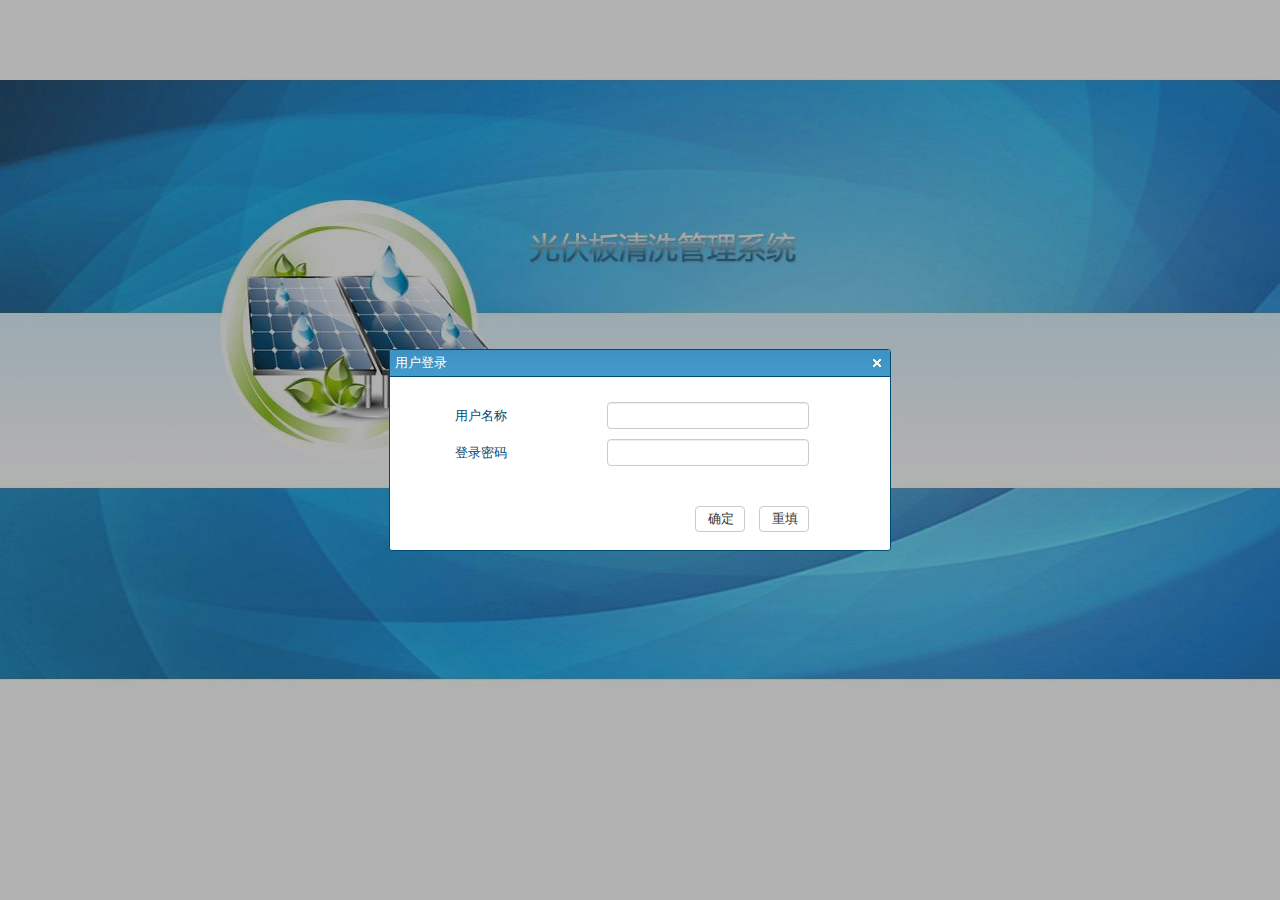
==== commit 688e502c: "Fix excel export issue and modify login back" ====
--- a/src/main/webapp/index.html
+++ b/src/main/webapp/index.html
@@ -38,7 +38,7 @@
     <script type="text/javascript" src="./scripts/index.js"></script>
 </head>
 <body class='default'>
-	<img src="./images/logo/login_back.jpg" style="height:50%; width:100%;border:0px"></img>
+	<img src="./images/logo/login_back.jpg" style="height:800px; width:100%;border:0px"></img>
 		<div id="loginWin" style="display:none;">
                 <div id="windowHeader">
                     <span>
--- a/src/main/webapp/css/index.css
+++ b/src/main/webapp/css/index.css
@@ -1,7 +1,7 @@
 html body {
 	margin : 0px;
 	padding : 0px;
-	height : '100%';
+	height : 800px;
 	
 }
 
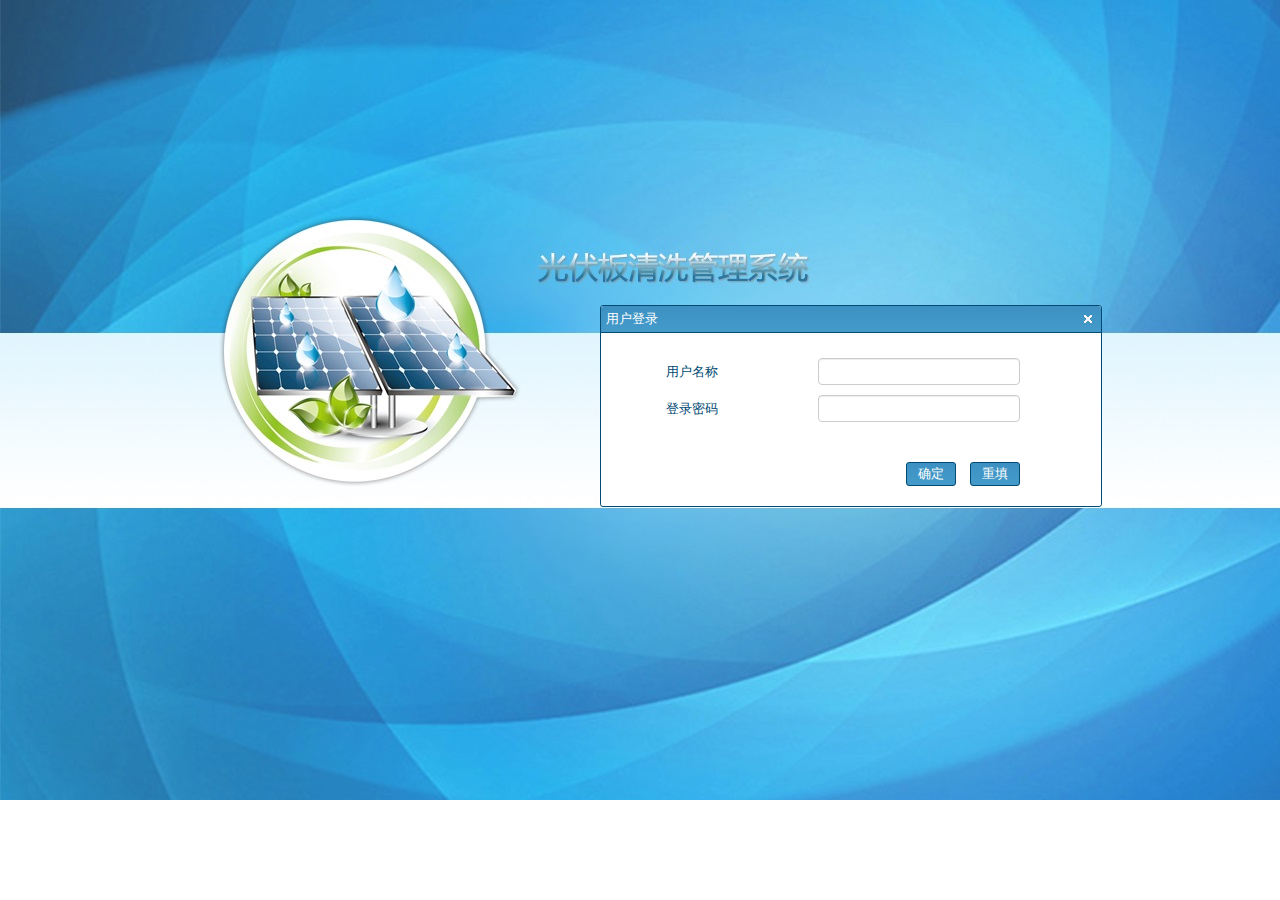
==== commit 7884ebe0: "Mod log back" ====
--- a/src/main/webapp/index.html
+++ b/src/main/webapp/index.html
@@ -38,7 +38,7 @@
     <script type="text/javascript" src="./scripts/index.js"></script>
 </head>
 <body class='default'>
-	<img src="./images/logo/login_back.jpg" style="height:800px; width:100%;border:0px"></img>
+	<img src="./images/logo/login_back.jpg" style="height:800px; width:1300px;border:0px"></img>
 		<div id="loginWin" style="display:none;">
                 <div id="windowHeader">
                     <span>
--- a/src/main/webapp/css/index.css
+++ b/src/main/webapp/css/index.css
@@ -2,7 +2,8 @@
 	margin : 0px;
 	padding : 0px;
 	height : 800px;
-	
+	margin:0 auto;
+	text-align: center;
 }
 
 .titleLabelCls {
